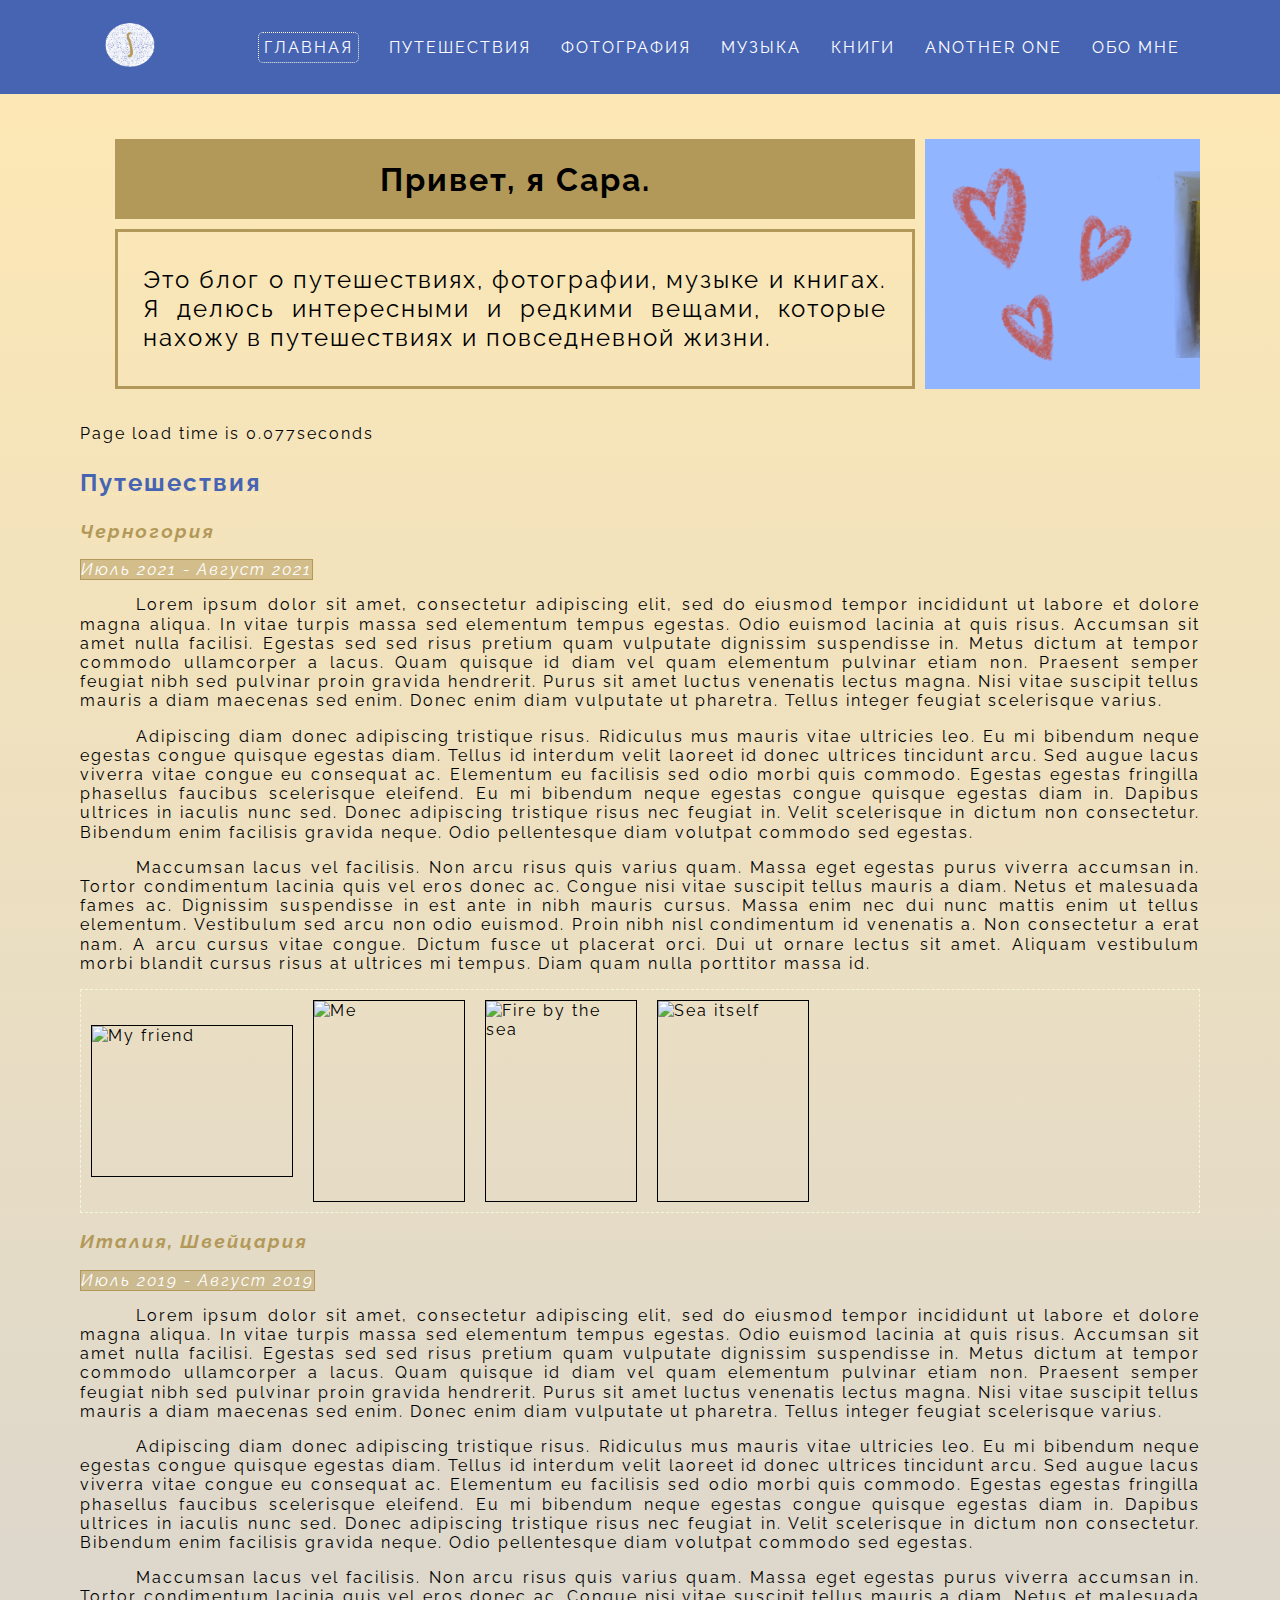
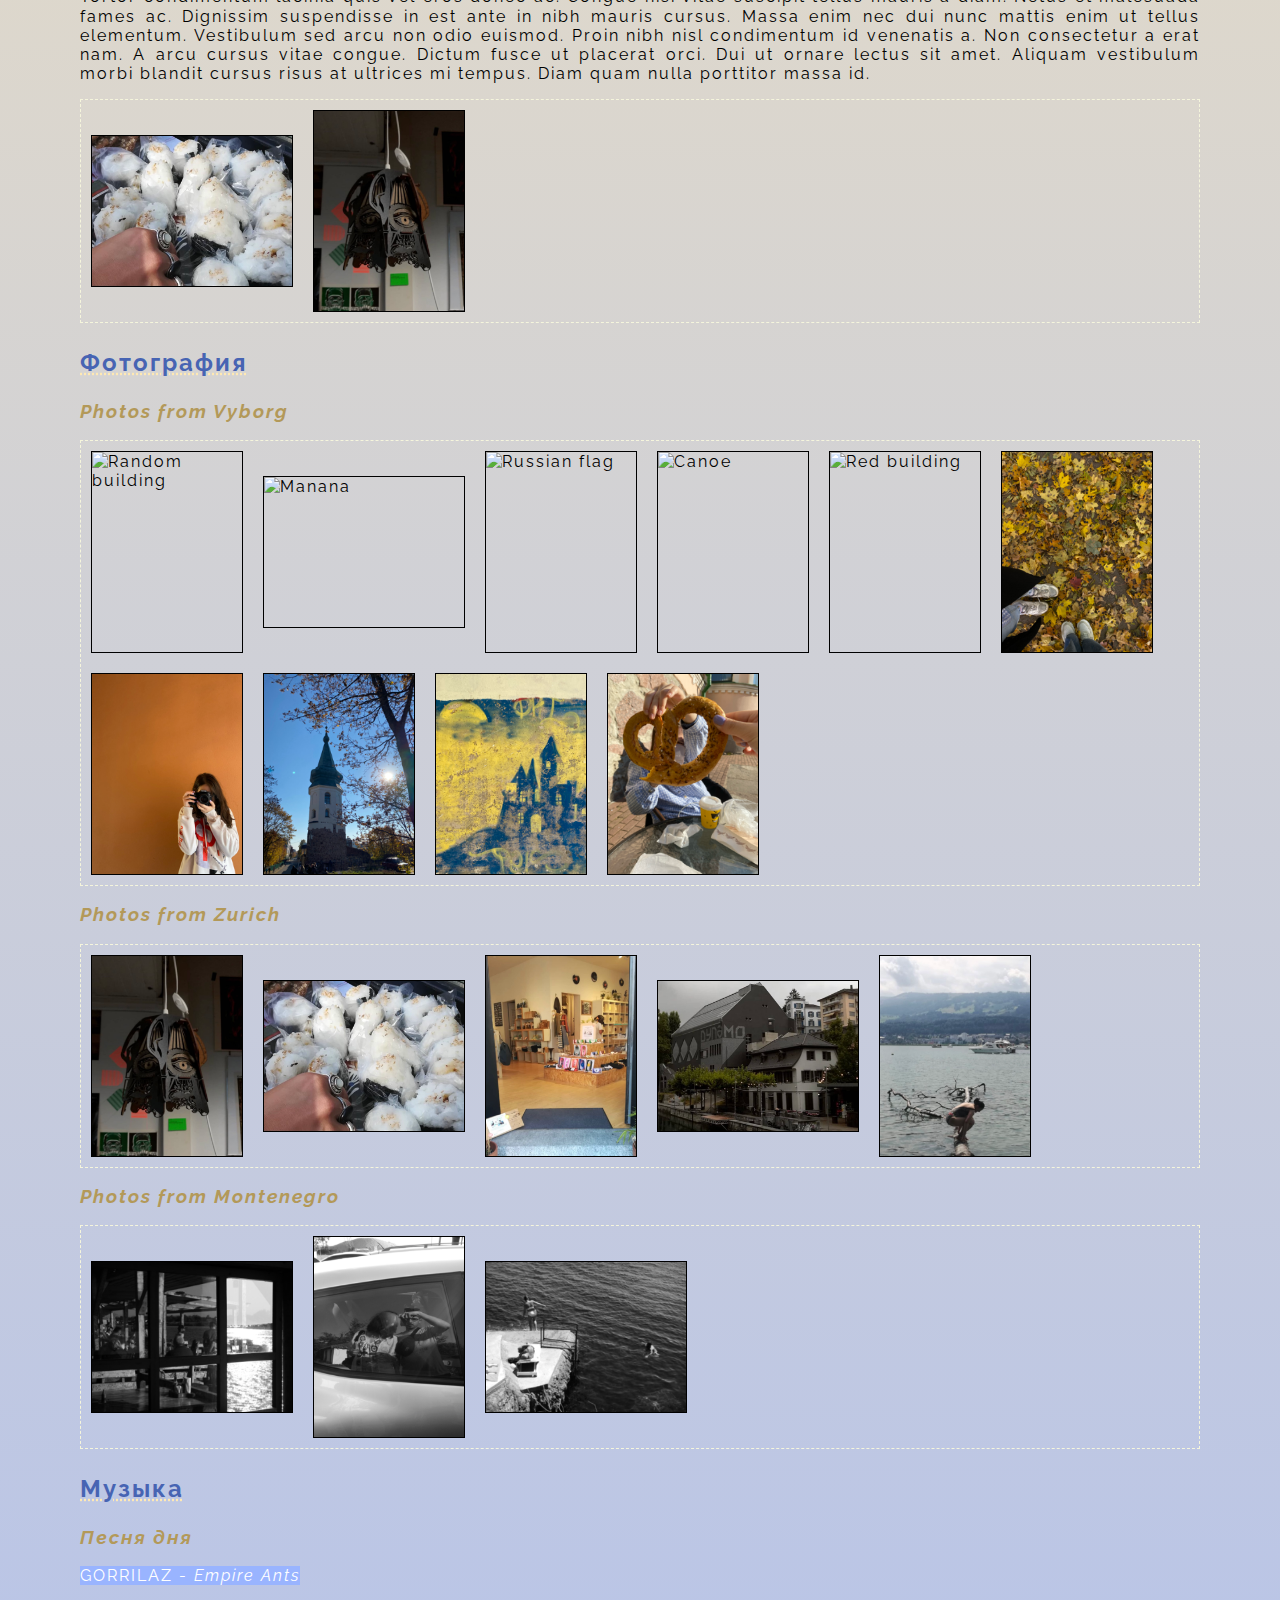
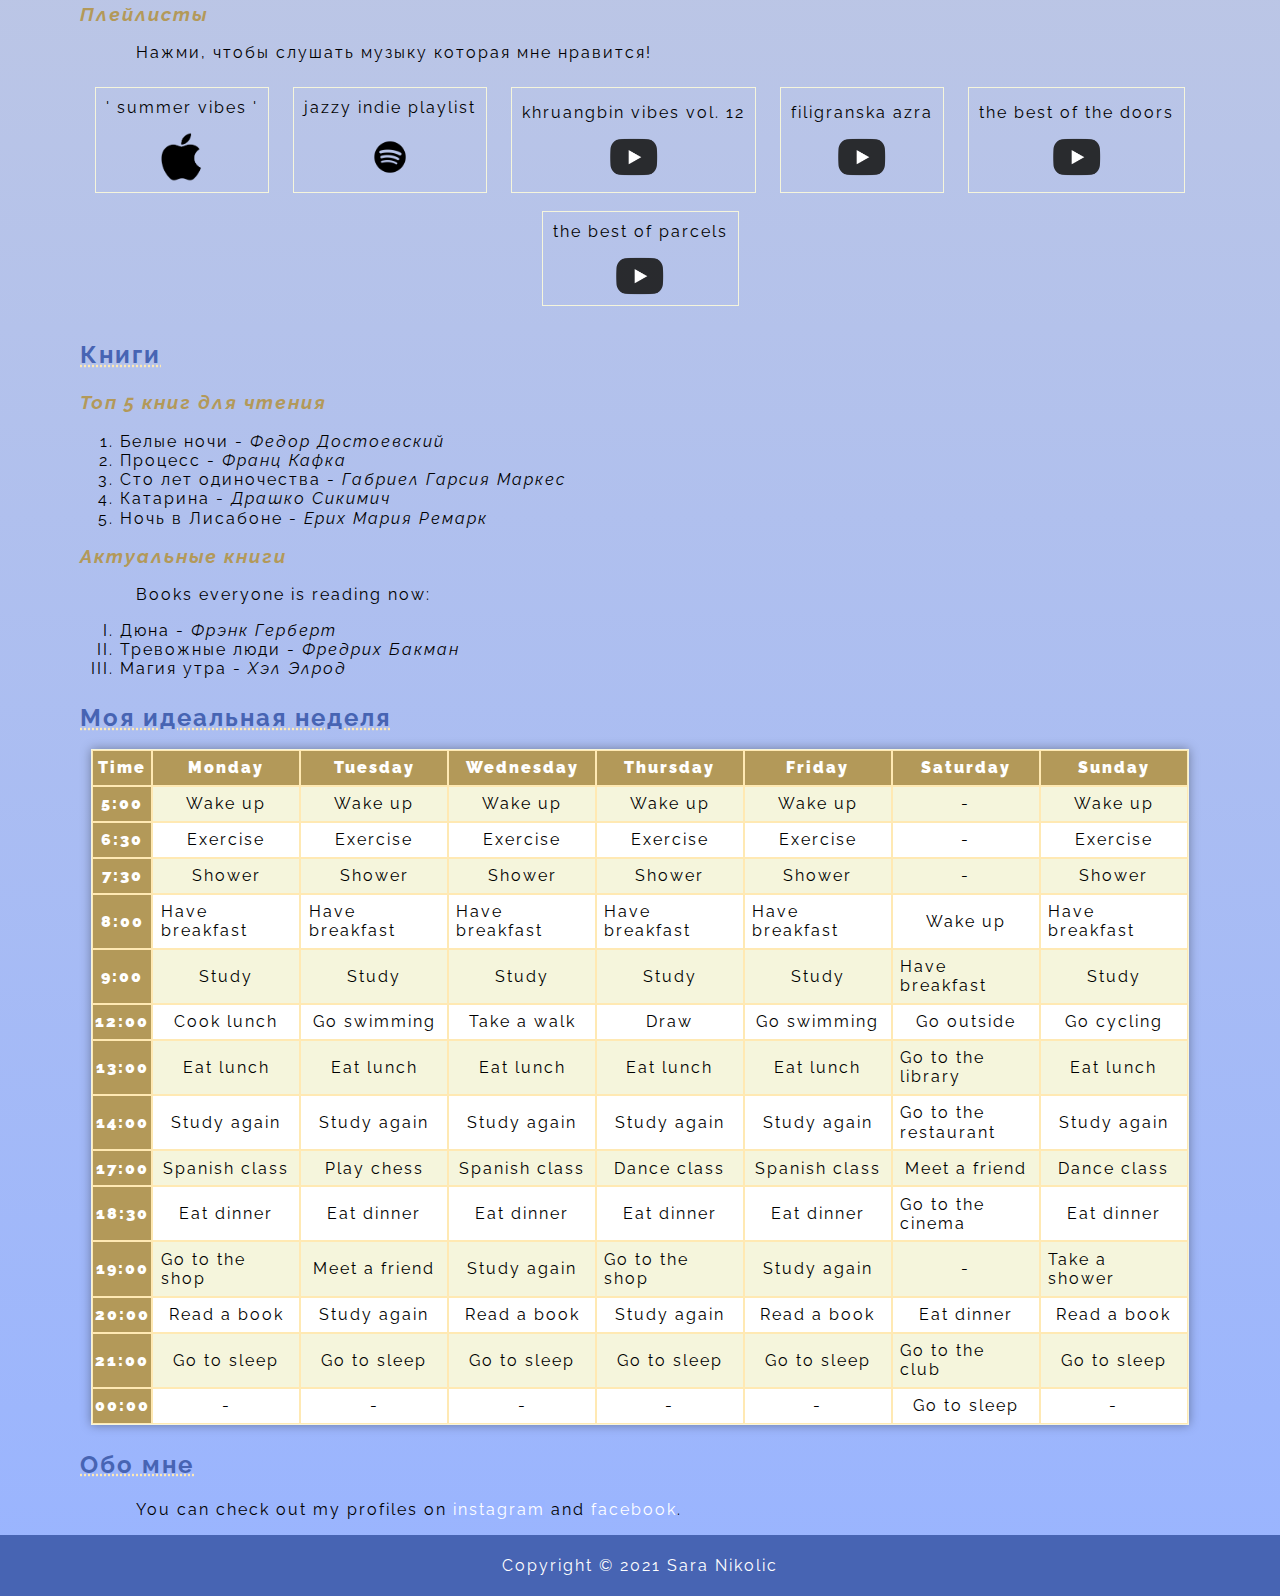
==== index.html @ 32838f50 "Removed useless page and added new html for TODO list." ====
<!DOCTYPE html>
<html lang="ru">

<head>
  <meta charset="UTF-8">
  <title>Sara's blog</title>
  <link href="CSS/style.css" rel="stylesheet">
  <link href="https://fonts.googleapis.com/css2?family=Raleway:wght@200&display=swap" rel="stylesheet">
  <script src="JS/active.js"></script>
  <script src="JS/time.js"></script>
  <meta name="description" content="Personal blog about travelling, music and books.">
  <meta name="keywords" content="music, books, travel, blog">
  <meta name="viewport" content="width=device-width, initial-scale=1.0">
</head>

<body>
<header class="header">
  <div class="navbar">
    <div class="header__logo">
      <a href="index.html">
        <img class="header__img" src="images/logo.png" alt="Sara's blog">
      </a>
    </div>

    <nav class="header__menu">
      <ul class="header__menu-list">
        <li class="header__menu-item"><a class="header__menu-link" href="index.html">Главная</a></li>
        <li class="header__menu-item"><a class="header__menu-link" href="index.html#travel">Путешествия</a></li>
        <li class="header__menu-item"><a class="header__menu-link" href="index.html#photo">Фотография</a></li>
        <li class="header__menu-item"><a class="header__menu-link" href="index.html#music">Музыка</a></li>
        <li class="header__menu-item"><a class="header__menu-link" href="index.html#books">Книги</a></li>
        <li class="header__menu-item"><a class="header__menu-link" href="todo.html">another one</a></li>
        <li class="header__menu-item"><a class="header__menu-link" href="index.html#about">Обо мне</a></li>
      </ul>
    </nav>
  </div>
</header>

<main>
  <section class="main">
    <h1 class="main__header">Привет, я Сара.</h1>
    <p class="main__paragraph">
      Это блог о путешествиях, фотографии, музыке и книгах. Я делюсь интересными и редкими вещами, которые нахожу в
      путешествиях и повседневной жизни.
    </p>
    <img class="main__img main__img_big" src="images/main.png" alt="Main">
  </section>

  <span id="loadtime"></span>

  <section class="article" id="travel">
    <h2 class="article__header">Путешествия</h2>
    <article class="article__main">
      <h3 class="article__main-title">Черногория</h3>
      <p class="article__datetime">Июль 2021 - Август 2021 </p>
      <p class="article__main-text">Lorem ipsum dolor sit amet, consectetur adipiscing elit, sed do eiusmod tempor incididunt ut labore et dolore magna aliqua. In vitae turpis massa sed elementum tempus egestas. Odio euismod lacinia at quis risus. Accumsan sit amet nulla facilisi. Egestas sed sed risus pretium quam vulputate dignissim suspendisse in. Metus dictum at tempor commodo ullamcorper a lacus. Quam quisque id diam vel quam elementum pulvinar etiam non. Praesent semper feugiat nibh sed pulvinar proin gravida hendrerit. Purus sit amet luctus venenatis lectus magna. Nisi vitae suscipit tellus mauris a diam maecenas sed enim. Donec enim diam vulputate ut pharetra. Tellus integer feugiat scelerisque varius.</p>
      <p class="article__main-text">Adipiscing diam donec adipiscing tristique risus. Ridiculus mus mauris vitae ultricies leo. Eu mi bibendum neque egestas congue quisque egestas diam. Tellus id interdum velit laoreet id donec ultrices tincidunt arcu. Sed augue lacus viverra vitae congue eu consequat ac. Elementum eu facilisis sed odio morbi quis commodo. Egestas egestas fringilla phasellus faucibus scelerisque eleifend. Eu mi bibendum neque egestas congue quisque egestas diam in. Dapibus ultrices in iaculis nunc sed. Donec adipiscing tristique risus nec feugiat in. Velit scelerisque in dictum non consectetur. Bibendum enim facilisis gravida neque. Odio pellentesque diam volutpat commodo sed egestas.</p>
      <p class="article__main-text"> Maccumsan lacus vel facilisis. Non arcu risus quis varius quam. Massa eget egestas purus viverra accumsan in. Tortor condimentum lacinia quis vel eros donec ac. Congue nisi vitae suscipit tellus mauris a diam. Netus et malesuada fames ac. Dignissim suspendisse in est ante in nibh mauris cursus. Massa enim nec dui nunc mattis enim ut tellus elementum. Vestibulum sed arcu non odio euismod. Proin nibh nisl condimentum id venenatis a. Non consectetur a erat nam. A arcu cursus vitae congue. Dictum fusce ut placerat orci. Dui ut ornare lectus sit amet. Aliquam vestibulum morbi blandit cursus risus at ultrices mi tempus. Diam quam nulla porttitor massa id.</p>
      <div class="article__gallery">
        <img class="article__gallery-item article__image article__image_horizontal" src="images/sea1.png" alt="My friend">
        <img class="article__gallery-item article__image article__image_vertical" src="images/sea2.png" alt="Me">
        <img class="article__gallery-item article__image article__image_vertical" src="images/sea3.png" alt="Fire by the sea">
        <img class="article__gallery-item article__image article__image_vertical" src="images/sea4.png" alt="Sea itself">
      </div>
    </article>
    <article class="article__main">
      <h3 class="article__main-title">Италия, Швейцария</h3>
      <p class="article__datetime">Июль 2019 - Август 2019 </p>
      <p class="article__main-text">Lorem ipsum dolor sit amet, consectetur adipiscing elit, sed do eiusmod tempor incididunt ut labore et dolore magna aliqua. In vitae turpis massa sed elementum tempus egestas. Odio euismod lacinia at quis risus. Accumsan sit amet nulla facilisi. Egestas sed sed risus pretium quam vulputate dignissim suspendisse in. Metus dictum at tempor commodo ullamcorper a lacus. Quam quisque id diam vel quam elementum pulvinar etiam non. Praesent semper feugiat nibh sed pulvinar proin gravida hendrerit. Purus sit amet luctus venenatis lectus magna. Nisi vitae suscipit tellus mauris a diam maecenas sed enim. Donec enim diam vulputate ut pharetra. Tellus integer feugiat scelerisque varius.</p>
      <p class="article__main-text">Adipiscing diam donec adipiscing tristique risus. Ridiculus mus mauris vitae ultricies leo. Eu mi bibendum neque egestas congue quisque egestas diam. Tellus id interdum velit laoreet id donec ultrices tincidunt arcu. Sed augue lacus viverra vitae congue eu consequat ac. Elementum eu facilisis sed odio morbi quis commodo. Egestas egestas fringilla phasellus faucibus scelerisque eleifend. Eu mi bibendum neque egestas congue quisque egestas diam in. Dapibus ultrices in iaculis nunc sed. Donec adipiscing tristique risus nec feugiat in. Velit scelerisque in dictum non consectetur. Bibendum enim facilisis gravida neque. Odio pellentesque diam volutpat commodo sed egestas.</p>
      <p class="article__main-text"> Maccumsan lacus vel facilisis. Non arcu risus quis varius quam. Massa eget egestas purus viverra accumsan in. Tortor condimentum lacinia quis vel eros donec ac. Congue nisi vitae suscipit tellus mauris a diam. Netus et malesuada fames ac. Dignissim suspendisse in est ante in nibh mauris cursus. Massa enim nec dui nunc mattis enim ut tellus elementum. Vestibulum sed arcu non odio euismod. Proin nibh nisl condimentum id venenatis a. Non consectetur a erat nam. A arcu cursus vitae congue. Dictum fusce ut placerat orci. Dui ut ornare lectus sit amet. Aliquam vestibulum morbi blandit cursus risus at ultrices mi tempus. Diam quam nulla porttitor massa id.</p>
      <div class="article__gallery">
        <img class="article__gallery-item article__image article__image_horizontal" src="images/zur2.png" alt="My friend">
        <img class="article__gallery-item article__image article__image_vertical" src="images/zur1.png" alt="Me">
      </div>
    </article>
  </section>

  <section class="article" id="photo">
    <h2 class="article__header">Фотография</h2>

    <h3 class="article__main-title">Photos from Vyborg</h3>
    <div class="article__gallery">
      <img class="article__gallery-item article__image article__image_vertical" src="images/vyb1.png" alt="Random building">
      <img class="article__gallery-item article__image article__image_horizontal" src="images/vyb2.png" alt="Manana">
      <img class="article__gallery-item article__image article__image_vertical" src="images/vyb3.png" alt="Russian flag">
      <img class="article__gallery-item article__image article__image_vertical" src="images/vyb4.png" alt="Canoe">
      <img class="article__gallery-item article__image article__image_vertical" src="images/vyb5.png" alt="Red building">
      <img class="article__gallery-item article__image article__image_vertical" src="images/vyb6.png" alt="Legs">
      <img class="article__gallery-item article__image article__image_vertical" src="images/vyb7.png" alt="Me">
      <img class="article__gallery-item article__image article__image_vertical" src="images/vyb8.png" alt="Tower">
      <img class="article__gallery-item article__image article__image_vertical" src="images/vyb9.png" alt="Tower picture">
      <img class="article__gallery-item article__image article__image_vertical" src="images/vyb10.png" alt="Pretzel">
    </div>


    <h3 class="article__main-title">Photos from Zurich</h3>
    <div class="article__gallery">
      <img class="article__gallery-item article__image article__image_vertical" src="images/zur1.png" alt="Vader">
      <img class="article__gallery-item article__image article__image_horizontal" src="images/zur2.png" alt="Onigiri">
      <img class="article__gallery-item article__image article__image_vertical" src="images/zur3.png" alt="Shop">
      <img class="article__gallery-item article__image article__image_horizontal" src="images/zur4.png" alt="Dynamo">
      <img class="article__gallery-item article__image article__image_vertical" src="images/zur5.png" alt="Me">
    </div>

    <h3 class="article__main-title">Photos from Montenegro</h3>
    <div class="article__gallery">
      <img class="article__gallery-item article__image article__image_horizontal" src="images/mng1.png" alt="Random people">
      <img class="article__gallery-item article__image article__image_vertical" src="images/mng2.png" alt="Friends">
      <img class="article__gallery-item article__image article__image_horizontal" src="images/mng3.png" alt="Random people 2">
    </div>

  </section>

  <section class="article" id="music">
    <h2 class="article__header">Музыка</h2>

    <h3 class="article__main-title">Песня дня</h3>
    <a class="article__link" href="https://www.youtube.com/watch?v=GNth4yhlffU" target="_blank">GORRILAZ - <span class="article__main-text-author">Empire Ants</span></a>

    <h3 class="article__main-title">Плейлисты</h3>
    <p class="article__main-text">Нажми, чтобы слушать музыку которая мне нравится!</p>
      <div class="article__music">
        <div class="article__music-item">
          <p class="article__music-name">' summer vibes '</p>
          <a class="article__link_music" href="https://music.apple.com/ru/playlist/summer-vibes/pl.u-2aoqXVLfGbmDm8e?l=en" target="_blank"><img class="article__image article__image_small article__image_music" src="images/apple.png" alt="Apple Music"></a>
        </div>
        <div class="article__music-item">
          <p class="article__music-name">jazzy indie playlist</p>
          <a class="article__link_music" href="https://open.spotify.com/playlist/4AnImz0czvZYhnzT8mY0B2?si=AmiP5I7lQfm3aq6UlVdDSA&nd=1" target="_blank"><img class="article__image article__image_small article__image_music" src="images/spotify.png" alt="Spotify"></a>
        </div>
        <div class="article__music-item">
          <p class="article__music-name">khruangbin vibes vol. 12</p>
          <a class="article__link_music" href="https://www.youtube.com/watch?v=duY6SzYHsa0" target="_blank"><img class="article__image article__image_small article__image_small-vertical article__image_music" src="images/youtube.png" alt="YouTube Link"></a>
        </div>
        <div class="article__music-item">
          <p class="article__music-name">filigranska azra</p>
          <a class="article__link_music"  href="https://www.youtube.com/watch?v=yUXK7AxIBx0&t=2411s" target="_blank"><img class="article__image article__image_small article__image_small-vertical article__image_music" src="images/youtube.png" alt="YouTube Link"></a>
        </div>
        <div class="article__music-item">
          <p class="article__music-name">the best of the doors</p>
          <a class="article__link_music" href="https://www.youtube.com/watch?v=-r679Hhs9Zs&list=PL7DlGI0vwP4S6tlQ-kMqrl6VCaN053_BN" target="_blank"><img class="article__image article__image_small article__image_small-vertical article__image_music" src="images/youtube.png" alt="YouTube Link"></a>
        </div>
        <div class="article__music-item">
          <p class="article__music-name">the best of parcels</p>
          <a class="article__link_music" href="https://www.youtube.com/watch?v=zrp98BddP8Q" target="_blank"><img class="article__image article__image_small article__image_small-vertical article__image_music" src="images/youtube.png" alt="YouTube Link"></a>
        </div>
      </div>
  </section>

  <section class="article" id="books">
    <h2 class="article__header">Книги</h2>

    <h3 class="article__main-title">Топ 5 книг для чтения</h3>
    <ol class="article__ol">
      <li class="article__ol-item">Белые ночи - <span class="article__main-text-author">Федор Достоевский</span></li>
      <li class="article__ol-item">Процесс - <span class="article__main-text-author">Франц Кафка</span></li>
      <li class="article__ol-item">Сто лет одиночества - <span class="article__main-text-author">Габриел Гарсия Маркес</span></li>
      <li class="article__ol-item">Катарина - <span class="article__main-text-author">Драшко Сикимич</span></li>
      <li class="article__ol-item">Ночь в Лисабоне - <span class="article__main-text-author">Ерих Мария Ремарк</span></li>
    </ol>

    <h3 class="article__main-title">Актуальные книги</h3>
    <p class="article__main-text">Books everyone is reading now:</p>
    <ol class="article__ol" type="I">
      <li class="article__ol-item">Дюна - <span class="article__main-text-author">Фрэнк Герберт</span></li>
      <li class="article__ol-item">Тревожные люди - <span class="article__main-text-author">Фредрих Бакман</span></li>
      <li class="article__ol-item">Магия утра - <span class="article__main-text-author">Хэл Элрод</span></li>
    </ol>

  </section>

  <h2 class="article__header">Моя идеальная неделя </h2>
  <section class="table">
      <div class="table__row">
        <div class="table__cell table__cell_header">
          Time
        </div>
        <div class="table__cell table__cell_header">
          Monday
        </div>
        <div class="table__cell table__cell_header">
          Tuesday
        </div>
        <div class="table__cell table__cell_header">
          Wednesday
        </div>
        <div class="table__cell table__cell_header">
          Thursday
        </div>
        <div class="table__cell table__cell_header">
          Friday
        </div>
        <div class="table__cell table__cell_header">
          Saturday
        </div>
        <div class="table__cell table__cell_header">
          Sunday
        </div>
      </div>
    <div class="table__row">
      <div class="table__cell table__cell_header">
        5:00
      </div>
      <div class="table__cell">
        Wake up
      </div>
      <div class="table__cell">
        Wake up
      </div>
      <div class="table__cell">
        Wake up
      </div>
      <div class="table__cell">
        Wake up
      </div>
      <div class="table__cell">
        Wake up
      </div>
      <div class="table__cell">
        -
      </div>
      <div class="table__cell">
        Wake up
      </div>
    </div>
    <div class="table__row">
      <div class="table__cell table__cell_header">
        6:30
      </div>
      <div class="table__cell">
        Exercise
      </div>
      <div class="table__cell">
        Exercise
      </div>
      <div class="table__cell">
        Exercise
      </div>
      <div class="table__cell">
        Exercise
      </div>
      <div class="table__cell">
        Exercise
      </div>
      <div class="table__cell">
        -
      </div>
      <div class="table__cell">
        Exercise
      </div>
    </div>
    <div class="table__row">
      <div class="table__cell table__cell_header">
        7:30
      </div>
      <div class="table__cell">
        Shower
      </div>
      <div class="table__cell">
        Shower
      </div>
      <div class="table__cell">
        Shower
      </div>
      <div class="table__cell">
        Shower
      </div>
      <div class="table__cell">
        Shower
      </div>
      <div class="table__cell">
        -
      </div>
      <div class="table__cell">
        Shower
      </div>
    </div>
    <div class="table__row">
      <div class="table__cell table__cell_header">
        8:00
      </div>
      <div class="table__cell">
        Have breakfast
      </div>
      <div class="table__cell">
        Have breakfast
      </div>
      <div class="table__cell">
        Have breakfast
      </div>
      <div class="table__cell">
        Have breakfast
      </div>
      <div class="table__cell">
        Have breakfast
      </div>
      <div class="table__cell">
        Wake up
      </div>
      <div class="table__cell">
        Have breakfast
      </div>
    </div>
    <div class="table__row">
      <div class="table__cell table__cell_header">
        9:00
      </div>
      <div class="table__cell">
        Study
      </div>
      <div class="table__cell">
        Study
      </div>
      <div class="table__cell">
        Study
      </div>
      <div class="table__cell">
        Study
      </div>
      <div class="table__cell">
        Study
      </div>
      <div class="table__cell">
        Have breakfast
      </div>
      <div class="table__cell">
        Study
      </div>
    </div>
    <div class="table__row">
      <div class="table__cell table__cell_header">
        12:00
      </div>
      <div class="table__cell">
        Cook lunch
      </div>
      <div class="table__cell">
        Go swimming
      </div>
      <div class="table__cell">
        Take a walk
      </div>
      <div class="table__cell">
        Draw
      </div>
      <div class="table__cell">
        Go swimming
      </div>
      <div class="table__cell">
        Go outside
      </div>
      <div class="table__cell">
        Go cycling
      </div>
    </div>
    <div class="table__row">
      <div class="table__cell table__cell_header">
        13:00
      </div>
      <div class="table__cell">
        Eat lunch
      </div>
      <div class="table__cell">
        Eat lunch
      </div>
      <div class="table__cell">
        Eat lunch
      </div>
      <div class="table__cell">
        Eat lunch
      </div>
      <div class="table__cell">
        Eat lunch
      </div>
      <div class="table__cell">
        Go to the library
      </div>
      <div class="table__cell">
        Eat lunch
      </div>
    </div>
    <div class="table__row">
      <div class="table__cell table__cell_header">
        14:00
      </div>
      <div class="table__cell">
        Study again
      </div>
      <div class="table__cell">
        Study again
      </div>
      <div class="table__cell">
        Study again
      </div>
      <div class="table__cell">
        Study again
      </div>
      <div class="table__cell">
        Study again
      </div>
      <div class="table__cell">
        Go to the restaurant
      </div>
      <div class="table__cell">
        Study again
      </div>
    </div>
    <div class="table__row">
      <div class="table__cell table__cell_header">
        17:00
      </div>
      <div class="table__cell">
        Spanish class
      </div>
      <div class="table__cell">
        Play chess
      </div>
      <div class="table__cell">
        Spanish class
      </div>
      <div class="table__cell">
        Dance class
      </div>
      <div class="table__cell">
        Spanish class
      </div>
      <div class="table__cell">
        Meet a friend
      </div>
      <div class="table__cell">
        Dance class
      </div>
    </div>
    <div class="table__row">
      <div class="table__cell table__cell_header">
        18:30
      </div>
      <div class="table__cell">
        Eat dinner
      </div>
      <div class="table__cell">
        Eat dinner
      </div>
      <div class="table__cell">
        Eat dinner
      </div>
      <div class="table__cell">
        Eat dinner
      </div>
      <div class="table__cell">
        Eat dinner
      </div>
      <div class="table__cell">
        Go to the cinema
      </div>
      <div class="table__cell">
        Eat dinner
      </div>
    </div>
    <div class="table__row">
      <div class="table__cell table__cell_header">
        19:00
      </div>
      <div class="table__cell">
        Go to the shop
      </div>
      <div class="table__cell">
        Meet a friend
      </div>
      <div class="table__cell">
        Study again
      </div>
      <div class="table__cell">
        Go to the shop
      </div>
      <div class="table__cell">
        Study again
      </div>
      <div class="table__cell">
        -
      </div>
      <div class="table__cell">
        Take a shower
      </div>
    </div>
    <div class="table__row">
      <div class="table__cell table__cell_header">
        20:00
      </div>
      <div class="table__cell">
        Read a book
      </div>
      <div class="table__cell">
        Study again
      </div>
      <div class="table__cell">
        Read a book
      </div>
      <div class="table__cell">
        Study again
      </div>
      <div class="table__cell">
        Read a book
      </div>
      <div class="table__cell">
        Eat dinner
      </div>
      <div class="table__cell">
        Read a book
      </div>
    </div>
    <div class="table__row">
      <div class="table__cell table__cell_header">
        21:00
      </div>
      <div class="table__cell">
        Go to sleep
      </div>
      <div class="table__cell">
        Go to sleep
      </div>
      <div class="table__cell">
        Go to sleep
      </div>
      <div class="table__cell">
        Go to sleep
      </div>
      <div class="table__cell">
        Go to sleep
      </div>
      <div class="table__cell">
        Go to the club
      </div>
      <div class="table__cell">
        Go to sleep
      </div>
    </div>
    <div class="table__row">
      <div class="table__cell table__cell_header">
        00:00
      </div>
      <div class="table__cell">
        -
      </div>
      <div class="table__cell">
        -
      </div>
      <div class="table__cell">
        -
      </div>
      <div class="table__cell">
        -
      </div>
      <div class="table__cell">
        -
      </div>
      <div class="table__cell">
        Go to sleep
      </div>
      <div class="table__cell">
        -
      </div>
    </div>
  </section>

  <section class="article" id="about">
    <h2 class="article__header">Обо мне</h2>
    <p class="article__main-text"> You can check out my profiles on <a class="article__link" href="https://www.instagram.com/zimb6" target="_blank">instagram</a>
      and <a class="article__link" href="https://www.facebook.com/reka.pesma" target="_blank">facebook</a>.</p>
  </section>
</main>

<footer class="footer">
  <p>Copyright &copy; 2021 Sara Nikolic</p>
</footer>

</body>
</html>
---- CSS/style.css ----
/*
* {
    outline: 1px solid blue;
}
*/
body {
    position: relative;
    margin: 0;
    background: #ffe9b3;
    font-family: 'Raleway', sans-serif;
    letter-spacing: 2px;
    line-height: 120%;
    font-weight: normal;
    box-sizing: border-box;
    background: linear-gradient(#ffe9b3, #99b4ff);
    min-height: 90%;
}

/* header */
header {
    margin: 0;
    background: #4764B3;
    width: 100%;
    height: 100%;
    box-sizing: border-box;
    padding: 10px 80px;
}

.navbar {
    display: flex;
    justify-content: space-between;
    width: 100%;
    margin: 0 auto;
    flex-wrap: wrap;
}

.header {
    position: sticky;
    background: #4764B3;
    width: 100%;
    margin: 0;
    #padding: 0;
    height: 10%;
    top: 0;
    z-index: 999;
    /*
    display: flex;
    justify-content: space-between;
    */
}

.header__logo {
    margin: 0;
    padding-right: 0;
}

.header__img {
    /* float: left; */
    width: 100px;
    height: 70px;
    transition: all .3s ease-in-out;
}

.header__img:hover {
    transform: scale(1.1);
}

.header__menu {
    margin: auto 5px ;
}

.header__menu-list {
    box-sizing: border-box;
    display: flex;
    justify-content: space-evenly;
    margin: 0;
    padding: 0;
    list-style: none;
    flex-wrap: wrap;
}

.header__menu-item {
    box-sizing: border-box;
    display: inline-flex;
    flex-wrap: wrap;
    justify-content: space-around;
    align-content: center;
    margin: 10px 15px;
    width: auto;
}

.header__menu-item_active {
    padding: 5px;
    border: beige dotted 1px;
    border-radius: 5px;
}

.header__menu-link {
    color: #ffffff;
    text-decoration: none;
    text-transform: uppercase;
    font-size: 1rem;
    width: 100%;
    text-align: center;
}

.header__menu-link:hover {
    color: #99b4ff;
}

/* main */
main {
    margin: 0;
    width: 100%;
    box-sizing: border-box;
    padding: 0 80px;
    height: 100%;
}

.main {
    z-index: 1;
    text-align: justify;
    display: grid;
    box-sizing: border-box;
    margin-top: 10px;
    position: relative;
    padding: 25px;
    align-content: center;
    grid-gap: 0;
    overflow: scroll;
    min-width: auto;
    min-height: auto;
}

section {
    margin: 0;
    padding: 0
}

.main__header {
    font-size: 2rem;
    margin: 10px 10px 5px;
    padding: 0;
    object-fit: contain;
    background-color: #b39959;
    color: black;
    grid-column: 1 / 3;
    grid-row: 1;
    width: 50rem;
    height: 5rem;
    display: flex;
    align-items: center;
    justify-content: center;
}

.main__paragraph {
    box-sizing: border-box;
    border: 3px solid #b39959;
    margin: 5px 10px 10px;
    padding: 0 25px;
    object-fit: contain;
    font-size: 1.5rem;
    grid-column: 1 / 3;
    grid-row: 2;
    line-height: 120%;
    width: 50rem;
    height: 10rem;
    display: flex;
    align-items: center;
    justify-content: center;
    min-width: 0;
}

.main__img {
    margin: 10px 0;
    grid-column: 3;
    grid-row: 1 / 3;
    width: 190px;
    height: 280px;
    border-color: beige;
    border-width: 30px;
}

.main__img_big {
    width: 700px;
    height: 250px;
}

.article {
    color: #000000;
}

.article__header {
    margin: 20px 0 10px;
    padding: 10px 0;
    color: #4764B3;
    font-weight: bolder;
    font-size: 1.5rem;
    text-decoration: underline;
    text-decoration-style: dotted;
    text-decoration-color: #ffe9b3;
}

.article__main-text {
    text-indent: 5%;
    text-align: justify;
}

.article__main-title {
    font-size: 1.2rem;
    color: #b39959;
    font-style: oblique;
}

.article__image {
    border: 1px solid black;
    transition: all .3s ease-in-out;
    margin: 0 10px;
    #display: inline-block;
}

.article__image:hover {
    transform: scale(2);
    filter: drop-shadow(0 0 5px rgba(0,0,0,1));
}

.article__image_horizontal {
    width: 200px;
    height: 150px;
}

.article__image_vertical {
    width: 150px;
    height: 200px;
}

.article__image_small {
    width: 50px;
    height: 50px;
    transition: none;
}

.article__image_small:hover {
    transform: none;
}

.article__image_small-vertical {
    height: 40px
}

.article__gallery {
    display: flex;
    justify-content: flex-start;
    align-items: center;
    align-content: flex-start;
    box-sizing: border-box;
    padding: inherit;
    width: 100%;
    flex-wrap: wrap;
    min-height: 0;
    min-width: 0;
    border: beige dashed 1px;
}

.article__gallery-item {
    margin: 10px;
}

.article__link {
    color: white;
    background-color: #99b4ff;
    text-decoration: none;
    transition: all .3s ease-in-out;
}

.article__link:hover {
    background-color: #4764B3;
}

.article__main-text-author {
    font-style: italic;
}

.article__datetime {
    font-style: italic;
    color: white;
    border: #b39959 solid 1px;
    display: inline;
    background-color:rgba(179, 153, 89, 0.5);
}

.article__music {
    display: flex;
    margin: 0;
    box-sizing: border-box;
    justify-content: space-evenly;
    padding: inherit;
    width: 100%;
    overflow: auto;
    flex-wrap: wrap;
    min-height: 0;
    min-width: 0;
}

.article__music-item {
    margin: 10px;
    outline: beige solid 1px;
    display: inline-flex;
    justify-content: center;
    flex-direction: column;
    box-sizing: border-box;
    width: fit-content;
    min-width: 0;
    align-content: center;
    align-items: center;
}

.article__music-name {
    padding: 10px;
    margin: 0;
    display: inline;
}

.article__link_music {
    align-content: center;
}

.article__image_music {
    border: none;
    padding: 5px 0;
}

/* ✓ */

.table {
    display: grid;
    font-weight: 400;
    margin: 1%;
    box-shadow: 0 0 10px rgba(0, 0, 0, 0.35);
    border: beige solid 1px;
    overflow: scroll;
}

.table__cell {
    display: flex;
    justify-content: center;
    align-items: center;
    padding: 5%;
    border: #ffe9b3 solid 1px;
}

.table__cell_header {
    font-weight: 900;
    background: #b39959;
    color: white;
}

.table__row {
    display: grid;
    grid-template-columns: 60px repeat(7, minmax(100px, 1fr));
    justify-content: center;
}

.table__row:nth-of-type(odd) {
    background: white;
}

.table__row:nth-of-type(even) {
    background: beige;
}

/* footer */

.footer {
    bottom: 0;
    margin: 0;
    #position: relative;
    box-sizing: border-box;
    padding: 5px 80px;
    width: 100%;
    background-color: #4764B3;
    text-align: center;
    color: white;
}

.footer-two {
    background-color: #4764B3;
    text-align: center;
    color: white;
    box-sizing: border-box;
    padding: 5px 80px;

    position: fixed;
    bottom: 0;
    width: 100%;
}

/* media */
@media screen and (max-width: 480px) {
    .navbar {
        overflow: scroll;
    }
    .header__menu-link {
        font-size: 0.7rem;
        width: 70%;
    }
    .header__img {
        width: 100px;
        height: 70px;
    }
    .main__img {
        padding: 0;
        margin: 0;
    }
    .main__img_big {
        width: 300px;
        height: 120px;
    }
    .main__header {
        width: 200px;
        height: 30px;
        margin: 5px 0;
        font-size: 50%;
    }
    .main__paragraph {
        width: 200px;
        height: 80px;
        font-size: 30%;
        padding: 5px;
    }
    .article__header {
        font-size: 50%;
    }
    .article__main-title {
        font-size: 50%;
    }
    .article__main-text {
        font-size: 50%;
    }
    .table {
        font-size: 50%;
        overflow: hidden;
    }
    .table__cell{
        font-size: 50%;
    }
    .article__link {
        font-size: 50%;
    }
    .article__music-name {
        font-size: 50%;
    }
    .article__datetime {
        font-size: 50%;
    }
    .footer {
        font-size: 50%;
    }
    #books {
        font-size: 50%;
    }
}

@media screen and (max-width: 800px) {
    .table {
        font-size: 80%;
        overflow: scroll;
    }
}

@media screen and (max-width: 1024px) {
    .article__gallery {
        overflow-x: scroll;
        overflow-y: visible;
    }
    .header__logo {
        display: none;
    }
    .article__gallery {
        overflow: scroll;
    }
    .main {
        display: block;
    }
}
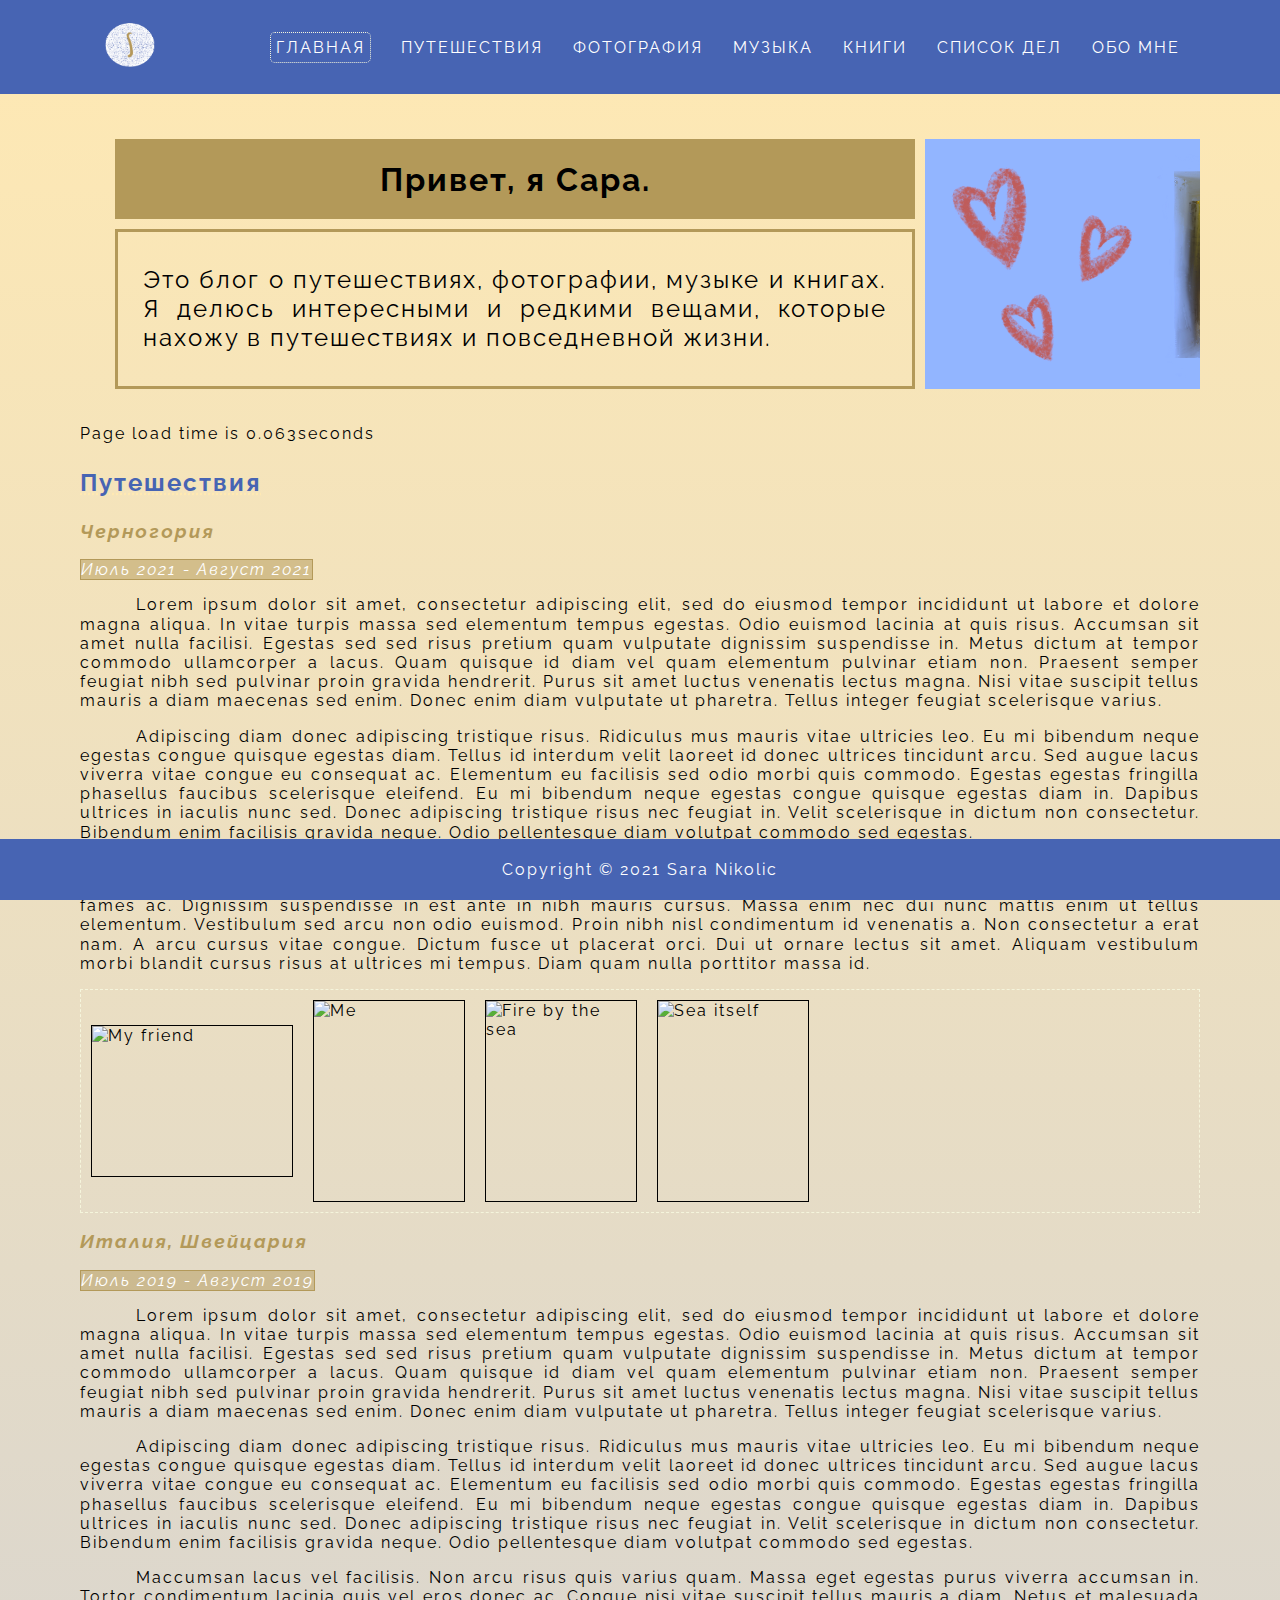
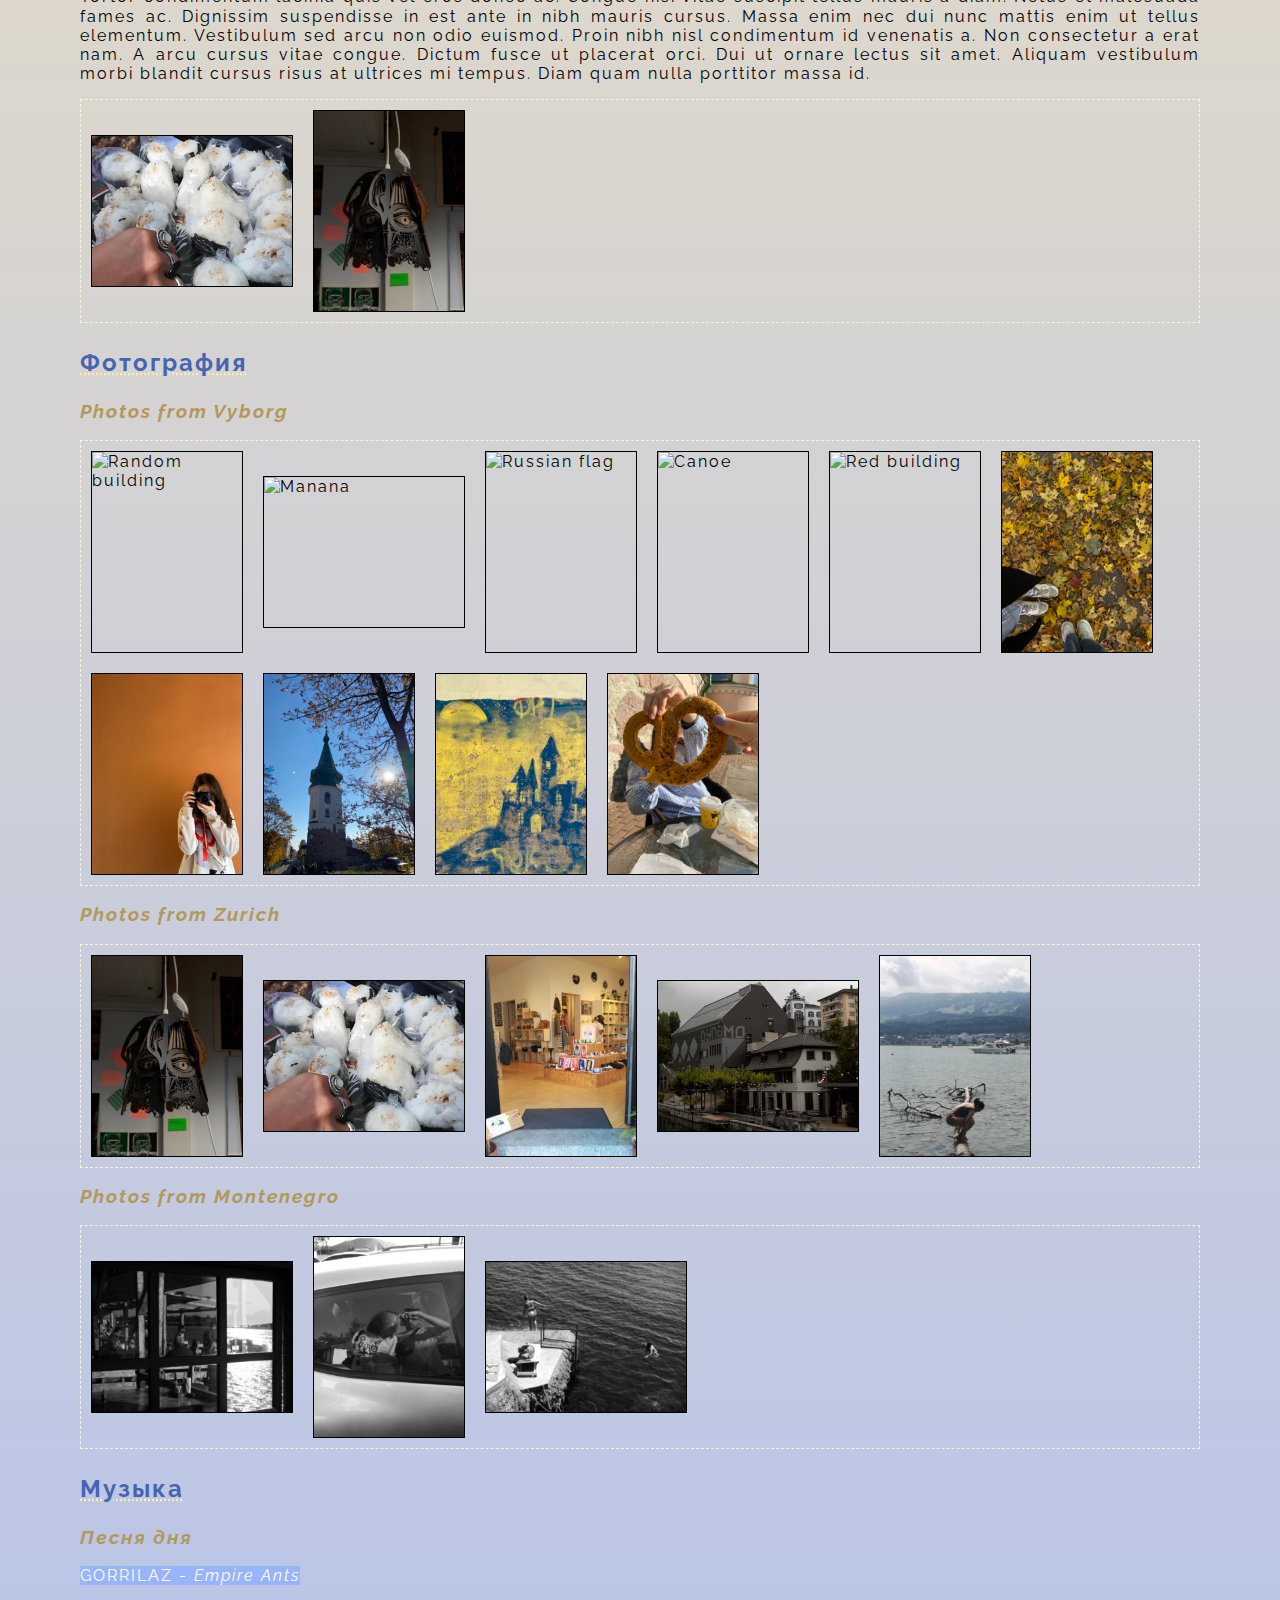
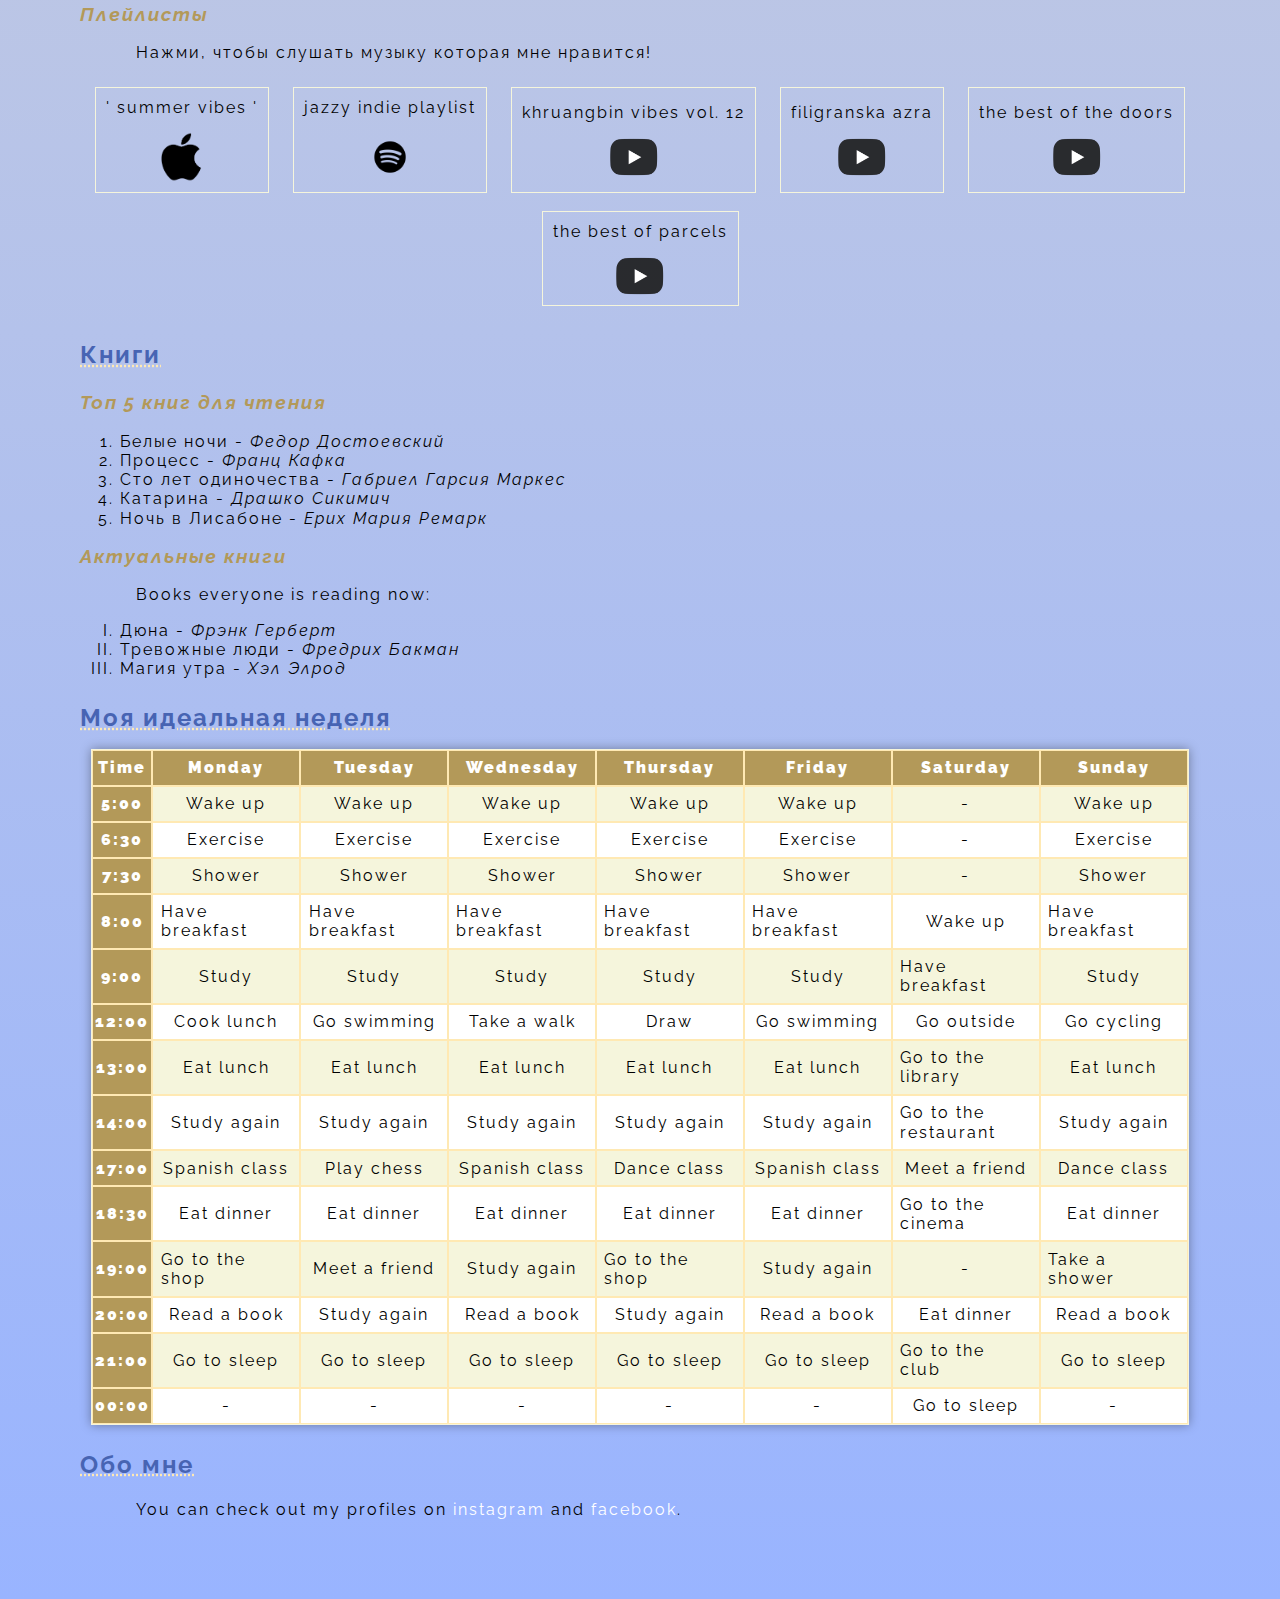
==== commit 1dfc4d99: "Added TODO list." ====
--- a/index.html
+++ b/index.html
@@ -29,7 +29,7 @@
         <li class="header__menu-item"><a class="header__menu-link" href="index.html#photo">Фотография</a></li>
         <li class="header__menu-item"><a class="header__menu-link" href="index.html#music">Музыка</a></li>
         <li class="header__menu-item"><a class="header__menu-link" href="index.html#books">Книги</a></li>
-        <li class="header__menu-item"><a class="header__menu-link" href="todo.html">another one</a></li>
+        <li class="header__menu-item"><a class="header__menu-link" href="todo.html">Список дел</a></li>
         <li class="header__menu-item"><a class="header__menu-link" href="index.html#about">Обо мне</a></li>
       </ul>
     </nav>
--- a/CSS/style.css
+++ b/CSS/style.css
@@ -5,7 +5,7 @@
 */
 body {
     position: relative;
-    margin: 0;
+    margin: 0 0 5em;
     background: #ffe9b3;
     font-family: 'Raleway', sans-serif;
     letter-spacing: 2px;
@@ -18,7 +18,6 @@
 
 /* header */
 header {
-    margin: 0;
     background: #4764B3;
     width: 100%;
     height: 100%;
@@ -374,7 +373,7 @@
 .footer {
     bottom: 0;
     margin: 0;
-    #position: relative;
+    position: fixed;
     box-sizing: border-box;
     padding: 5px 80px;
     width: 100%;
@@ -482,4 +481,120 @@
     .main {
         display: block;
     }
+}
+
+#todo {
+    display: flex;
+    justify-content: flex-start;
+    flex-direction: column;
+    color: white;
+    padding: 20px;
+    width: 600px;
+    margin: 5em auto;
+    height: auto;
+}
+
+#todo > .todo-input-container{
+    width: 100%;
+    text-align: center;
+    position: relative;
+    margin-bottom: 50px;
+}
+
+#todo > .todo-input-container > .todo_input {
+    width: 100%;
+    height: 40px;
+    box-sizing: border-box;
+    padding: 1rem;
+    font-size: 1.2rem;
+    outline: none;
+    border: none;
+}
+
+#todo > .todo-input-container > .add-item {
+    position: absolute;
+    right: 0;
+    top: 50%;
+    transform: translateY(-50%);
+    width: 40px;
+    height: 40px;
+    background-color:  #e72727;
+    line-height: 40px;
+    color: white;
+    cursor: pointer;
+}
+
+#todo > .todo-input-container > .add-item:nth-child(2) {
+    right: 40px;
+    background-color: rgb(233, 153, 61);
+}
+
+#todo > .todo-list-container {
+    list-style: none;
+    margin: 10px 0 0;
+    padding: 0 1rem;
+}
+
+#todo > .todo-list-container .todo-list {
+    position: relative;
+    display: flex;
+    align-items: center;
+    justify-content: space-between;
+    overflow: hidden;
+}
+
+#todo > .todo-list-container .todo-list .todo-item {
+    width: 100%;
+    background-color: white;
+    color: black;
+    height: 40px;
+    line-height: 40px;
+    padding: 0 10px;
+    cursor: pointer;
+}
+
+#todo > .todo-list-container .todo-list .button {
+    position: absolute;
+    right: 0;
+}
+
+#todo > .todo-list-container .todo-list .button button {
+    width: 40px;
+    height: 50px;
+    border: none;
+    color: white;
+    outline: none;
+    cursor: pointer;
+}
+
+#todo > .todo-list-container .todo-list .button .completed {
+    background-color: #3ec282;
+}
+
+#todo > .todo-list-container .todo-list .button .trash {
+    background-color: #e72727;
+}
+
+#todo > .todo-list-container .todo-list .button button i {
+    pointer-events: none;
+}
+
+.fall {
+    opacity: 0 !important;
+    transform: translateY(30px);
+    transition: .5s;
+}
+
+.line_through {
+    text-decoration: line-through;
+    opacity: 0.7;
+    transition: .3s;
+}
+
+.editBtn {
+    background-color: mediumpurple;
+}
+
+input {
+    font-family: 'Raleway', sans-serif;
 }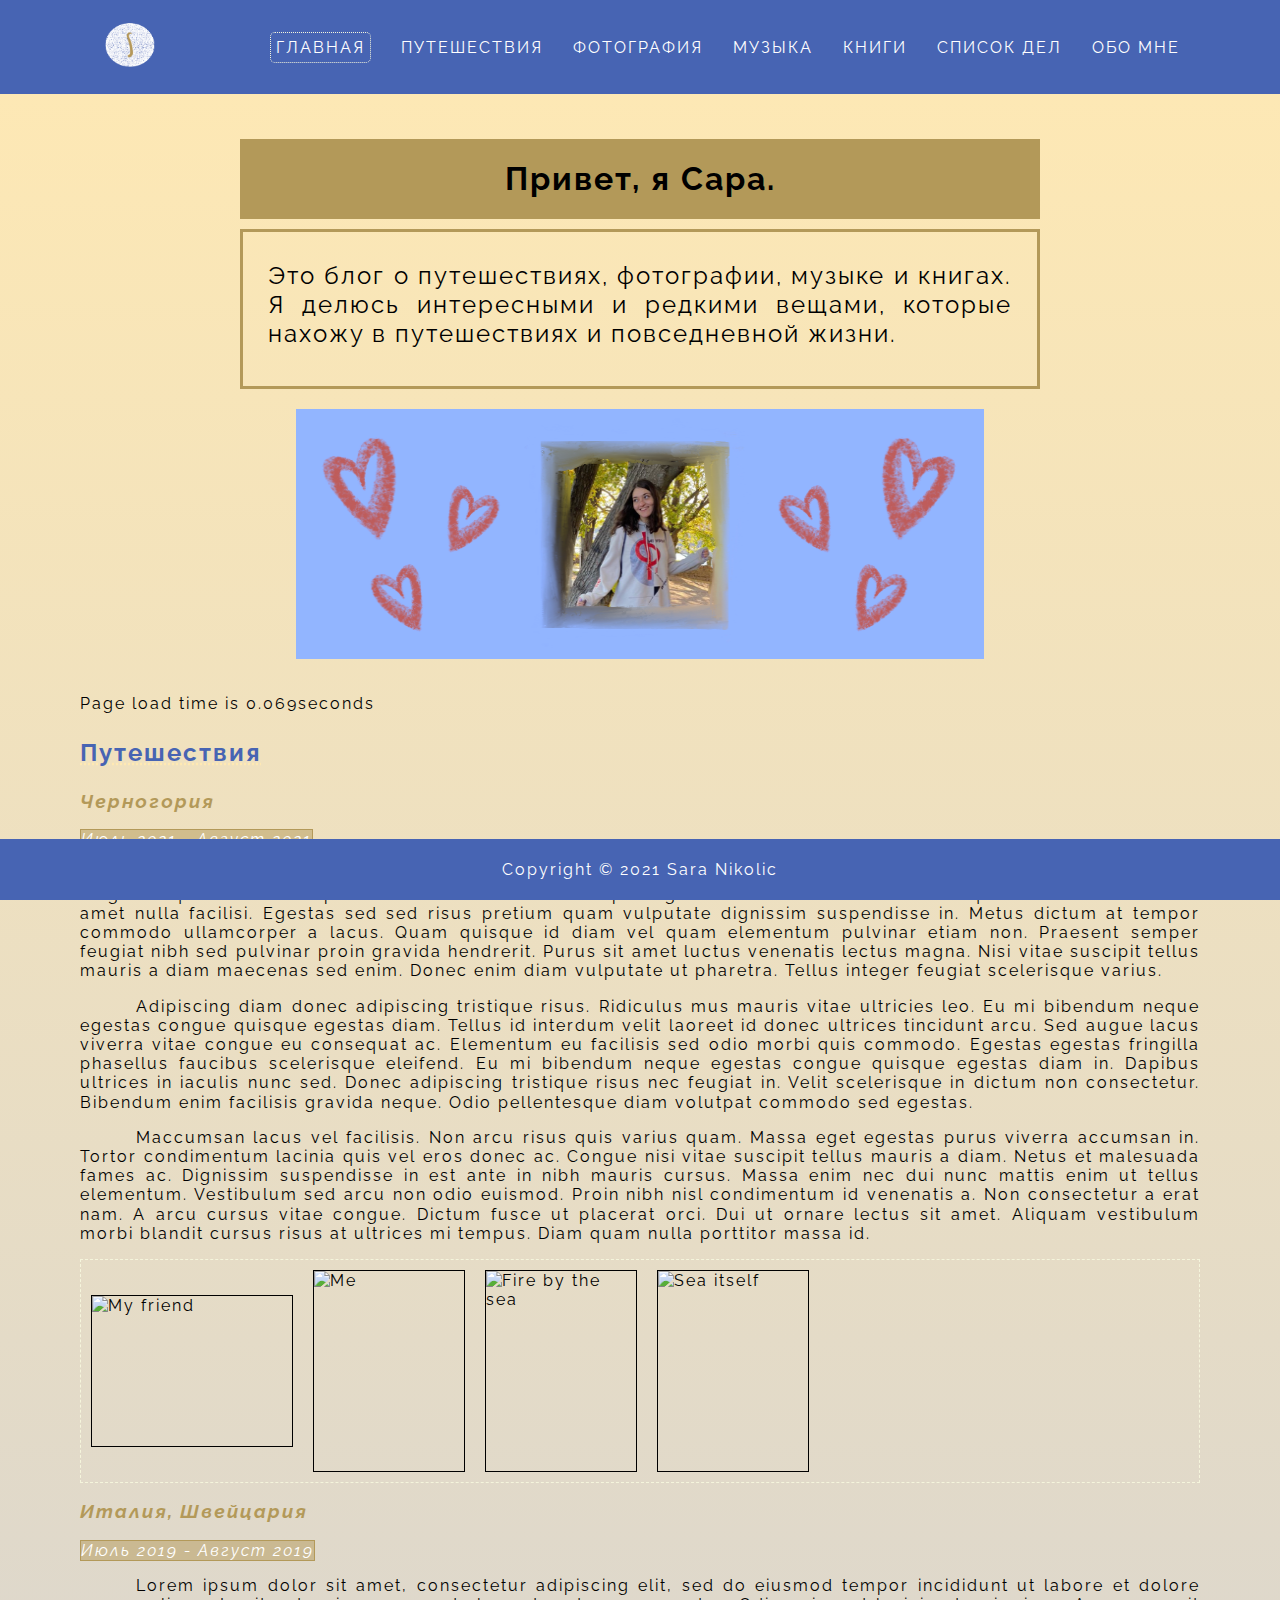
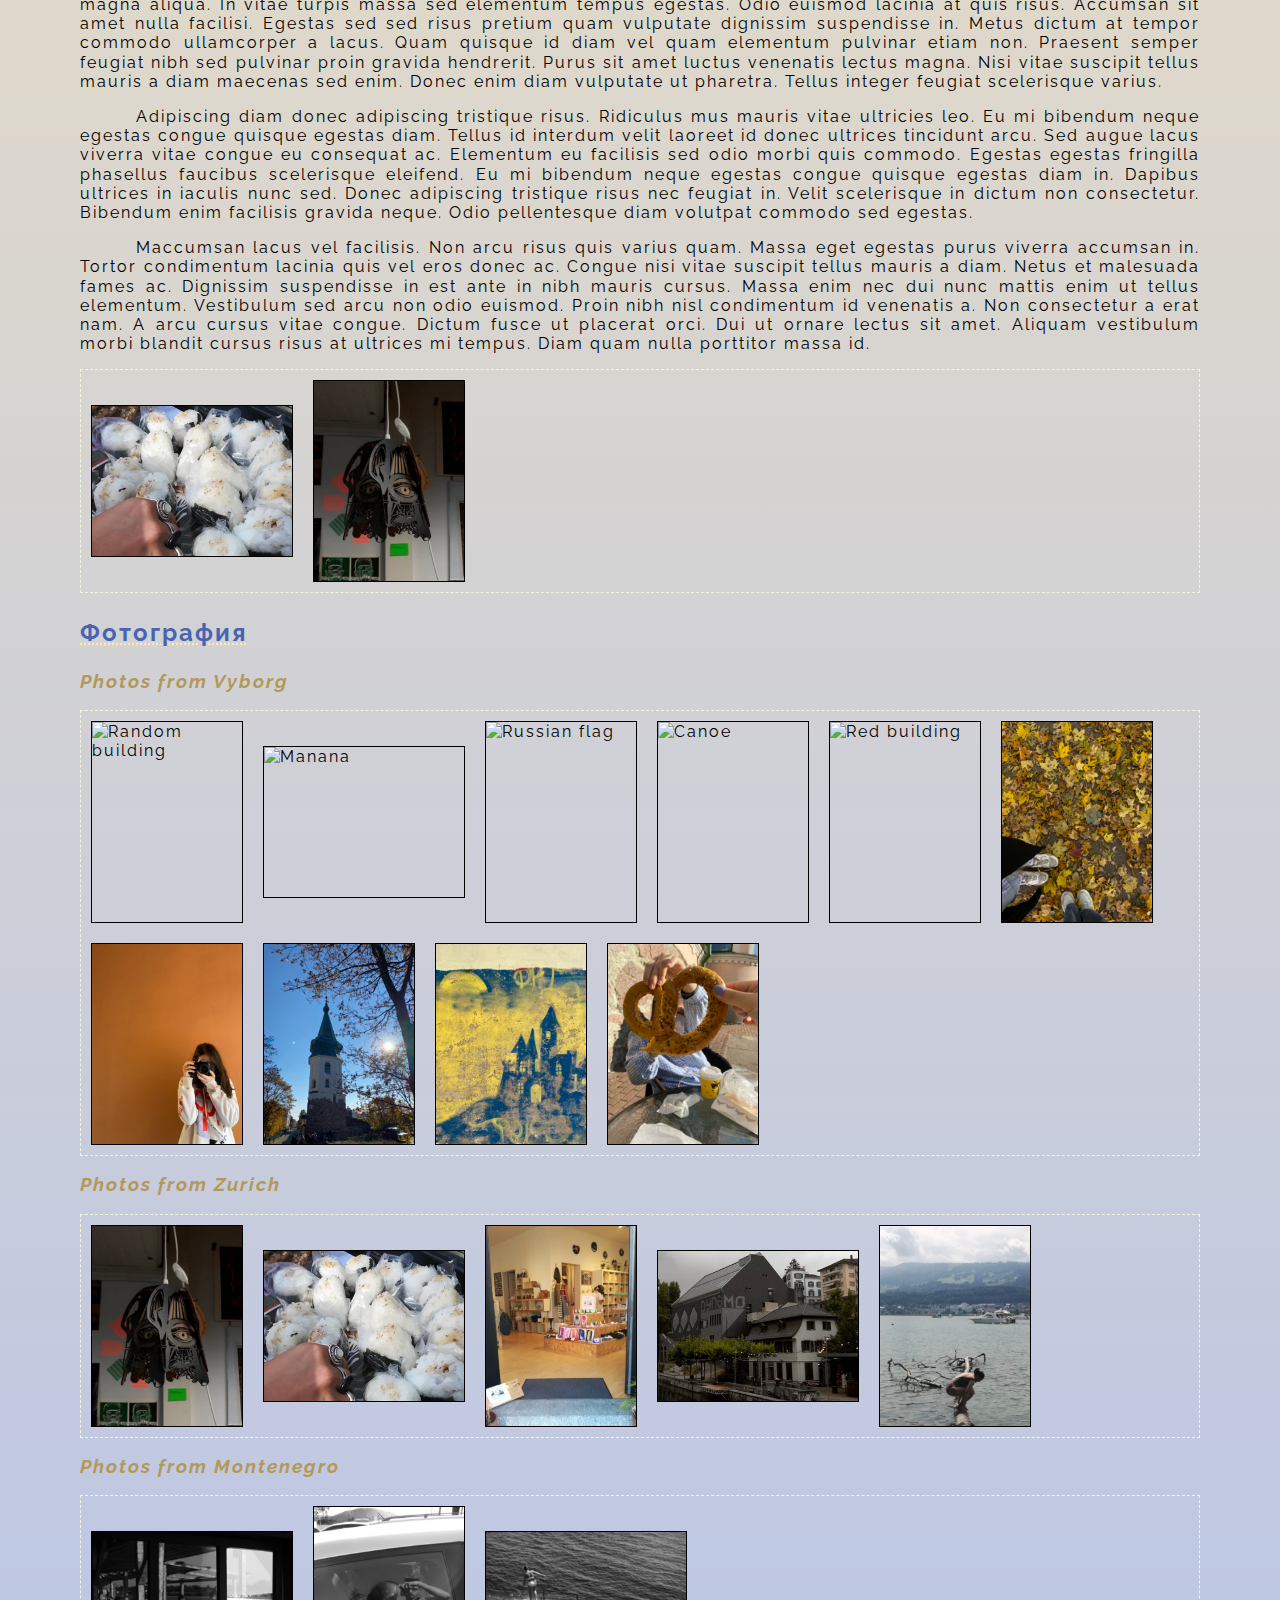
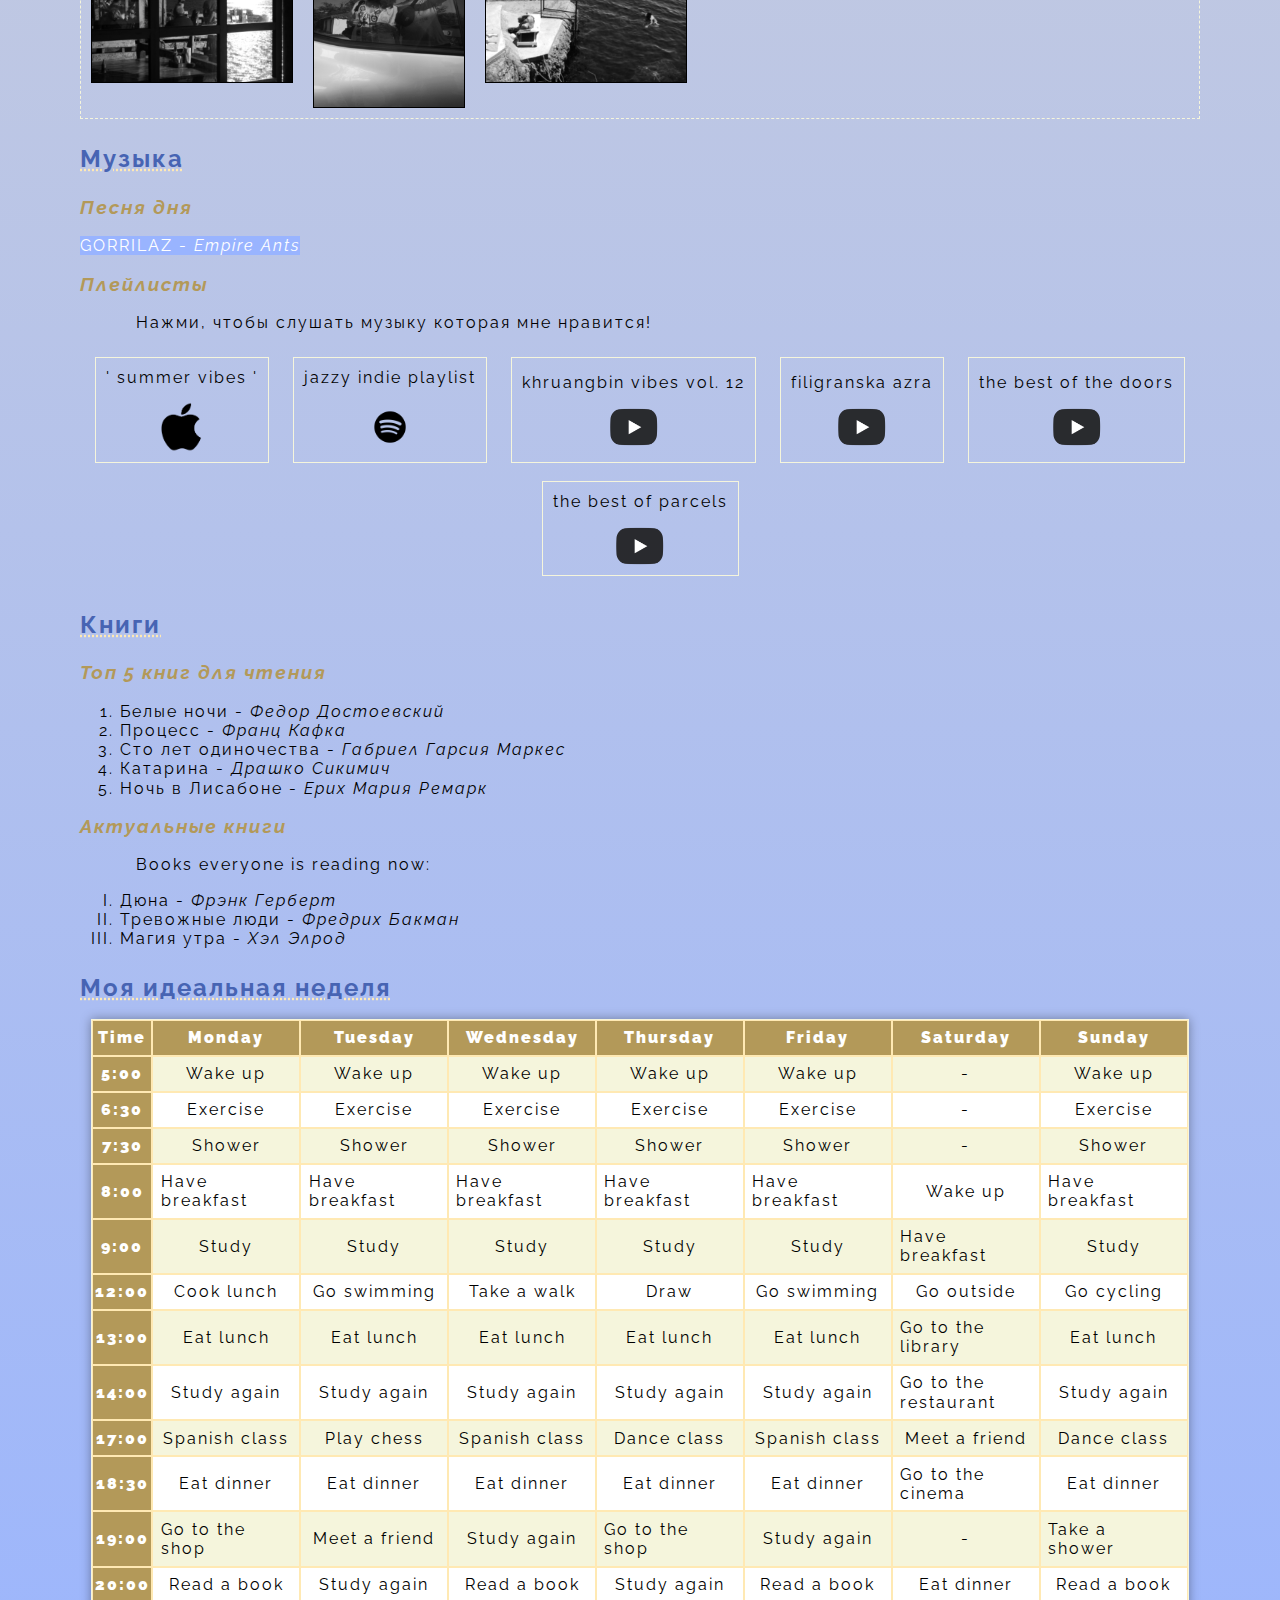
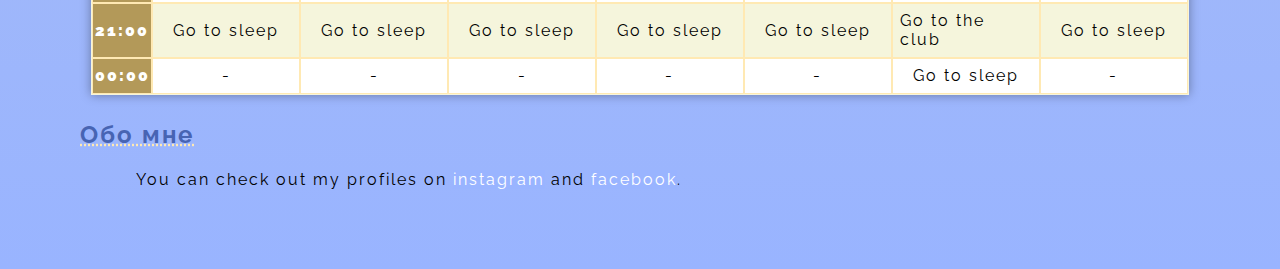
==== commit 16f80083: "Fixed main section by making it flex." ====
--- a/index.html
+++ b/index.html
@@ -38,11 +38,13 @@
 
 <main>
   <section class="main">
-    <h1 class="main__header">Привет, я Сара.</h1>
-    <p class="main__paragraph">
-      Это блог о путешествиях, фотографии, музыке и книгах. Я делюсь интересными и редкими вещами, которые нахожу в
-      путешествиях и повседневной жизни.
-    </p>
+    <div class="main__left">
+      <h1 class="main__header">Привет, я Сара.</h1>
+      <p class="main__paragraph">
+        Это блог о путешествиях, фотографии, музыке и книгах. Я делюсь интересными и редкими вещами, которые нахожу в
+        путешествиях и повседневной жизни.
+      </p>
+    </div>
     <img class="main__img main__img_big" src="images/main.png" alt="Main">
   </section>
 
--- a/CSS/style.css
+++ b/CSS/style.css
@@ -117,16 +117,17 @@
 }
 
 .main {
-    z-index: 1;
     text-align: justify;
-    display: grid;
+    display: flex;
+    flex-wrap: wrap;
     box-sizing: border-box;
     margin-top: 10px;
     position: relative;
     padding: 25px;
     align-content: center;
+    justify-content: center;
     grid-gap: 0;
-    overflow: scroll;
+    #overflow: scroll;
     min-width: auto;
     min-height: auto;
 }
@@ -134,46 +135,42 @@
 section {
     margin: 0;
     padding: 0
+}
+
+.main__left {
+    display: flex;
+    flex-direction: column;
 }
 
 .main__header {
     font-size: 2rem;
     margin: 10px 10px 5px;
-    padding: 0;
-    object-fit: contain;
+    padding: 30px 0;
     background-color: #b39959;
     color: black;
-    grid-column: 1 / 3;
-    grid-row: 1;
     width: 50rem;
     height: 5rem;
-    display: flex;
-    align-items: center;
-    justify-content: center;
+    vertical-align: middle;
+    box-sizing: border-box;
+    min-width: 0;
+    text-align: center;
 }
 
 .main__paragraph {
     box-sizing: border-box;
     border: 3px solid #b39959;
     margin: 5px 10px 10px;
-    padding: 0 25px;
-    object-fit: contain;
+    padding: 30px 25px;
     font-size: 1.5rem;
-    grid-column: 1 / 3;
-    grid-row: 2;
     line-height: 120%;
     width: 50rem;
     height: 10rem;
-    display: flex;
-    align-items: center;
-    justify-content: center;
+    vertical-align: middle;
     min-width: 0;
 }
 
 .main__img {
     margin: 10px 0;
-    grid-column: 3;
-    grid-row: 1 / 3;
     width: 190px;
     height: 280px;
     border-color: beige;
@@ -181,8 +178,8 @@
 }
 
 .main__img_big {
-    width: 700px;
-    height: 250px;
+    width: 43rem;
+    height: 15.625rem;
 }
 
 .article {
@@ -469,8 +466,7 @@
 
 @media screen and (max-width: 1024px) {
     .article__gallery {
-        overflow-x: scroll;
-        overflow-y: visible;
+        overflow: visible;
     }
     .header__logo {
         display: none;
@@ -480,6 +476,7 @@
     }
     .main {
         display: block;
+        overflow: scroll;
     }
 }
 
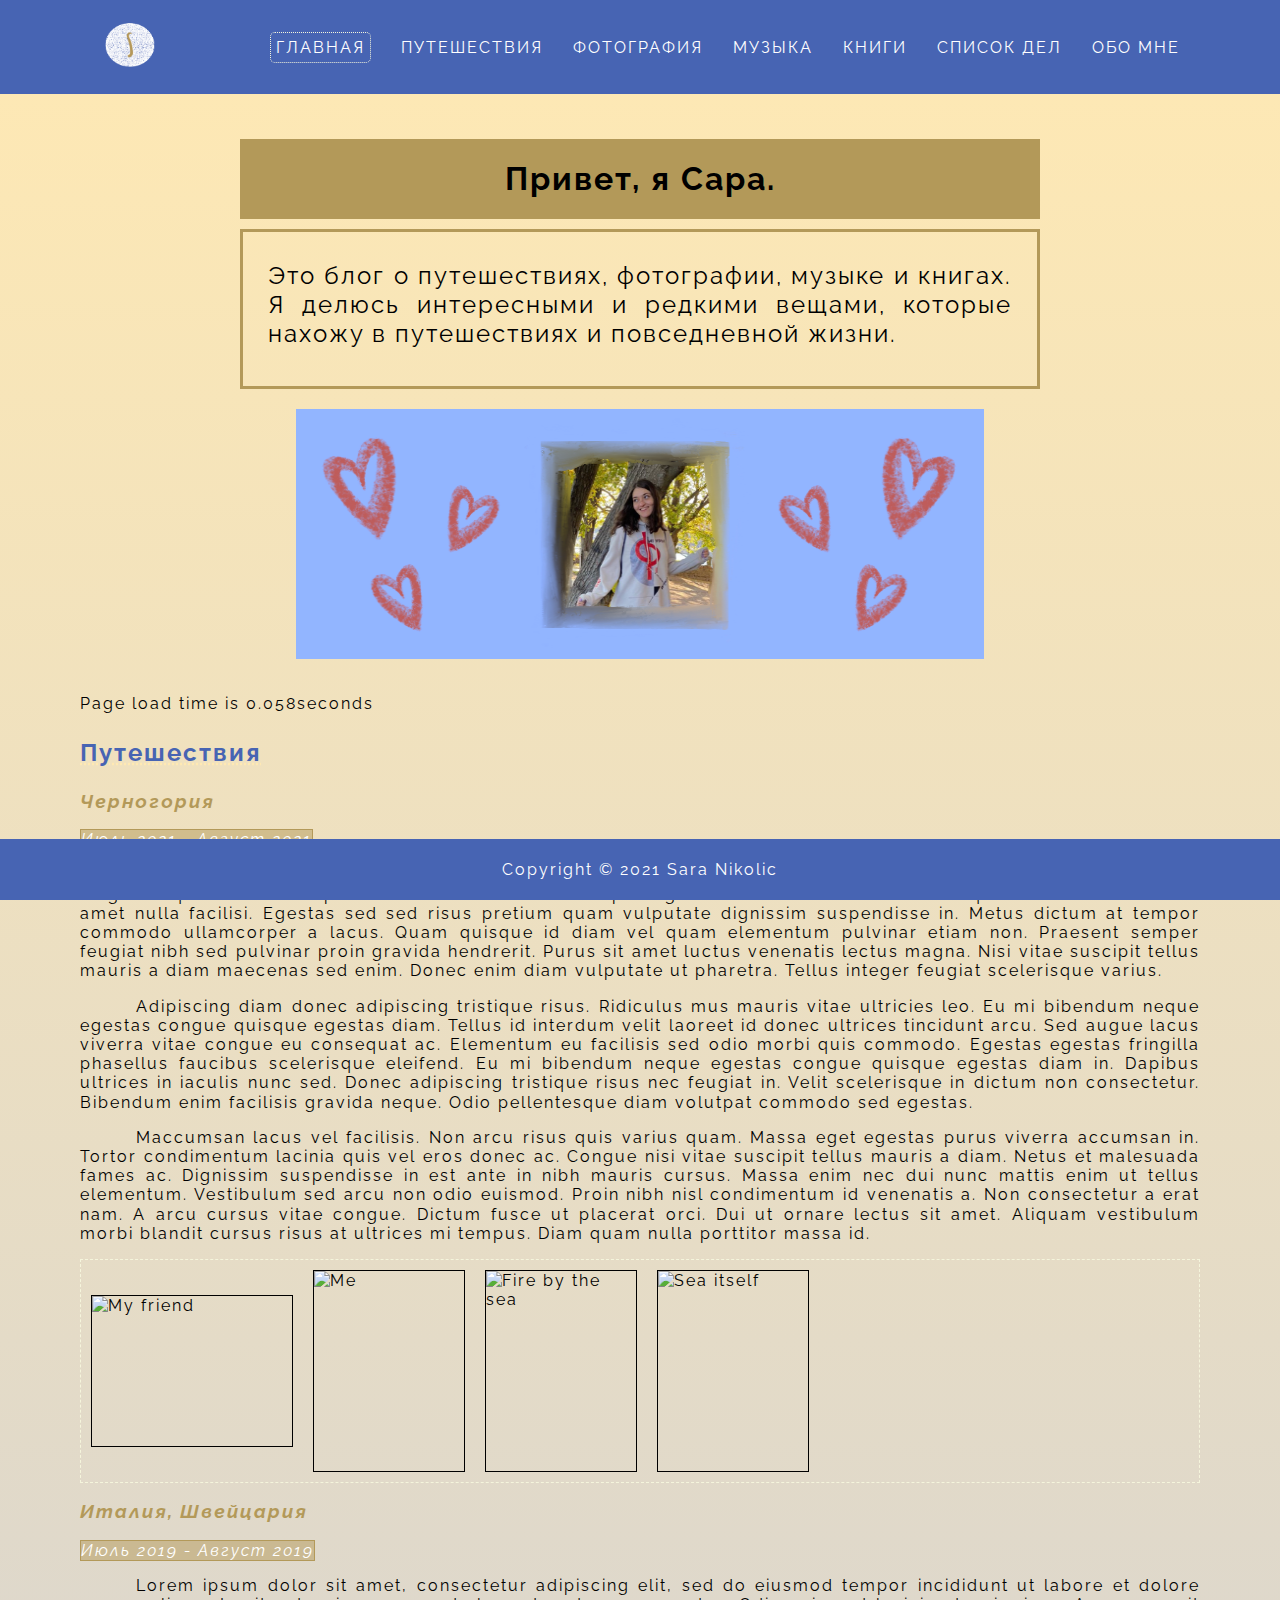
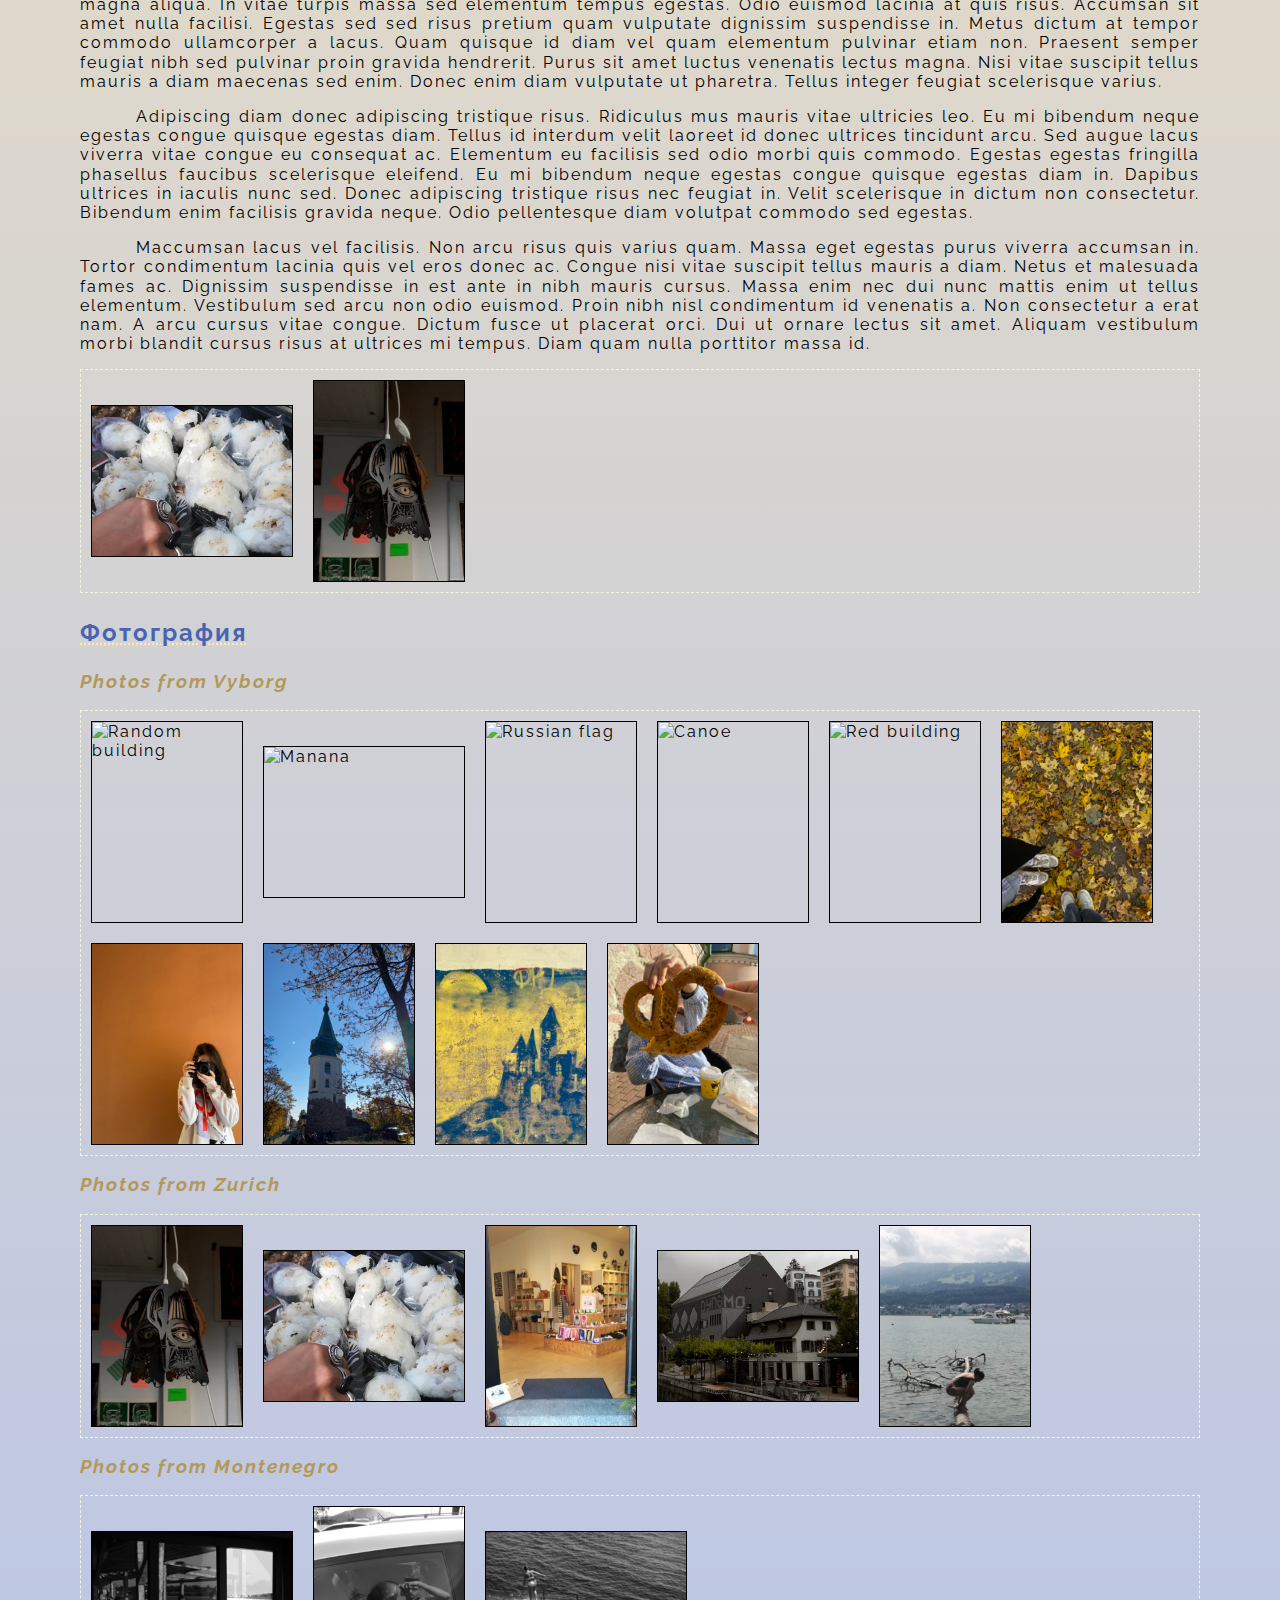
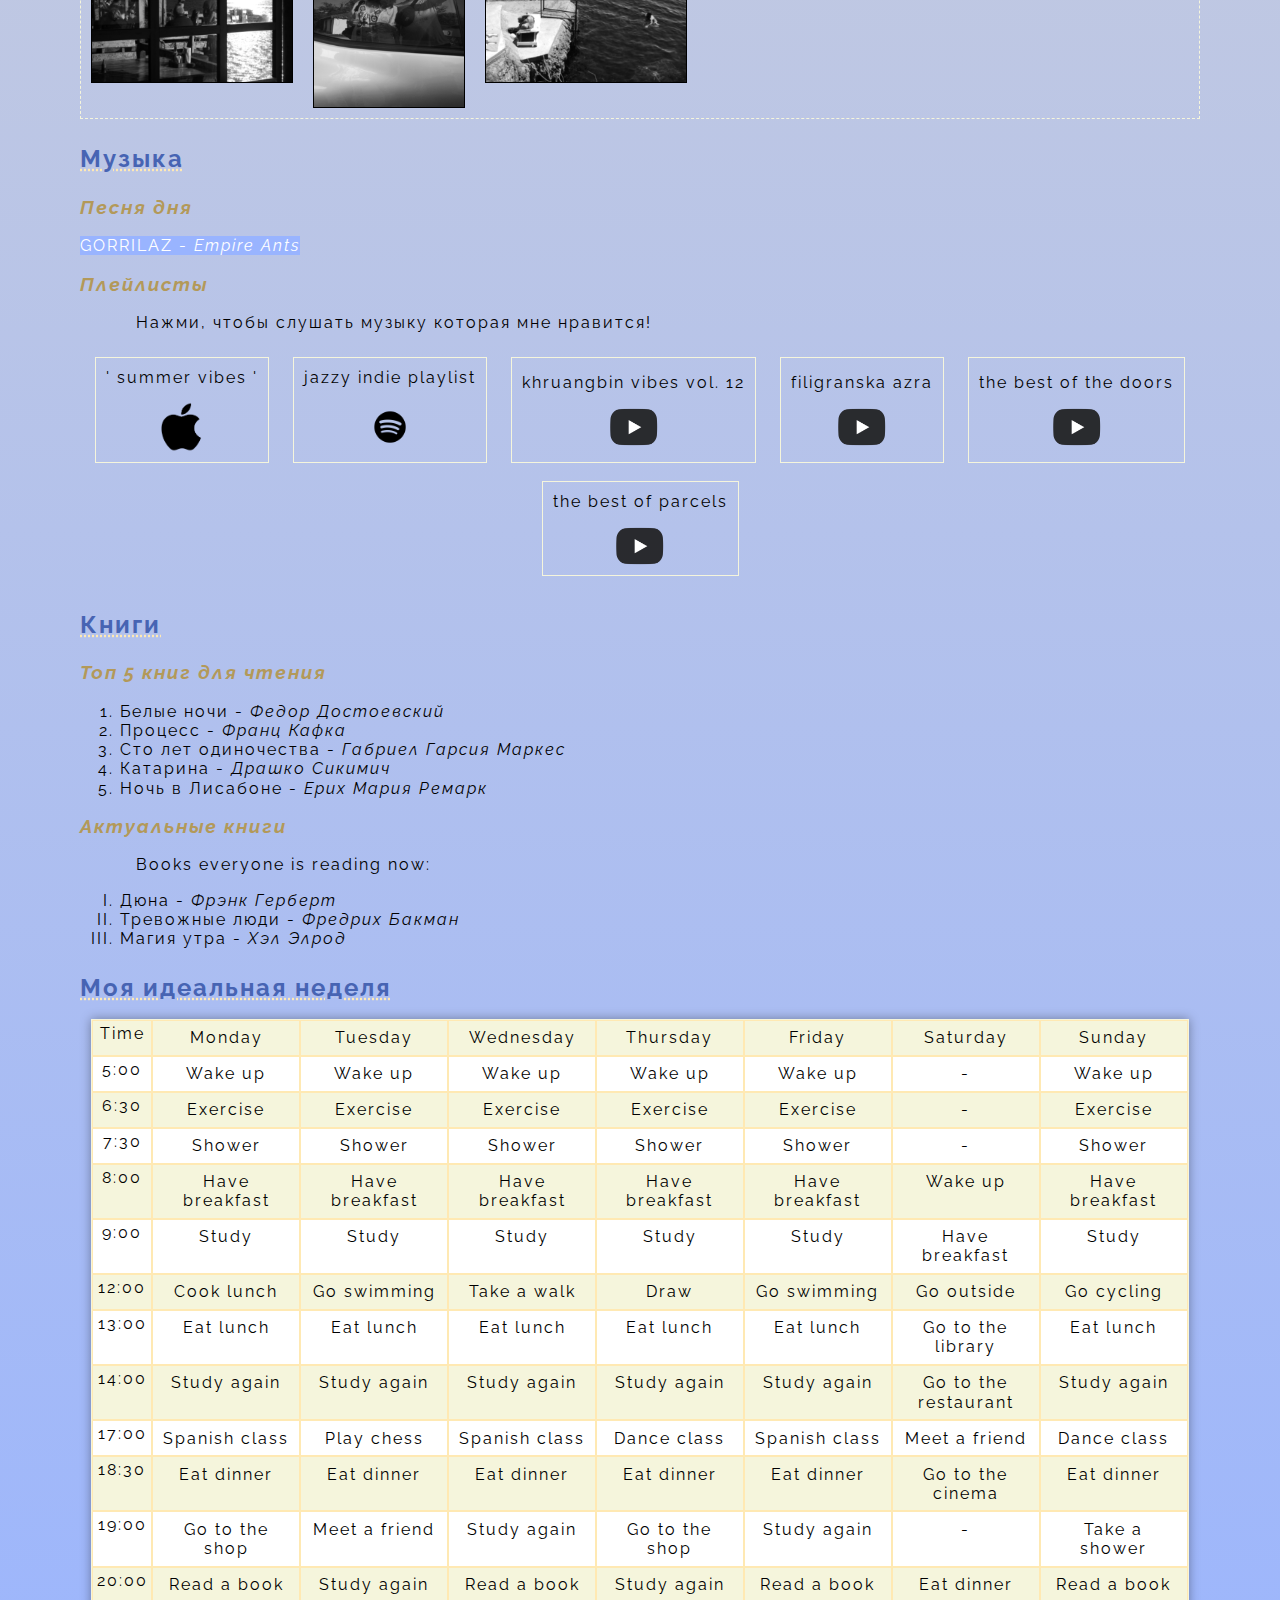
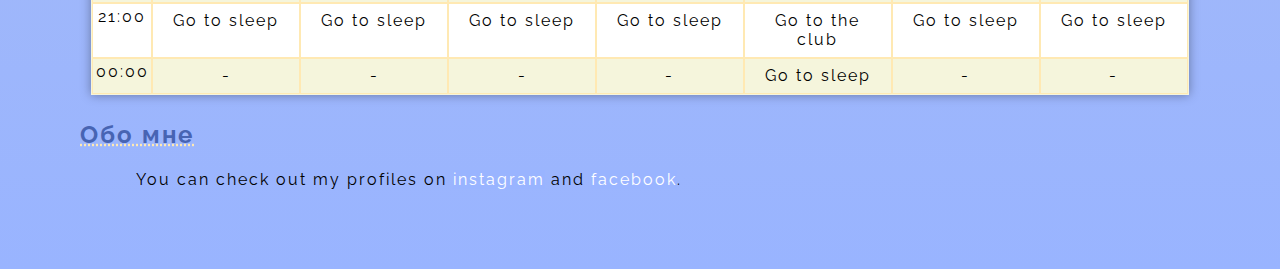
==== commit bd1ff983: "Fixed table." ====
--- a/index.html
+++ b/index.html
@@ -175,394 +175,155 @@
   <h2 class="article__header">Моя идеальная неделя </h2>
   <section class="table">
       <div class="table__row">
-        <div class="table__cell table__cell_header">
-          Time
-        </div>
-        <div class="table__cell table__cell_header">
-          Monday
-        </div>
-        <div class="table__cell table__cell_header">
-          Tuesday
-        </div>
-        <div class="table__cell table__cell_header">
-          Wednesday
-        </div>
-        <div class="table__cell table__cell_header">
-          Thursday
-        </div>
-        <div class="table__cell table__cell_header">
-          Friday
-        </div>
-        <div class="table__cell table__cell_header">
-          Saturday
-        </div>
-        <div class="table__cell table__cell_header">
-          Sunday
-        </div>
+        <div class="table__cell">Time</div>
+        <div class="table__cell">Monday</div>
+        <div class="table__cell">Tuesday</div>
+        <div class="table__cell">Wednesday</div>
+        <div class="table__cell">Thursday</div>
+        <div class="table__cell">Friday</div>
+        <div class="table__cell">Saturday</div>
+        <div class="table__cell">Sunday</div>
       </div>
     <div class="table__row">
-      <div class="table__cell table__cell_header">
-        5:00
-      </div>
-      <div class="table__cell">
-        Wake up
-      </div>
-      <div class="table__cell">
-        Wake up
-      </div>
-      <div class="table__cell">
-        Wake up
-      </div>
-      <div class="table__cell">
-        Wake up
-      </div>
-      <div class="table__cell">
-        Wake up
-      </div>
-      <div class="table__cell">
-        -
-      </div>
-      <div class="table__cell">
-        Wake up
-      </div>
-    </div>
-    <div class="table__row">
-      <div class="table__cell table__cell_header">
-        6:30
-      </div>
-      <div class="table__cell">
-        Exercise
-      </div>
-      <div class="table__cell">
-        Exercise
-      </div>
-      <div class="table__cell">
-        Exercise
-      </div>
-      <div class="table__cell">
-        Exercise
-      </div>
-      <div class="table__cell">
-        Exercise
-      </div>
-      <div class="table__cell">
-        -
-      </div>
-      <div class="table__cell">
-        Exercise
-      </div>
-    </div>
-    <div class="table__row">
-      <div class="table__cell table__cell_header">
-        7:30
-      </div>
-      <div class="table__cell">
-        Shower
-      </div>
-      <div class="table__cell">
-        Shower
-      </div>
-      <div class="table__cell">
-        Shower
-      </div>
-      <div class="table__cell">
-        Shower
-      </div>
-      <div class="table__cell">
-        Shower
-      </div>
-      <div class="table__cell">
-        -
-      </div>
-      <div class="table__cell">
-        Shower
-      </div>
-    </div>
-    <div class="table__row">
-      <div class="table__cell table__cell_header">
-        8:00
-      </div>
-      <div class="table__cell">
-        Have breakfast
-      </div>
-      <div class="table__cell">
-        Have breakfast
-      </div>
-      <div class="table__cell">
-        Have breakfast
-      </div>
-      <div class="table__cell">
-        Have breakfast
-      </div>
-      <div class="table__cell">
-        Have breakfast
-      </div>
-      <div class="table__cell">
-        Wake up
-      </div>
-      <div class="table__cell">
-        Have breakfast
-      </div>
-    </div>
-    <div class="table__row">
-      <div class="table__cell table__cell_header">
-        9:00
-      </div>
-      <div class="table__cell">
-        Study
-      </div>
-      <div class="table__cell">
-        Study
-      </div>
-      <div class="table__cell">
-        Study
-      </div>
-      <div class="table__cell">
-        Study
-      </div>
-      <div class="table__cell">
-        Study
-      </div>
-      <div class="table__cell">
-        Have breakfast
-      </div>
-      <div class="table__cell">
-        Study
-      </div>
-    </div>
-    <div class="table__row">
-      <div class="table__cell table__cell_header">
-        12:00
-      </div>
-      <div class="table__cell">
-        Cook lunch
-      </div>
-      <div class="table__cell">
-        Go swimming
-      </div>
-      <div class="table__cell">
-        Take a walk
-      </div>
-      <div class="table__cell">
-        Draw
-      </div>
-      <div class="table__cell">
-        Go swimming
-      </div>
-      <div class="table__cell">
-        Go outside
-      </div>
-      <div class="table__cell">
-        Go cycling
-      </div>
-    </div>
-    <div class="table__row">
-      <div class="table__cell table__cell_header">
-        13:00
-      </div>
-      <div class="table__cell">
-        Eat lunch
-      </div>
-      <div class="table__cell">
-        Eat lunch
-      </div>
-      <div class="table__cell">
-        Eat lunch
-      </div>
-      <div class="table__cell">
-        Eat lunch
-      </div>
-      <div class="table__cell">
-        Eat lunch
-      </div>
-      <div class="table__cell">
-        Go to the library
-      </div>
-      <div class="table__cell">
-        Eat lunch
-      </div>
-    </div>
-    <div class="table__row">
-      <div class="table__cell table__cell_header">
-        14:00
-      </div>
-      <div class="table__cell">
-        Study again
-      </div>
-      <div class="table__cell">
-        Study again
-      </div>
-      <div class="table__cell">
-        Study again
-      </div>
-      <div class="table__cell">
-        Study again
-      </div>
-      <div class="table__cell">
-        Study again
-      </div>
-      <div class="table__cell">
-        Go to the restaurant
-      </div>
-      <div class="table__cell">
-        Study again
-      </div>
-    </div>
-    <div class="table__row">
-      <div class="table__cell table__cell_header">
-        17:00
-      </div>
-      <div class="table__cell">
-        Spanish class
-      </div>
-      <div class="table__cell">
-        Play chess
-      </div>
-      <div class="table__cell">
-        Spanish class
-      </div>
-      <div class="table__cell">
-        Dance class
-      </div>
-      <div class="table__cell">
-        Spanish class
-      </div>
-      <div class="table__cell">
-        Meet a friend
-      </div>
-      <div class="table__cell">
-        Dance class
-      </div>
-    </div>
-    <div class="table__row">
-      <div class="table__cell table__cell_header">
-        18:30
-      </div>
-      <div class="table__cell">
-        Eat dinner
-      </div>
-      <div class="table__cell">
-        Eat dinner
-      </div>
-      <div class="table__cell">
-        Eat dinner
-      </div>
-      <div class="table__cell">
-        Eat dinner
-      </div>
-      <div class="table__cell">
-        Eat dinner
-      </div>
-      <div class="table__cell">
-        Go to the cinema
-      </div>
-      <div class="table__cell">
-        Eat dinner
-      </div>
-    </div>
-    <div class="table__row">
-      <div class="table__cell table__cell_header">
-        19:00
-      </div>
-      <div class="table__cell">
-        Go to the shop
-      </div>
-      <div class="table__cell">
-        Meet a friend
-      </div>
-      <div class="table__cell">
-        Study again
-      </div>
-      <div class="table__cell">
-        Go to the shop
-      </div>
-      <div class="table__cell">
-        Study again
-      </div>
-      <div class="table__cell">
-        -
-      </div>
-      <div class="table__cell">
-        Take a shower
-      </div>
-    </div>
-    <div class="table__row">
-      <div class="table__cell table__cell_header">
-        20:00
-      </div>
-      <div class="table__cell">
-        Read a book
-      </div>
-      <div class="table__cell">
-        Study again
-      </div>
-      <div class="table__cell">
-        Read a book
-      </div>
-      <div class="table__cell">
-        Study again
-      </div>
-      <div class="table__cell">
-        Read a book
-      </div>
-      <div class="table__cell">
-        Eat dinner
-      </div>
-      <div class="table__cell">
-        Read a book
-      </div>
-    </div>
-    <div class="table__row">
-      <div class="table__cell table__cell_header">
-        21:00
-      </div>
-      <div class="table__cell">
-        Go to sleep
-      </div>
-      <div class="table__cell">
-        Go to sleep
-      </div>
-      <div class="table__cell">
-        Go to sleep
-      </div>
-      <div class="table__cell">
-        Go to sleep
-      </div>
-      <div class="table__cell">
-        Go to sleep
-      </div>
-      <div class="table__cell">
-        Go to the club
-      </div>
-      <div class="table__cell">
-        Go to sleep
-      </div>
-    </div>
-    <div class="table__row">
-      <div class="table__cell table__cell_header">
-        00:00
-      </div>
-      <div class="table__cell">
-        -
-      </div>
-      <div class="table__cell">
-        -
-      </div>
-      <div class="table__cell">
-        -
-      </div>
-      <div class="table__cell">
-        -
-      </div>
-      <div class="table__cell">
-        -
-      </div>
-      <div class="table__cell">
-        Go to sleep
-      </div>
-      <div class="table__cell">
-        -
-      </div>
+      <div class="table__cell table__cell_header">5:00</div>
+      <div class="table__cell">Wake up</div>
+      <div class="table__cell">Wake up</div>
+      <div class="table__cell">Wake up</div>
+      <div class="table__cell">Wake up</div>
+      <div class="table__cell">Wake up</div>
+      <div class="table__cell">-</div>
+      <div class="table__cell">Wake up</div>
+    </div>
+    <div class="table__row">
+      <div class="table__cell table__cell_header">6:30</div>
+      <div class="table__cell">Exercise</div>
+      <div class="table__cell">Exercise</div>
+      <div class="table__cell">Exercise</div>
+      <div class="table__cell">Exercise</div>
+      <div class="table__cell">Exercise</div>
+      <div class="table__cell">-</div>
+      <div class="table__cell">Exercise</div>
+    </div>
+    <div class="table__row">
+      <div class="table__cell table__cell_header">7:30</div>
+      <div class="table__cell">Shower</div>
+      <div class="table__cell">Shower</div>
+      <div class="table__cell">Shower</div>
+      <div class="table__cell">Shower</div>
+      <div class="table__cell">Shower</div>
+      <div class="table__cell">-</div>
+      <div class="table__cell">Shower</div>
+    </div>
+    <div class="table__row">
+      <div class="table__cell table__cell_header">8:00</div>
+      <div class="table__cell">Have breakfast</div>
+      <div class="table__cell">Have breakfast</div>
+      <div class="table__cell">Have breakfast</div>
+      <div class="table__cell">Have breakfast</div>
+      <div class="table__cell">Have breakfast</div>
+      <div class="table__cell">Wake up</div>
+      <div class="table__cell">Have breakfast</div>
+    </div>
+    <div class="table__row">
+      <div class="table__cell table__cell_header">9:00</div>
+      <div class="table__cell">Study</div>
+      <div class="table__cell">Study</div>
+      <div class="table__cell">Study</div>
+      <div class="table__cell">Study</div>
+      <div class="table__cell">Study</div>
+      <div class="table__cell">Have breakfast</div>
+      <div class="table__cell">Study</div>
+    </div>
+    <div class="table__row">
+      <div class="table__cell table__cell_header">12:00</div>
+      <div class="table__cell">Cook lunch</div>
+      <div class="table__cell">Go swimming</div>
+      <div class="table__cell">Take a walk</div>
+      <div class="table__cell">Draw</div>
+      <div class="table__cell">Go swimming</div>
+      <div class="table__cell">Go outside</div>
+      <div class="table__cell">Go cycling</div>
+    </div>
+    <div class="table__row">
+      <div class="table__cell table__cell_header">13:00</div>
+      <div class="table__cell">Eat lunch</div>
+      <div class="table__cell">Eat lunch</div>
+      <div class="table__cell">Eat lunch</div>
+      <div class="table__cell">Eat lunch</div>
+      <div class="table__cell">Eat lunch</div>
+      <div class="table__cell">Go to the library</div>
+      <div class="table__cell">Eat lunch</div>
+    </div>
+    <div class="table__row">
+      <div class="table__cell table__cell_header">14:00</div>
+      <div class="table__cell">Study again</div>
+      <div class="table__cell">Study again</div>
+      <div class="table__cell">Study again</div>
+      <div class="table__cell">Study again</div>
+      <div class="table__cell">Study again</div>
+      <div class="table__cell">Go to the restaurant</div>
+      <div class="table__cell">Study again</div>
+    </div>
+    <div class="table__row">
+      <div class="table__cell table__cell_header">17:00</div>
+      <div class="table__cell">Spanish class</div>
+      <div class="table__cell">Play chess</div>
+      <div class="table__cell">Spanish class</div>
+      <div class="table__cell">Dance class</div>
+      <div class="table__cell">Spanish class</div>
+      <div class="table__cell">Meet a friend</div>
+      <div class="table__cell">Dance class</div>
+    </div>
+    <div class="table__row">
+      <div class="table__cell table__cell_header">18:30</div>
+      <div class="table__cell">Eat dinner</div>
+      <div class="table__cell">Eat dinner</div>
+      <div class="table__cell">Eat dinner</div>
+      <div class="table__cell">Eat dinner</div>
+      <div class="table__cell">Eat dinner</div>
+      <div class="table__cell">Go to the cinema</div>
+      <div class="table__cell">Eat dinner</div>
+
+    </div>
+    <div class="table__row">
+      <div class="table__cell table__cell_header">19:00</div>
+      <div class="table__cell">Go to the shop</div>
+      <div class="table__cell">Meet a friend</div>
+      <div class="table__cell">Study again</div>
+      <div class="table__cell">Go to the shop</div>
+      <div class="table__cell">Study again</div>
+      <div class="table__cell">-</div>
+      <div class="table__cell">Take a shower</div>
+    </div>
+    <div class="table__row">
+      <div class="table__cell table__cell_header">20:00</div>
+      <div class="table__cell">Read a book</div>
+      <div class="table__cell">Study again</div>
+      <div class="table__cell">Read a book</div>
+      <div class="table__cell">Study again</div>
+      <div class="table__cell">Read a book</div>
+      <div class="table__cell">Eat dinner</div>
+      <div class="table__cell">Read a book</div>
+    </div>
+    <div class="table__row">
+      <div class="table__cell table__cell_header">21:00</div>
+      <div class="table__cell">Go to sleep</div>
+      <div class="table__cell">Go to sleep</div>
+      <div class="table__cell">Go to sleep</div>
+      <div class="table__cell">Go to sleep</div>
+      <div class="table__cell">Go to the club</div>
+      <div class="table__cell">Go to sleep</div>
+      <div class="table__cell">Go to sleep</div>
+    </div>
+    <div class="table__row">
+      <div class="table__cell table__cell_header">00:00</div>
+      <div class="table__cell">-</div>
+      <div class="table__cell">-</div>
+      <div class="table__cell">-</div>
+      <div class="table__cell">-</div>
+      <div class="table__cell">Go to sleep</div>
+      <div class="table__cell">-</div>
+      <div class="table__cell">-</div>
     </div>
   </section>
 
--- a/CSS/style.css
+++ b/CSS/style.css
@@ -326,8 +326,7 @@
     padding: 5px 0;
 }
 
-/* ✓ */
-
+/* table */
 .table {
     display: grid;
     font-weight: 400;
@@ -335,38 +334,40 @@
     box-shadow: 0 0 10px rgba(0, 0, 0, 0.35);
     border: beige solid 1px;
     overflow: scroll;
+    grid-template-columns: 60px repeat(7, minmax(100px, 1fr));
+    justify-content: center;
+}
+
+.table__row {
+    display: contents;
 }
 
 .table__cell {
-    display: flex;
-    justify-content: center;
-    align-items: center;
+    text-align: center;
+    vertical-align: middle;
     padding: 5%;
     border: #ffe9b3 solid 1px;
 }
 
+/*
 .table__cell_header {
-    font-weight: 900;
     background: #b39959;
-    color: white;
-}
-
-.table__row {
-    display: grid;
-    grid-template-columns: 60px repeat(7, minmax(100px, 1fr));
-    justify-content: center;
-}
-
-.table__row:nth-of-type(odd) {
+}
+*/
+
+.table__row:first-of-type .table__cell {
+    background: #b39959;
+}
+
+.table__row:nth-of-type(even) .table__cell{
     background: white;
 }
 
-.table__row:nth-of-type(even) {
+.table__row:nth-of-type(odd) .table__cell{
     background: beige;
 }
 
 /* footer */
-
 .footer {
     bottom: 0;
     margin: 0;
@@ -480,6 +481,7 @@
     }
 }
 
+/* ✓ */
 #todo {
     display: flex;
     justify-content: flex-start;
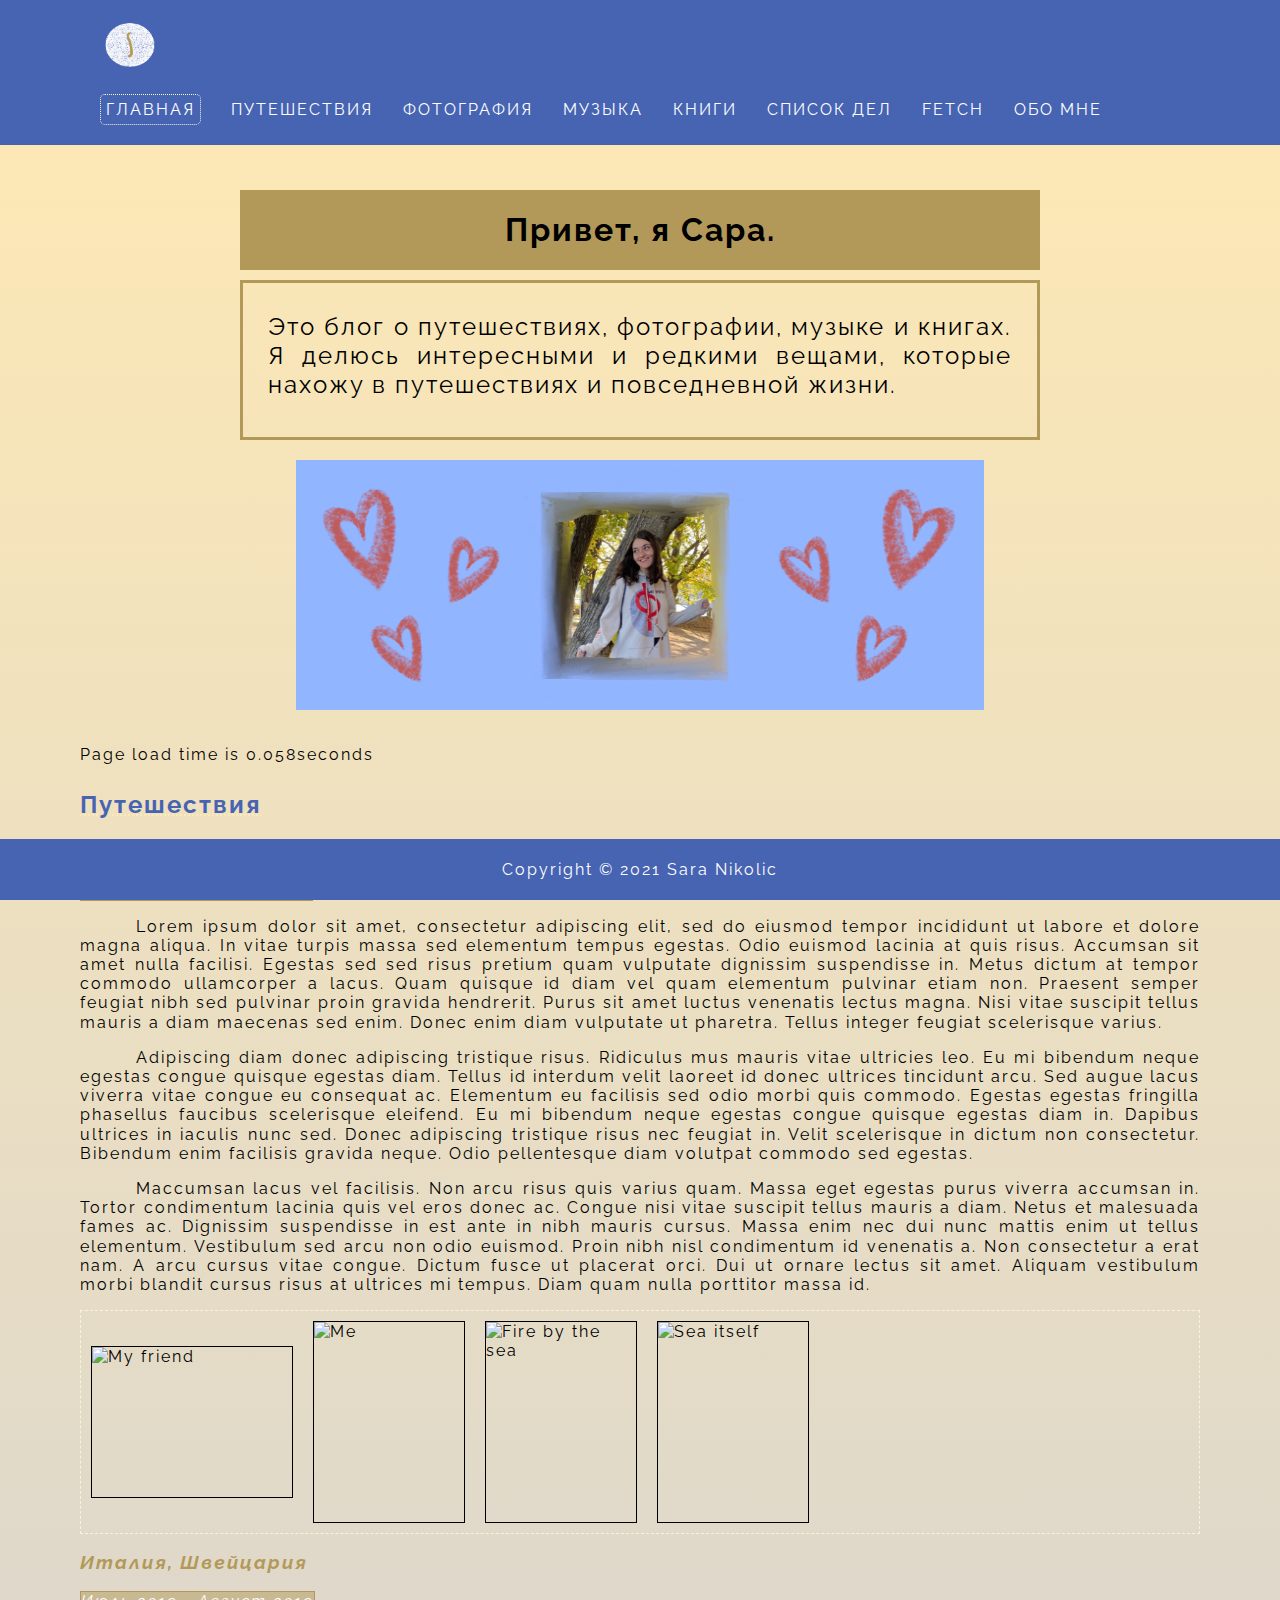
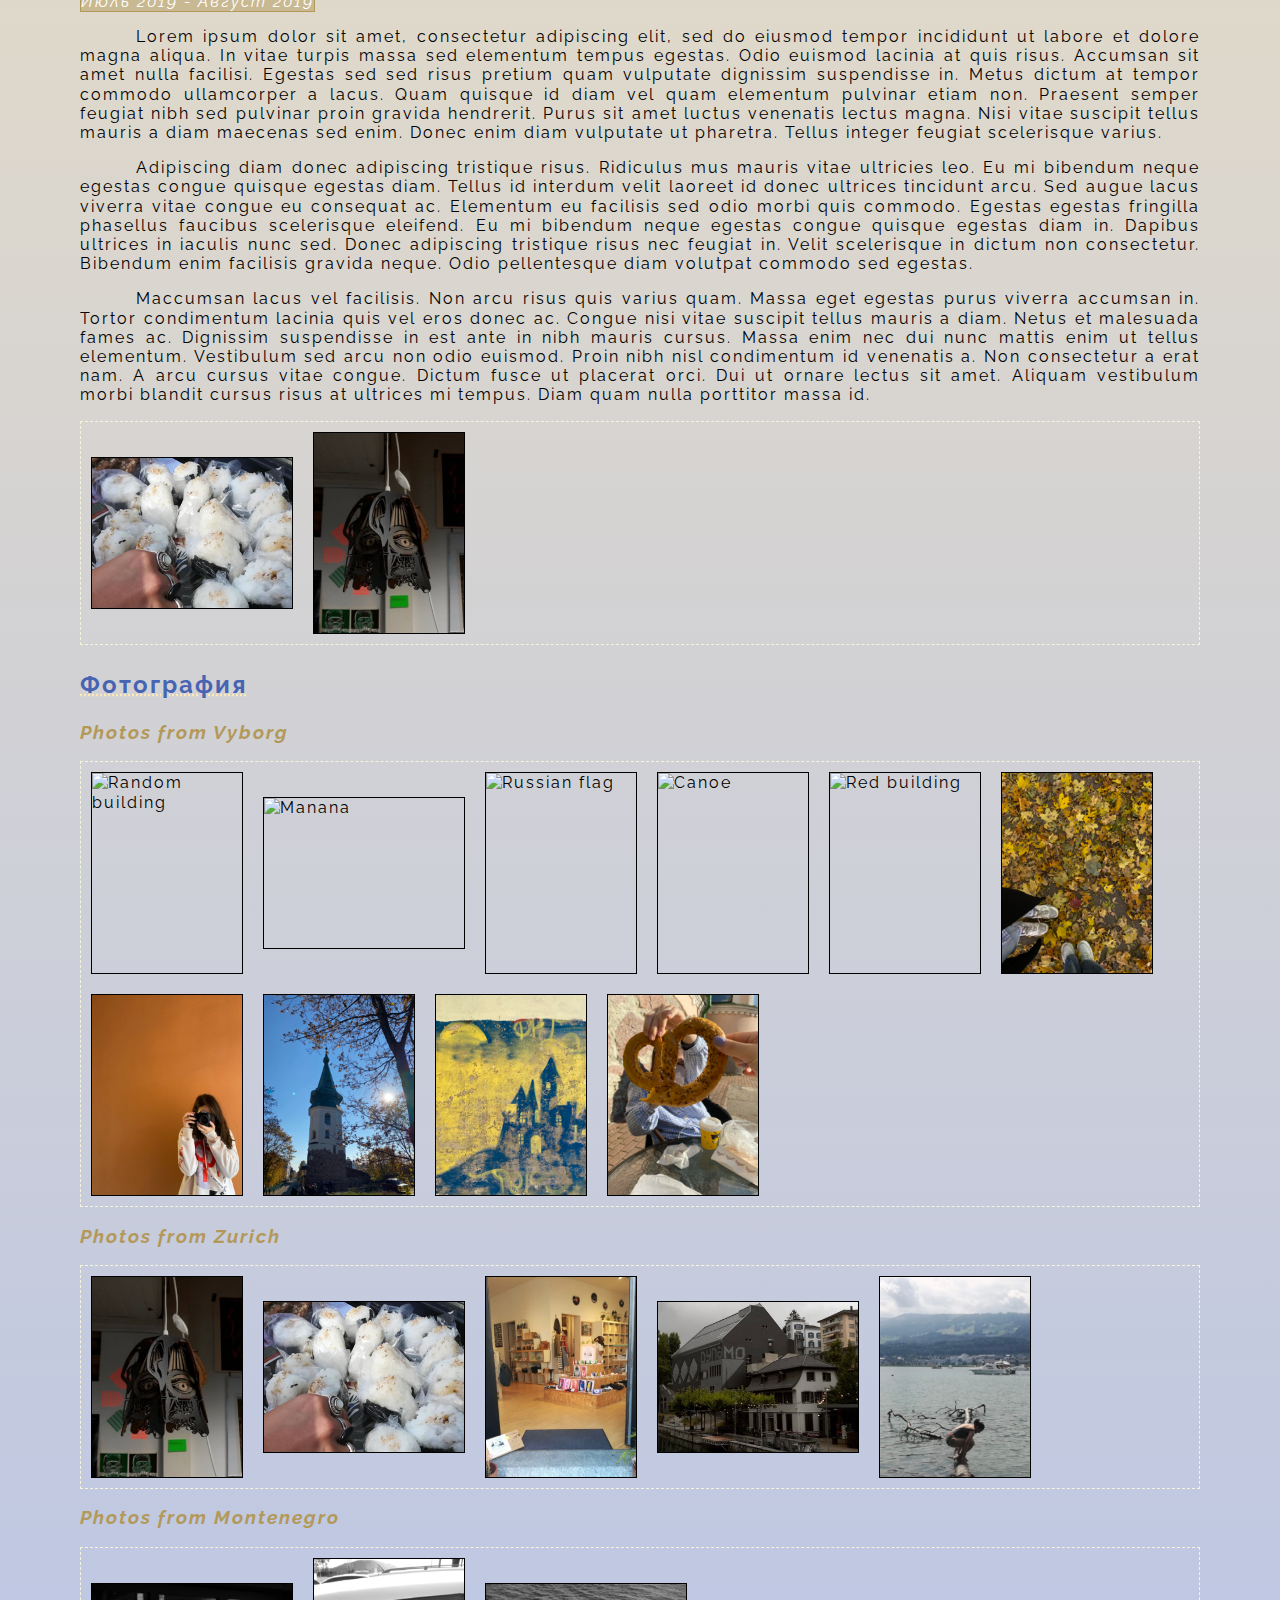
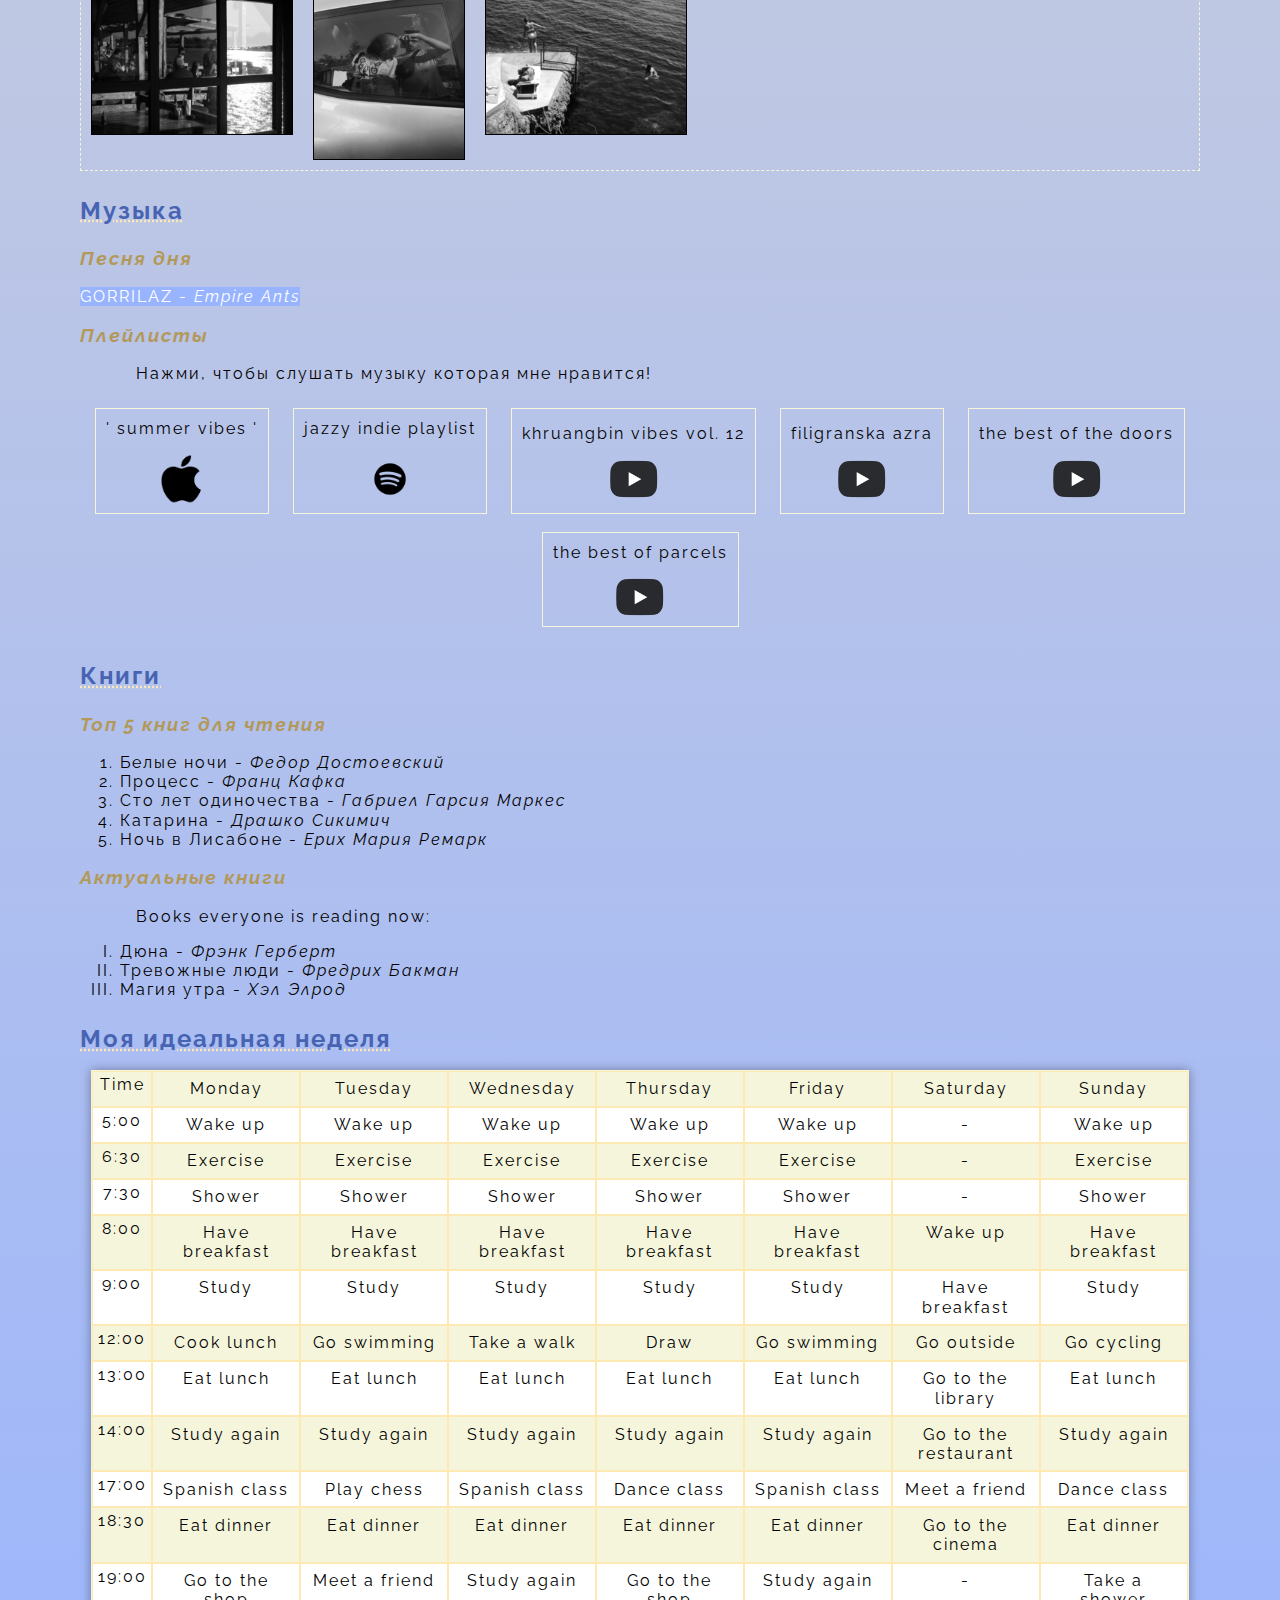
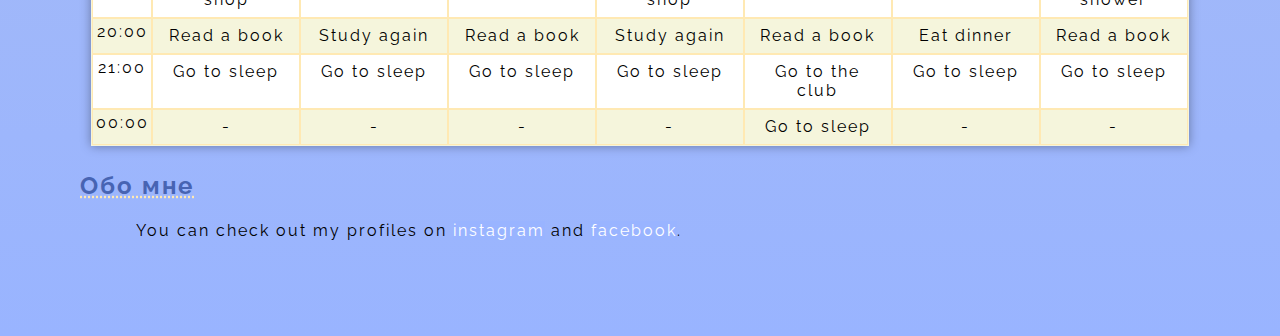
==== commit ed01183c: "Added new page for fetching data for lab6." ====
--- a/index.html
+++ b/index.html
@@ -30,6 +30,7 @@
         <li class="header__menu-item"><a class="header__menu-link" href="index.html#music">Музыка</a></li>
         <li class="header__menu-item"><a class="header__menu-link" href="index.html#books">Книги</a></li>
         <li class="header__menu-item"><a class="header__menu-link" href="todo.html">Список дел</a></li>
+        <li class="header__menu-item"><a class="header__menu-link" href="mockpage.html">Fetch</a></li>
         <li class="header__menu-item"><a class="header__menu-link" href="index.html#about">Обо мне</a></li>
       </ul>
     </nav>
--- a/CSS/style.css
+++ b/CSS/style.css
@@ -3,6 +3,7 @@
     outline: 1px solid blue;
 }
 */
+
 body {
     position: relative;
     margin: 0 0 5em;
@@ -13,11 +14,14 @@
     font-weight: normal;
     box-sizing: border-box;
     background: linear-gradient(#ffe9b3, #99b4ff);
-    min-height: 90%;
+    min-height: 100vh;
+    display: flex;
+    flex-direction: column;
 }
 
 /* header */
 header {
+    flex-grow: 0;
     background: #4764B3;
     width: 100%;
     height: 100%;
@@ -114,6 +118,7 @@
     box-sizing: border-box;
     padding: 0 80px;
     height: 100%;
+    flex-grow: 0;
 }
 
 .main {
@@ -369,6 +374,7 @@
 
 /* footer */
 .footer {
+    flex-grow: 0;
     bottom: 0;
     margin: 0;
     position: fixed;
@@ -596,4 +602,123 @@
 
 input {
     font-family: 'Raleway', sans-serif;
-}+}
+
+/* new todo-list */
+
+#todo {
+    text-align: left;
+    display: inline;
+}
+
+.todo__todo-input-container {
+    text-align: center;
+    position: relative;
+    margin-bottom: 50px;
+    height: 2rem;
+    width: 50%;
+    font-size: 1.2rem;
+    overflow-y: hidden;
+}
+
+.todo-input-container {
+    resize: none;
+    font-family: 'Raleway', sans-serif;
+    width: 100%;
+    height: 2rem;
+    box-sizing: border-box;
+    #padding-left: 10px;
+    #padding-bottom: 10px;
+    font-size: 1.2rem;
+    outline: none;
+    border: none;
+}
+
+.todo__todo-input-container, .todo__buttons{
+    display: inline-flex;
+    flex-direction: row;
+    flex-wrap: wrap;
+    vertical-align: top;
+}
+
+.checked {
+    text-decoration: line-through;
+}
+
+.random-user__loader {
+    border: 16px solid #4764B3; /* Light grey */
+    border-top: 16px solid beige; /* Blue */
+    border-radius: 50%;
+    width: 5rem;
+    height: 5rem;
+    animation: spin 2s linear infinite;
+    margin: auto;
+}
+
+@keyframes spin {
+    0% { transform: rotate(0deg); }
+    100% { transform: rotate(360deg); }
+}
+
+.random-user__table {
+    grid-template-columns: repeat(8, minmax(100px, 1fr));
+
+}
+
+.random-user__data {
+    text-align: center;
+}
+
+.random-user__data_header {
+    background: #b39959;
+    font-style: italic;
+}
+
+.random-user__data:first-of-type .random-user__data {
+    background: #b39959;
+}
+
+.random-user__button {
+    align-items: center;
+    background-color: #b39959;
+    border: 0;
+    border-radius: 100px;
+    box-sizing: border-box;
+    color: beige;
+    cursor: pointer;
+    display: block;
+    font-family: 'Raleway', sans-serif;
+    font-size: 1rem;
+    font-weight: bolder;
+    max-width: 480px;
+    min-height: 40px;
+    min-width: 0;
+    overflow: hidden;
+    padding: 0 20px;
+    text-align: center;
+    touch-action: manipulation;
+    transition: background-color 0.167s cubic-bezier(0.4, 0, 0.2, 1) 0s, box-shadow 0.167s cubic-bezier(0.4, 0, 0.2, 1) 0s, color 0.167s cubic-bezier(0.4, 0, 0.2, 1) 0s;
+    user-select: none;
+    -webkit-user-select: none;
+    vertical-align: middle;
+    box-shadow: 0 0 10px rgba(0, 0, 0, 0.35);
+    margin: auto;
+}
+
+.random-user__button:hover,
+.random-user__button:active {
+    cursor: pointer;
+    background-color: #b39959;
+    color: black;
+    box-shadow: 0 0 10px rgba(0, 0, 0, 0.20);
+    #transform: scale(1.1);
+}
+
+.random-user__error {
+    display: none;
+    padding: 30px;
+    border: #4764B3 dotted 1px;
+    background: #ffe9b3;
+    font-size: 1.5rem;
+    text-align: center;
+}
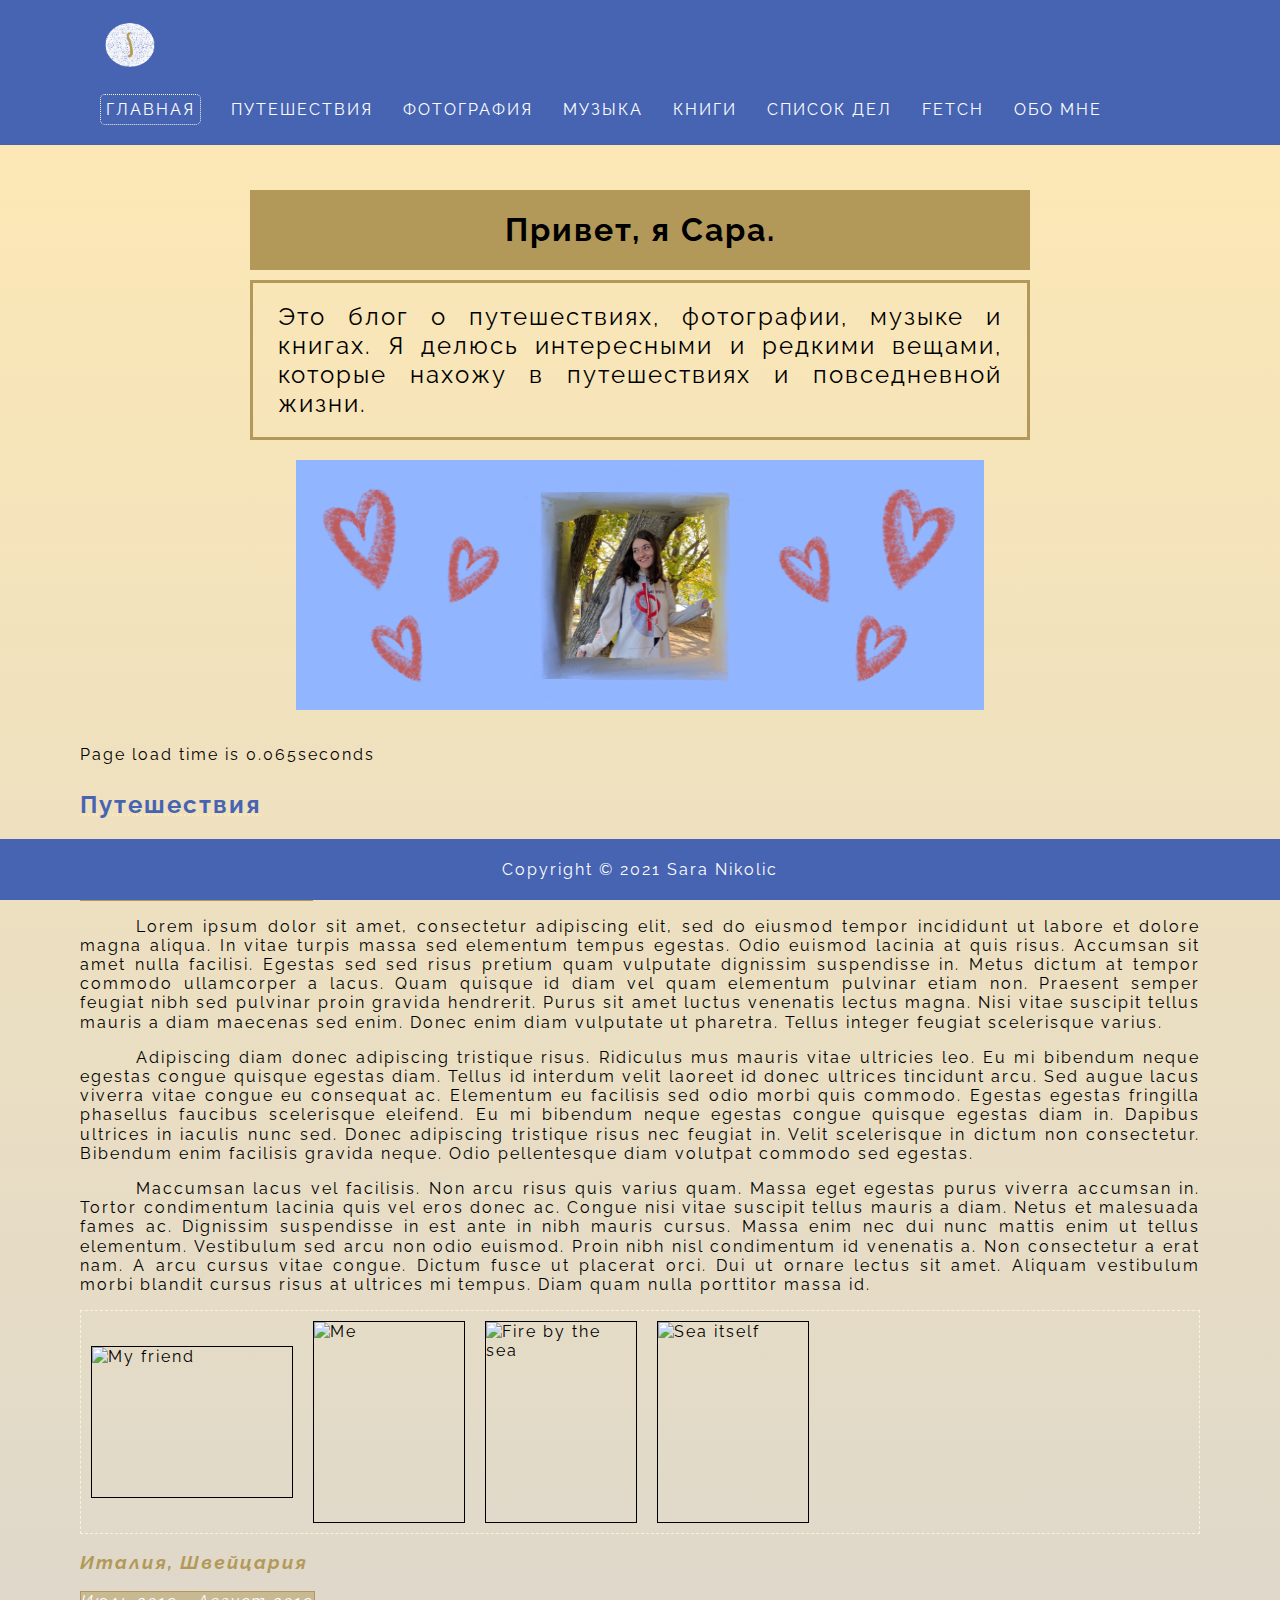
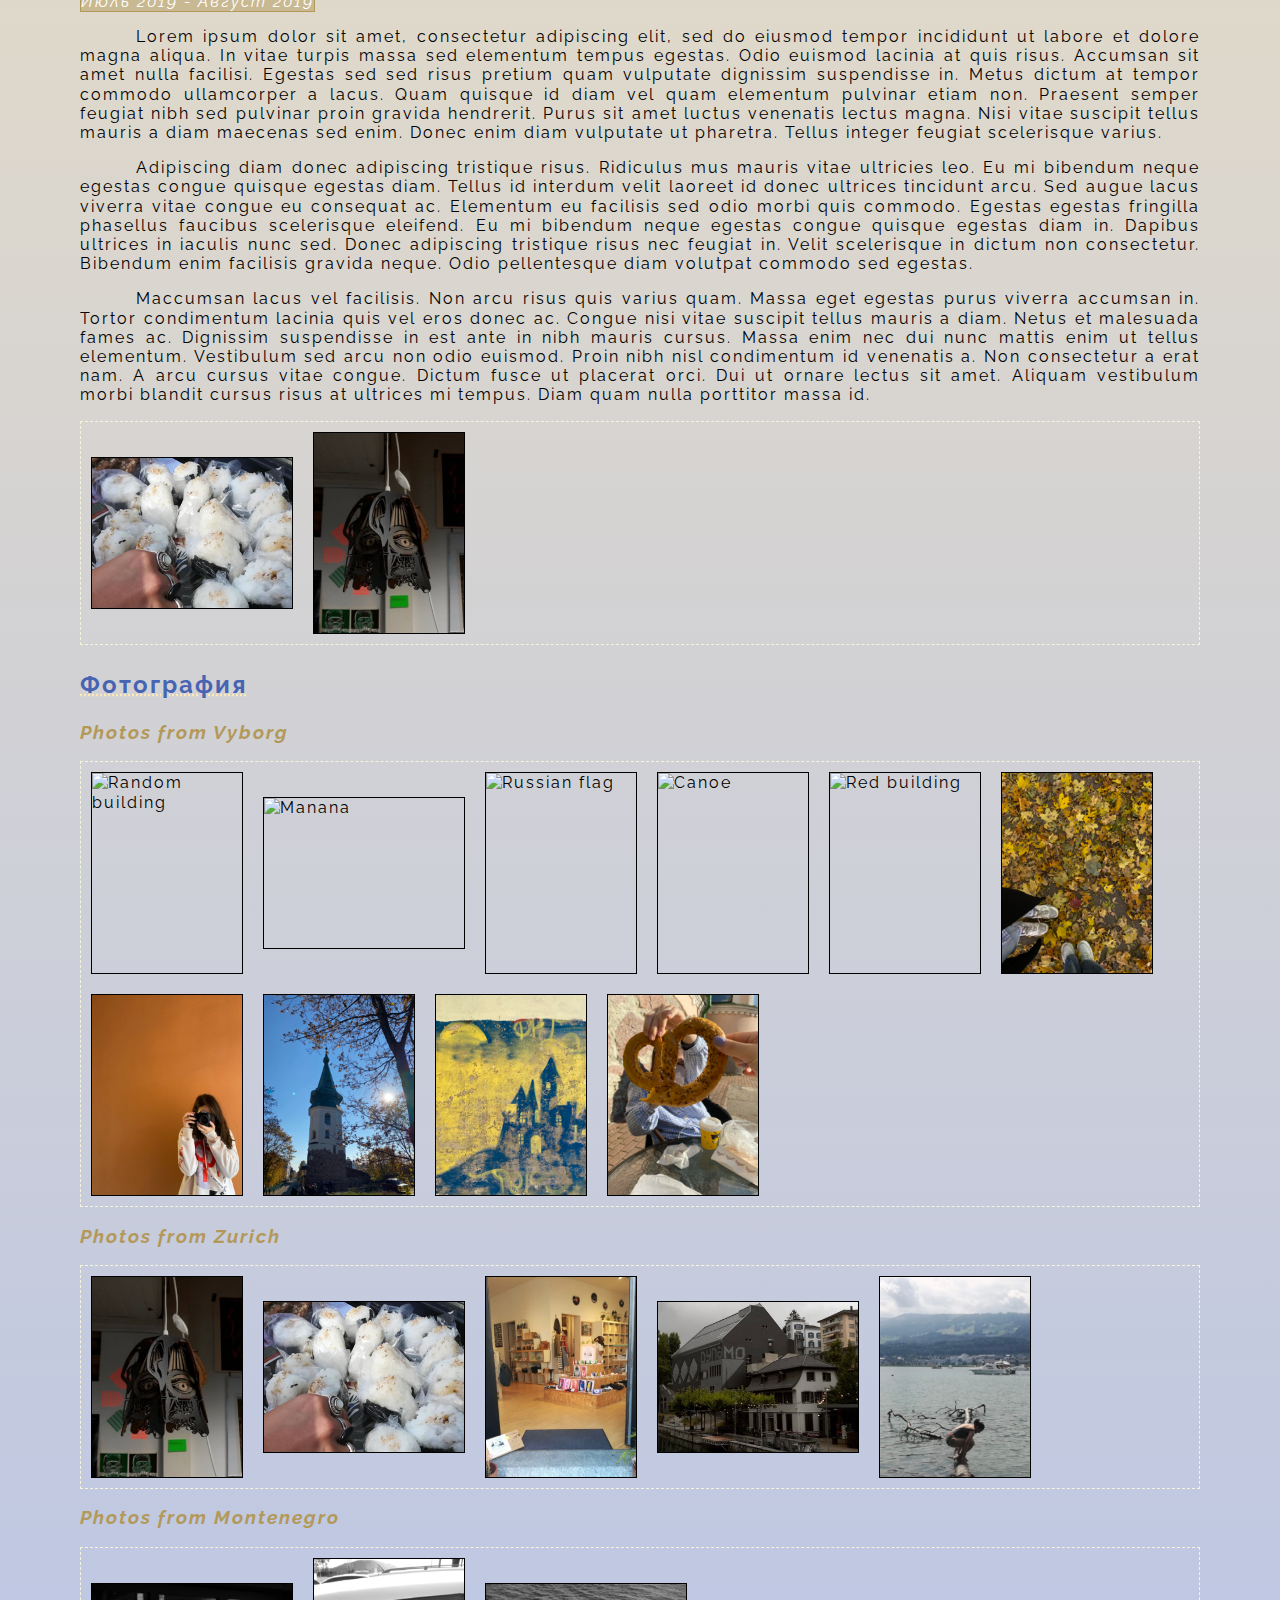
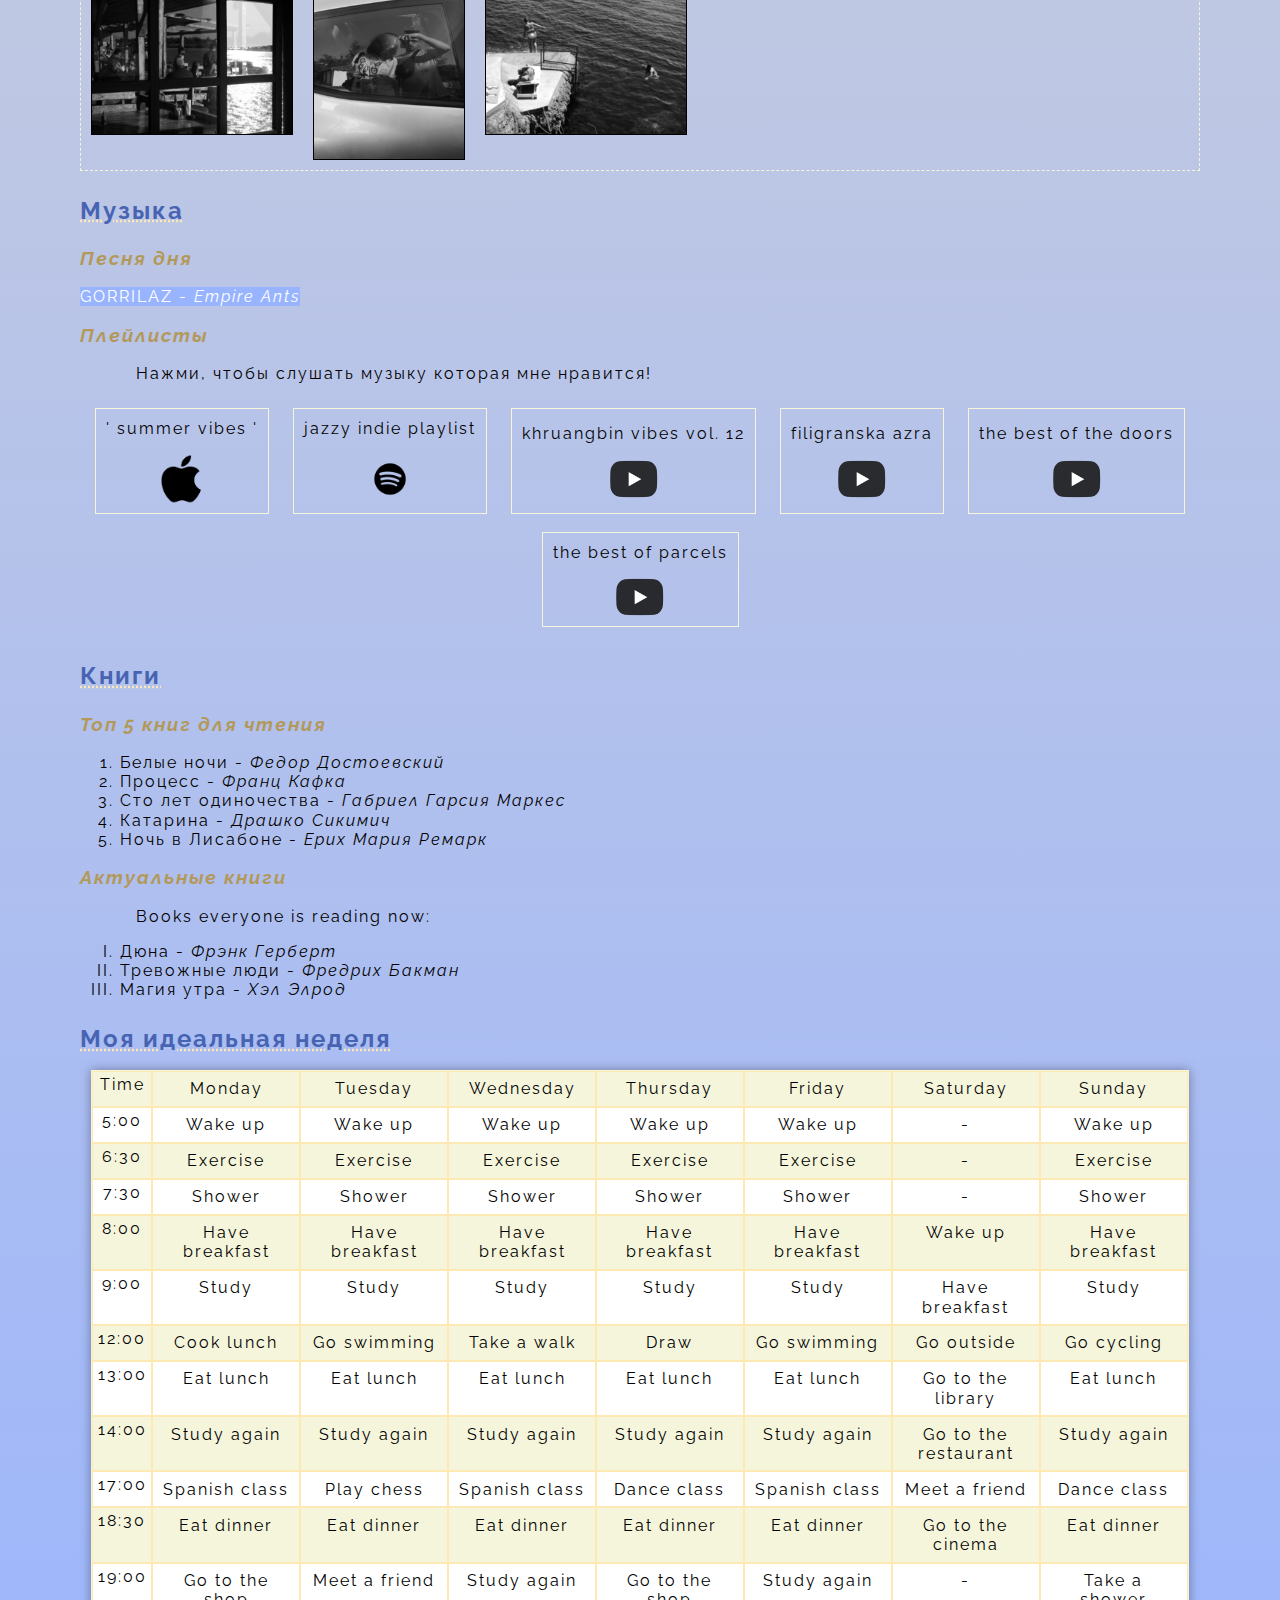
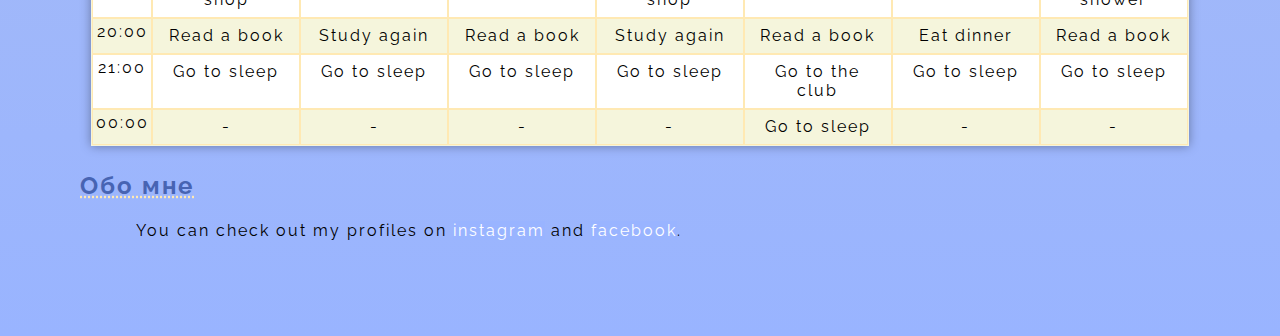
==== commit fb817dcf: "Tried to make better index.html but probably failed." ====
--- a/index.html
+++ b/index.html
@@ -41,10 +41,8 @@
   <section class="main">
     <div class="main__left">
       <h1 class="main__header">Привет, я Сара.</h1>
-      <p class="main__paragraph">
-        Это блог о путешествиях, фотографии, музыке и книгах. Я делюсь интересными и редкими вещами, которые нахожу в
-        путешествиях и повседневной жизни.
-      </p>
+      <p class="main__paragraph">Это блог о путешествиях, фотографии, музыке и книгах. Я делюсь интересными и редкими вещами, которые нахожу в
+        путешествиях и повседневной жизни.</p>
     </div>
     <img class="main__img main__img_big" src="images/main.png" alt="Main">
   </section>
--- a/CSS/style.css
+++ b/CSS/style.css
@@ -42,7 +42,6 @@
     background: #4764B3;
     width: 100%;
     margin: 0;
-    #padding: 0;
     height: 10%;
     top: 0;
     z-index: 999;
@@ -132,7 +131,6 @@
     align-content: center;
     justify-content: center;
     grid-gap: 0;
-    #overflow: scroll;
     min-width: auto;
     min-height: auto;
 }
@@ -145,6 +143,8 @@
 .main__left {
     display: flex;
     flex-direction: column;
+    max-width: 50rem;
+    height: 100%;
 }
 
 .main__header {
@@ -153,7 +153,7 @@
     padding: 30px 0;
     background-color: #b39959;
     color: black;
-    width: 50rem;
+    #max-width: 50rem;
     height: 5rem;
     vertical-align: middle;
     box-sizing: border-box;
@@ -165,10 +165,10 @@
     box-sizing: border-box;
     border: 3px solid #b39959;
     margin: 5px 10px 10px;
-    padding: 30px 25px;
+    padding: 20px 25px;
     font-size: 1.5rem;
     line-height: 120%;
-    width: 50rem;
+    max-width: 50rem;
     height: 10rem;
     vertical-align: middle;
     min-width: 0;
@@ -176,14 +176,17 @@
 
 .main__img {
     margin: 10px 0;
-    width: 190px;
-    height: 280px;
+    #max-width: 190px;
+    #width: 100%;
+    #height: 100%;
+    #height: 280px;
     border-color: beige;
     border-width: 30px;
 }
 
 .main__img_big {
-    width: 43rem;
+    width: 100%;
+    max-width: 43rem;
     height: 15.625rem;
 }
 
@@ -354,12 +357,6 @@
     border: #ffe9b3 solid 1px;
 }
 
-/*
-.table__cell_header {
-    background: #b39959;
-}
-*/
-
 .table__row:first-of-type .table__cell {
     background: #b39959;
 }
@@ -487,164 +484,142 @@
     }
 }
 
-/* ✓ */
-#todo {
+/* todolist */
+.todo-container {
     display: flex;
     justify-content: flex-start;
     flex-direction: column;
-    color: white;
     padding: 20px;
     width: 600px;
     margin: 5em auto;
     height: auto;
 }
 
-#todo > .todo-input-container{
+#todo {
+    display: inline-flex;
+    align-content: center;
+    justify-content: center;
+    vertical-align: middle;
     width: 100%;
     text-align: center;
     position: relative;
-    margin-bottom: 50px;
-}
-
-#todo > .todo-input-container > .todo_input {
+    margin-bottom: 20px;
+}
+
+.todo-input-container {
+    resize: none;
+    font-family: 'Raleway', sans-serif;
+    overflow: hidden;
+    display: inline-flex;
+    align-items: flex-start;
+    align-content: flex-start;
+    flex-direction: row;
     width: 100%;
     height: 40px;
     box-sizing: border-box;
-    padding: 1rem;
+    padding: 10px;
+    margin: 10px;
     font-size: 1.2rem;
-    outline: none;
     border: none;
 }
 
-#todo > .todo-input-container > .add-item {
-    position: absolute;
-    right: 0;
-    top: 50%;
-    transform: translateY(-50%);
+.todo__buttons {
+    display: flex;
+    align-items: center;
+}
+
+.add {
     width: 40px;
     height: 40px;
-    background-color:  #e72727;
-    line-height: 40px;
-    color: white;
-    cursor: pointer;
-}
-
-#todo > .todo-input-container > .add-item:nth-child(2) {
-    right: 40px;
-    background-color: rgb(233, 153, 61);
-}
-
-#todo > .todo-list-container {
-    list-style: none;
-    margin: 10px 0 0;
-    padding: 0 1rem;
-}
-
-#todo > .todo-list-container .todo-list {
-    position: relative;
-    display: flex;
-    align-items: center;
-    justify-content: space-between;
-    overflow: hidden;
-}
-
-#todo > .todo-list-container .todo-list .todo-item {
-    width: 100%;
-    background-color: white;
-    color: black;
-    height: 40px;
-    line-height: 40px;
-    padding: 0 10px;
-    cursor: pointer;
-}
-
-#todo > .todo-list-container .todo-list .button {
-    position: absolute;
-    right: 0;
-}
-
-#todo > .todo-list-container .todo-list .button button {
-    width: 40px;
-    height: 50px;
     border: none;
     color: white;
     outline: none;
     cursor: pointer;
-}
-
-#todo > .todo-list-container .todo-list .button .completed {
+    background-color: rgb(233, 153, 61);
+    margin-right: 10px;
+}
+
+.delete {
+    width: 40px;
+    height: 40px;
+    border: none;
+    color: white;
+    outline: none;
+    cursor: pointer;
+    background-color: #e72727;
+}
+
+.todo-list {
+    display: flex;
+    flex-direction: column;
+    margin: auto;
+    list-style: none;
+    padding: 0;
+    box-sizing: border-box;
+    flex-wrap: wrap;
+    width: 100%;
+    height: auto;
+}
+
+.task__list-item {
+    display: inline-flex;
+    align-content: space-around;
+    align-items: center;
+    padding: 0;
+    margin: 0;
+    width: 100%;
+}
+
+.task__list-item-input {
+    box-sizing: border-box;
+    vertical-align: middle;
+    text-align: center;
+    padding: 0 10px;
+    height: 100%;
+    width: 100%;
+    resize: none;
+    overflow: hidden;
+    text-overflow: ellipsis;
+    white-space: nowrap;
+}
+
+.button {
+    display: inline-flex;
+}
+
+.complete {
+    width: 40px;
+    height: 40px;
+    border: none;
+    color: white;
+    outline: none;
+    cursor: pointer;
     background-color: #3ec282;
-}
-
-#todo > .todo-list-container .todo-list .button .trash {
+    margin-right: 10px;
+}
+
+.delete {
+    width: 40px;
+    height: 40px;
+    border: none;
+    color: white;
+    outline: none;
+    cursor: pointer;
     background-color: #e72727;
 }
 
-#todo > .todo-list-container .todo-list .button button i {
-    pointer-events: none;
-}
-
-.fall {
-    opacity: 0 !important;
-    transform: translateY(30px);
-    transition: .5s;
-}
-
-.line_through {
+.checked {
     text-decoration: line-through;
     opacity: 0.7;
     transition: .3s;
 }
 
-.editBtn {
-    background-color: mediumpurple;
-}
-
-input {
-    font-family: 'Raleway', sans-serif;
-}
-
-/* new todo-list */
-
-#todo {
-    text-align: left;
-    display: inline;
-}
-
-.todo__todo-input-container {
-    text-align: center;
-    position: relative;
-    margin-bottom: 50px;
-    height: 2rem;
-    width: 50%;
-    font-size: 1.2rem;
-    overflow-y: hidden;
-}
-
-.todo-input-container {
-    resize: none;
-    font-family: 'Raleway', sans-serif;
-    width: 100%;
-    height: 2rem;
-    box-sizing: border-box;
-    #padding-left: 10px;
-    #padding-bottom: 10px;
-    font-size: 1.2rem;
-    outline: none;
-    border: none;
-}
-
-.todo__todo-input-container, .todo__buttons{
+.todo-header {
     display: inline-flex;
-    flex-direction: row;
-    flex-wrap: wrap;
-    vertical-align: top;
-}
-
-.checked {
-    text-decoration: line-through;
-}
-
+    justify-content: center;
+}
+
+/* mockdata file */
 .random-user__loader {
     border: 16px solid #4764B3; /* Light grey */
     border-top: 16px solid beige; /* Blue */
@@ -661,12 +636,13 @@
 }
 
 .random-user__table {
-    grid-template-columns: repeat(8, minmax(100px, 1fr));
-
+    display: none;
+    grid-template-columns: repeat(4, minmax(100px, 1fr));
 }
 
 .random-user__data {
     text-align: center;
+    vertical-align: middle;
 }
 
 .random-user__data_header {
@@ -679,6 +655,7 @@
 }
 
 .random-user__button {
+    display: none;
     align-items: center;
     background-color: #b39959;
     border: 0;
@@ -686,7 +663,6 @@
     box-sizing: border-box;
     color: beige;
     cursor: pointer;
-    display: block;
     font-family: 'Raleway', sans-serif;
     font-size: 1rem;
     font-weight: bolder;
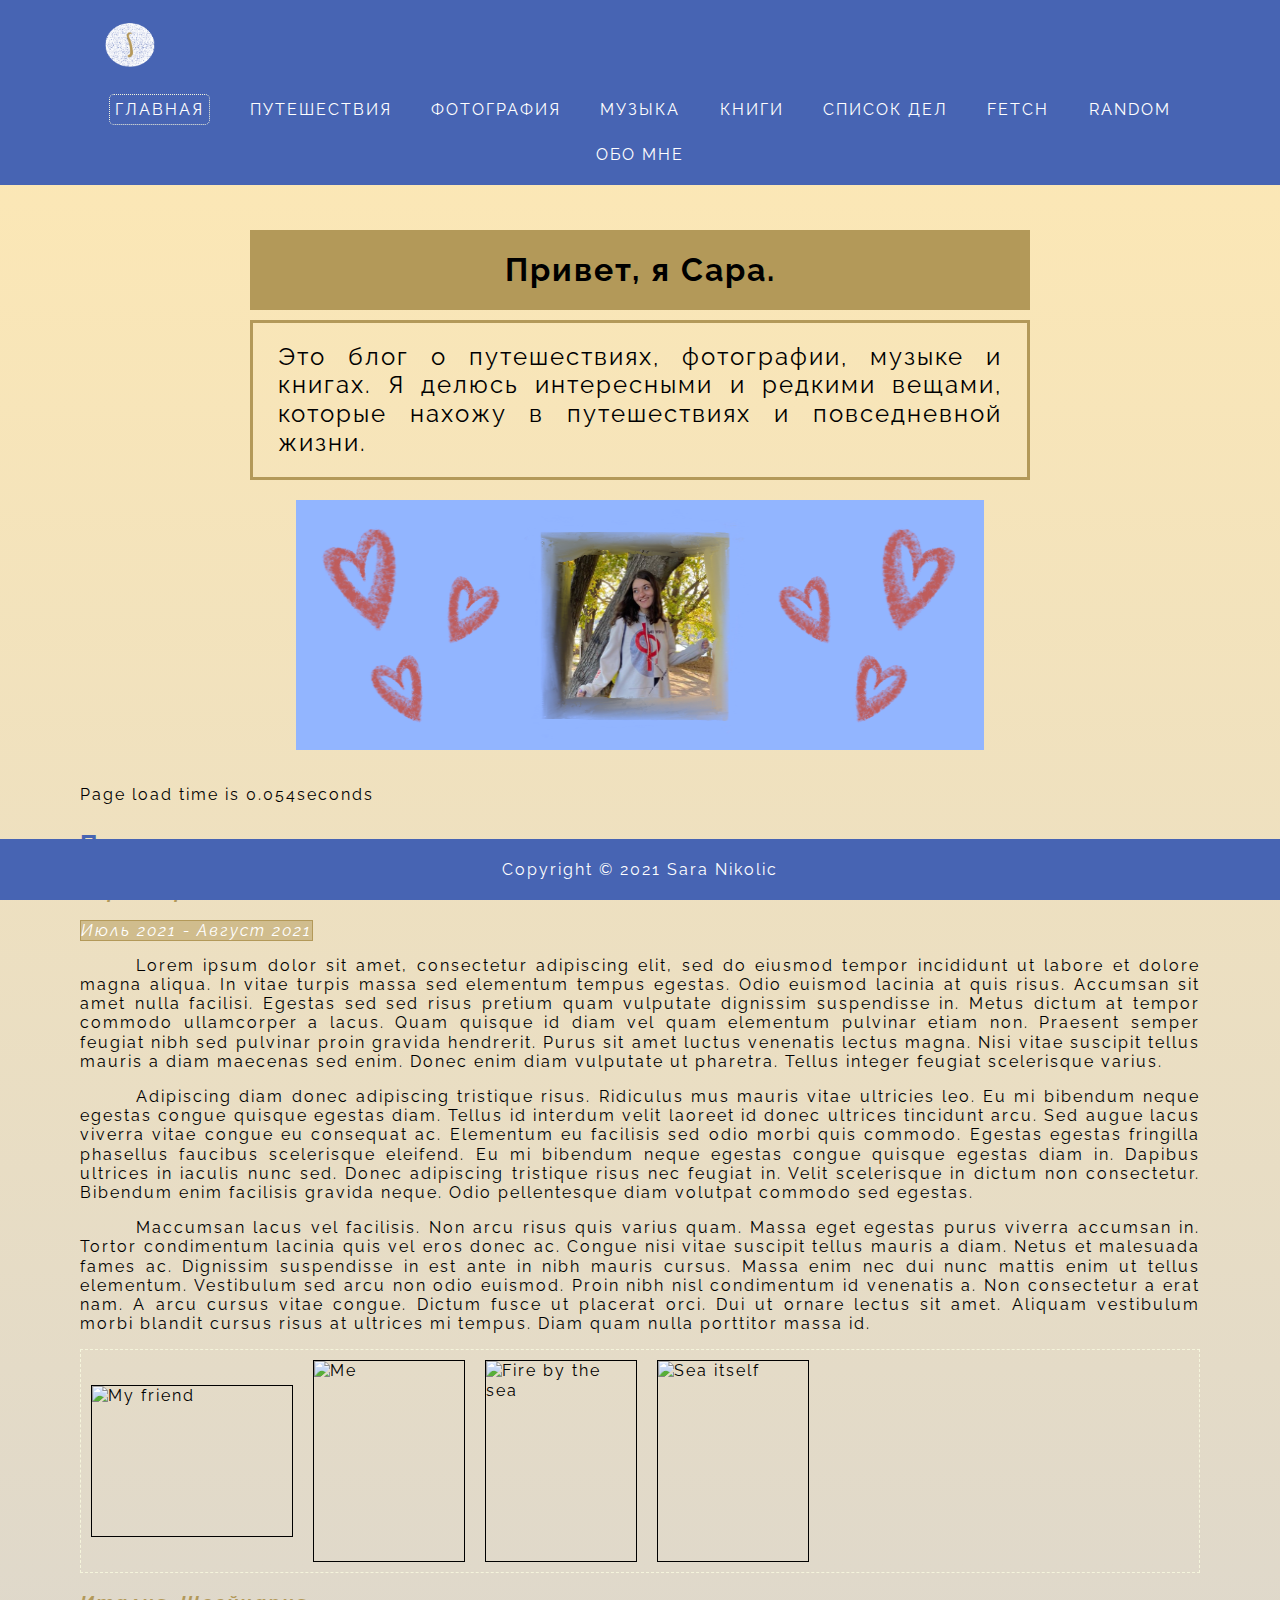
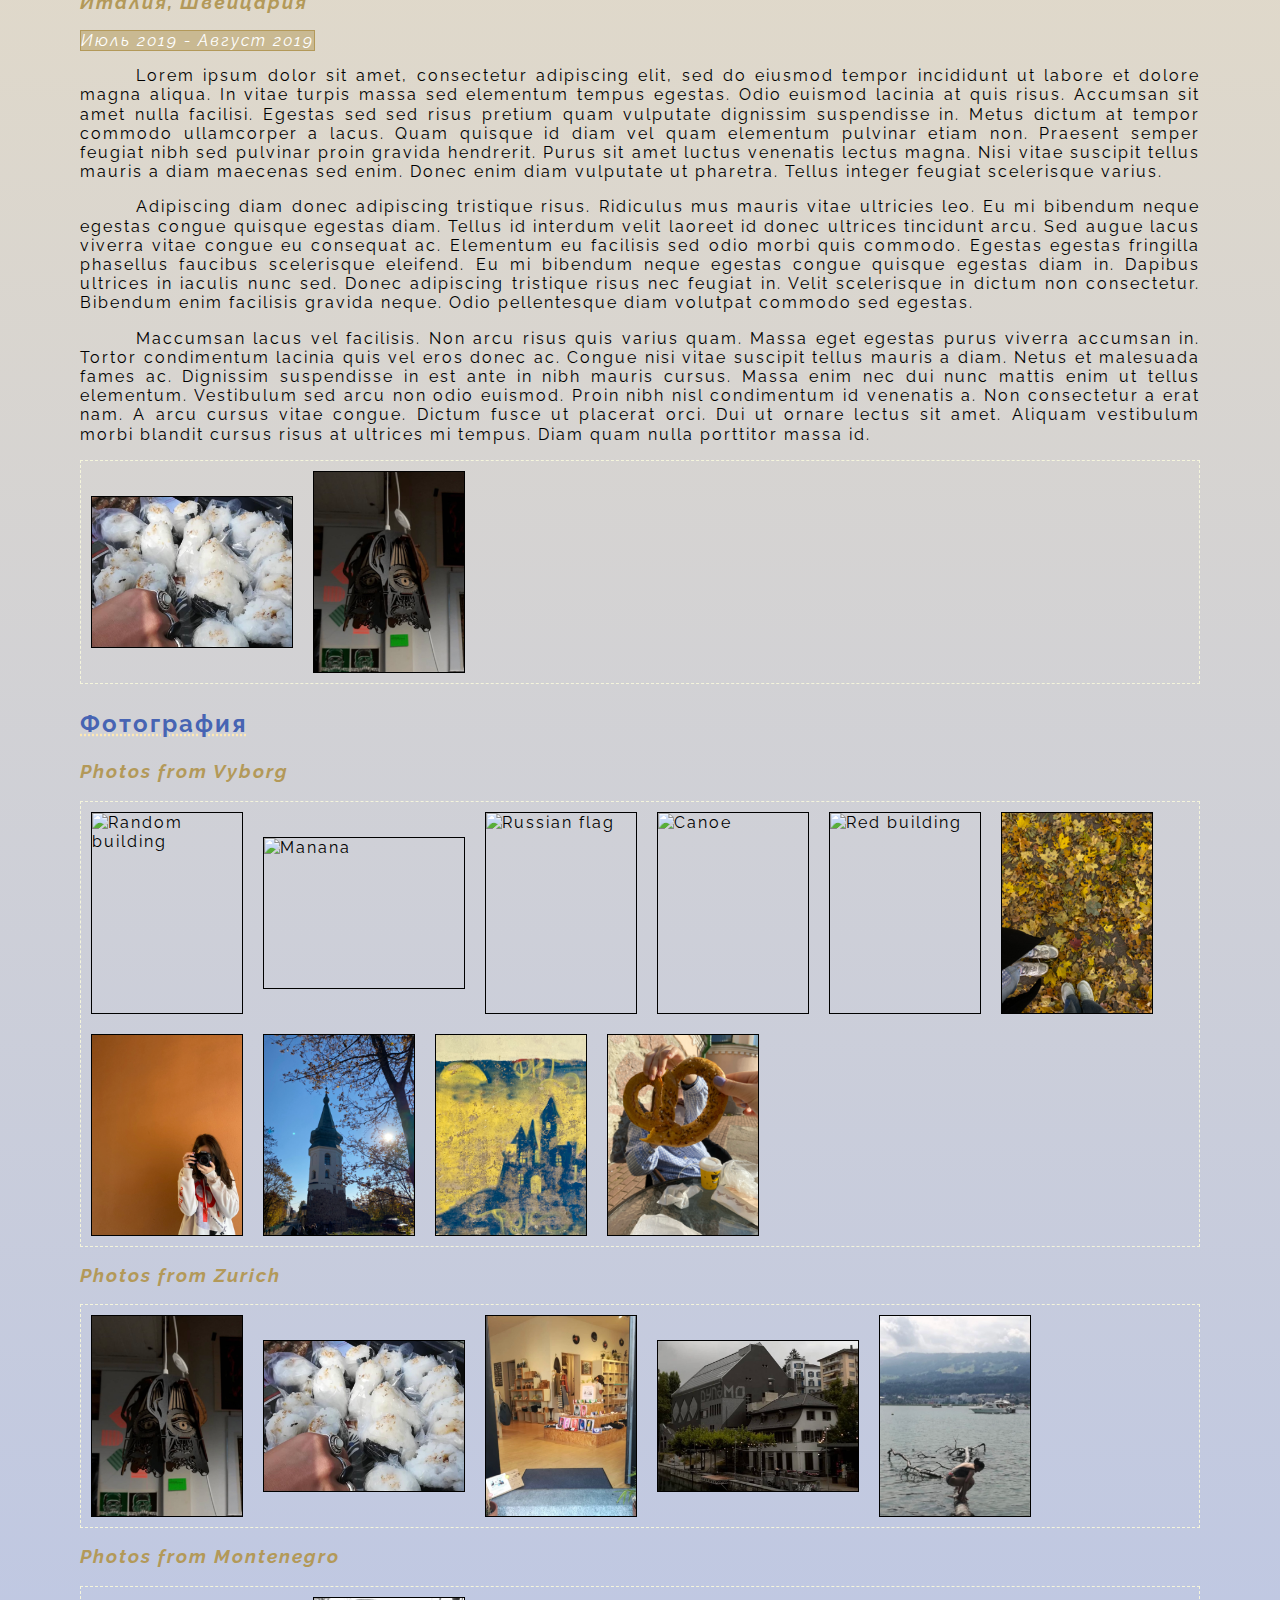
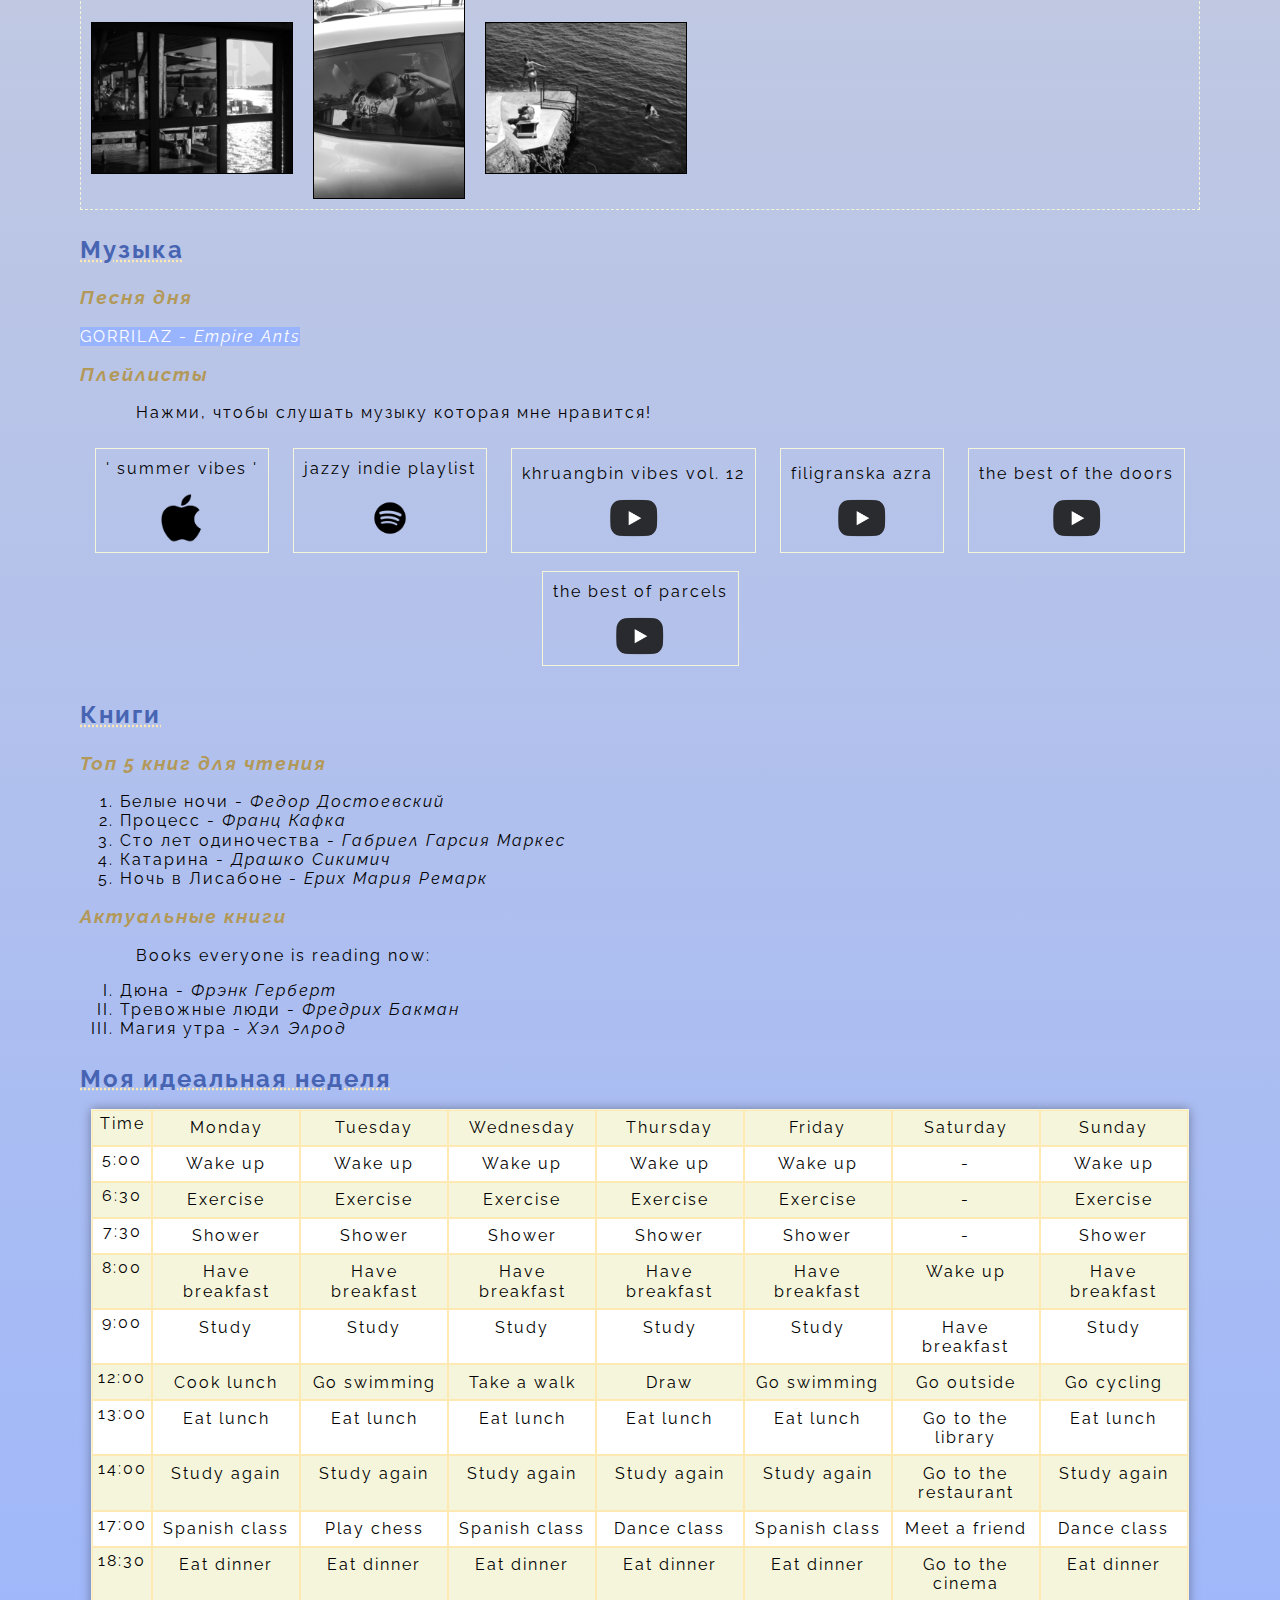
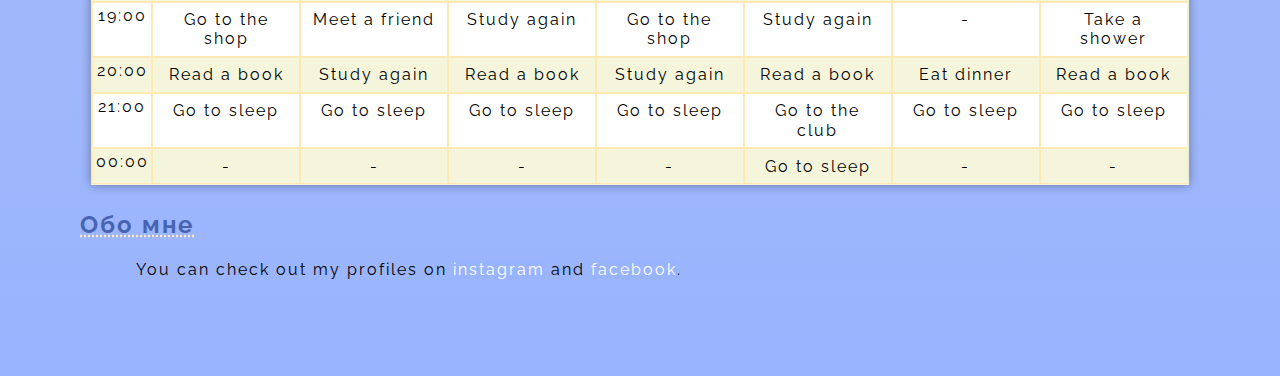
==== commit 1504aad0: "Added new page for testing imported libraries." ====
--- a/index.html
+++ b/index.html
@@ -31,6 +31,7 @@
         <li class="header__menu-item"><a class="header__menu-link" href="index.html#books">Книги</a></li>
         <li class="header__menu-item"><a class="header__menu-link" href="todo.html">Список дел</a></li>
         <li class="header__menu-item"><a class="header__menu-link" href="mockpage.html">Fetch</a></li>
+        <li class="header__menu-item"><a class="header__menu-link" href="lib.html">random</a></li>
         <li class="header__menu-item"><a class="header__menu-link" href="index.html#about">Обо мне</a></li>
       </ul>
     </nav>
--- a/CSS/style.css
+++ b/CSS/style.css
@@ -698,3 +698,8 @@
     font-size: 1.5rem;
     text-align: center;
 }
+
+.mock-header {
+    display: flex;
+    justify-content: center;
+}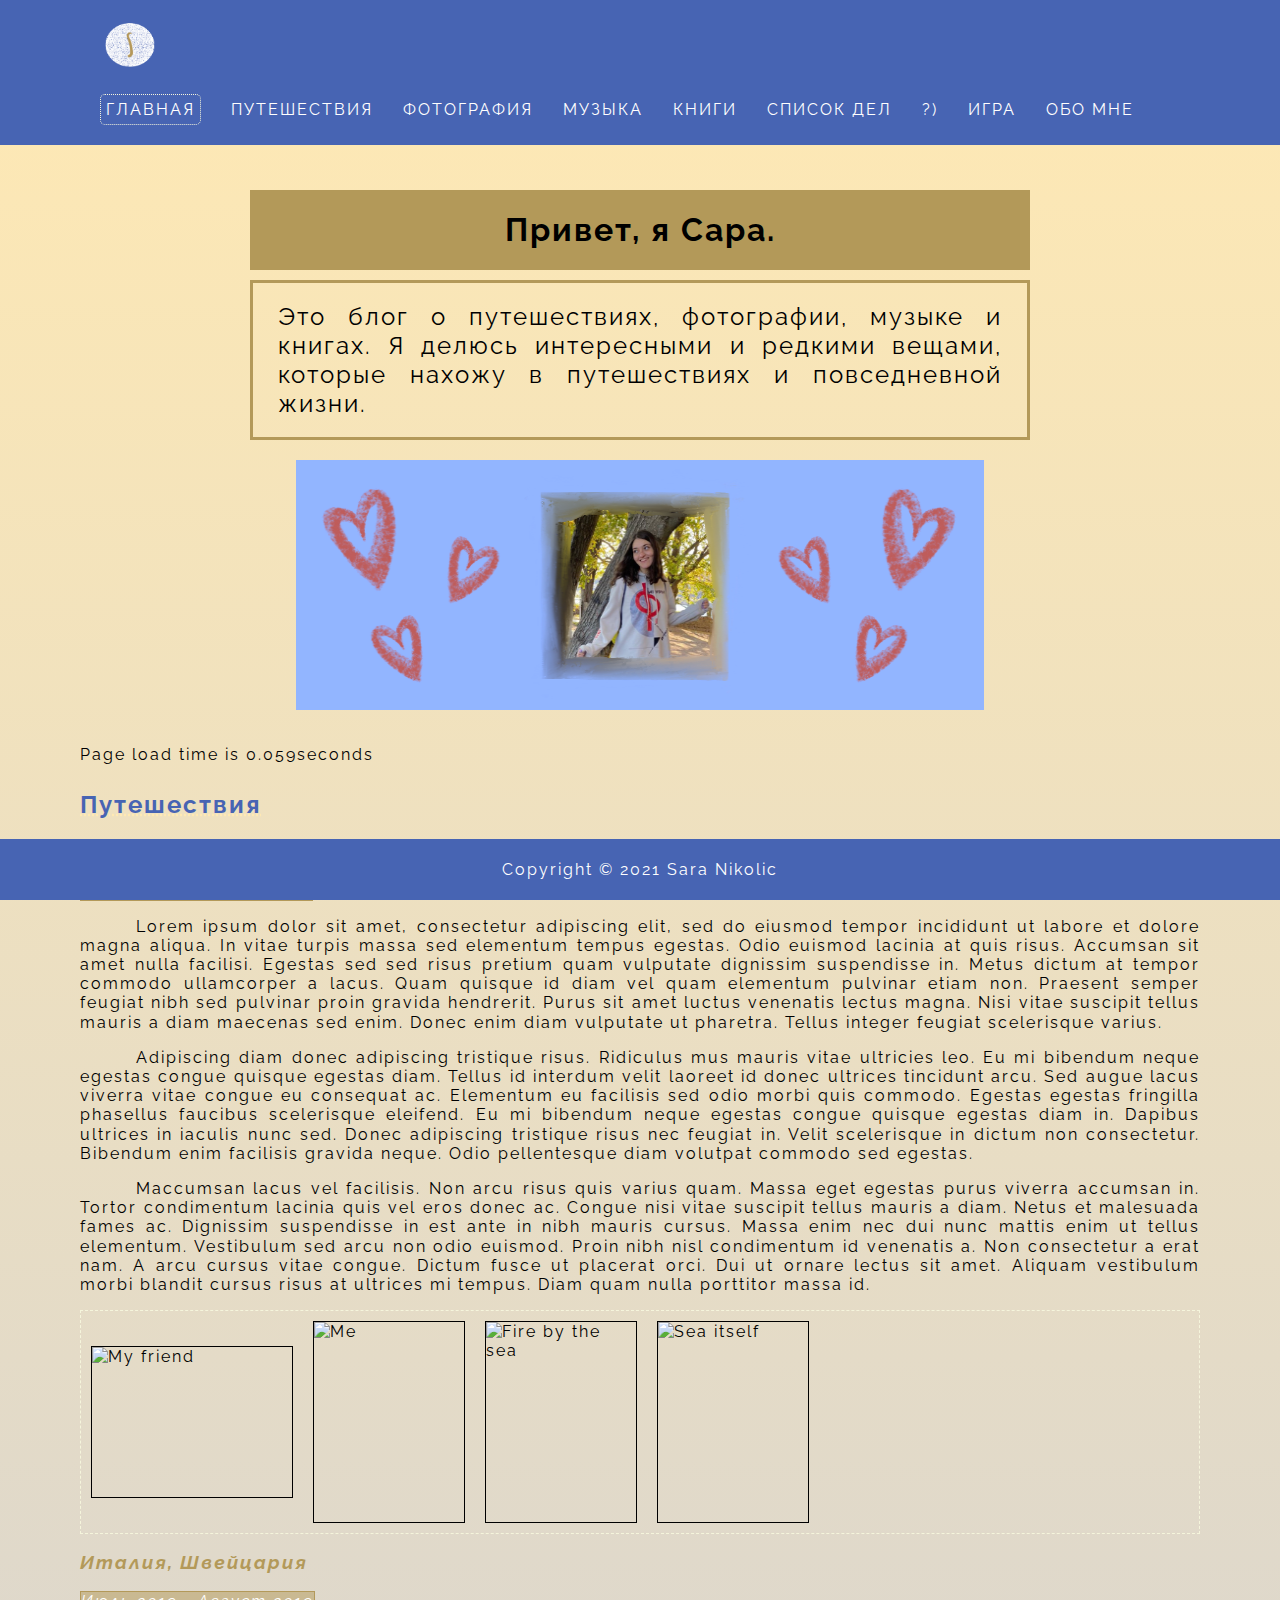
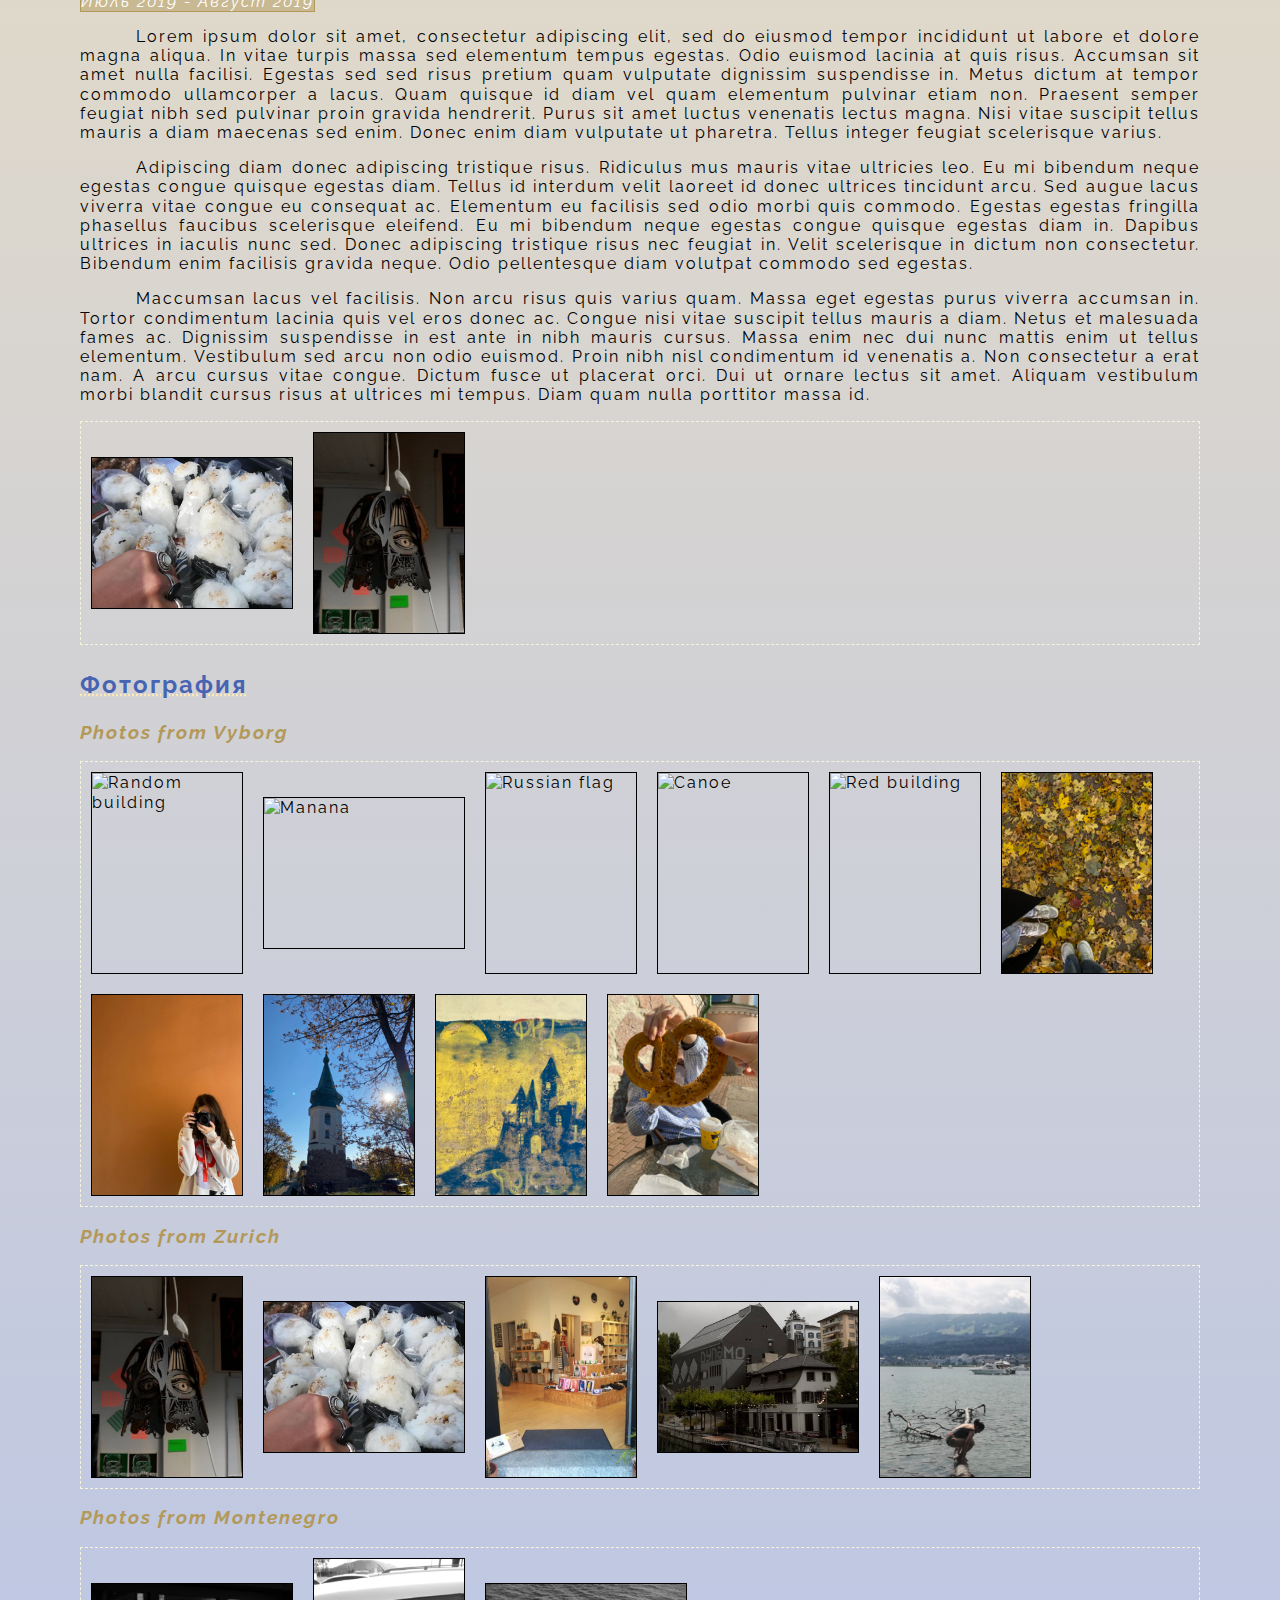
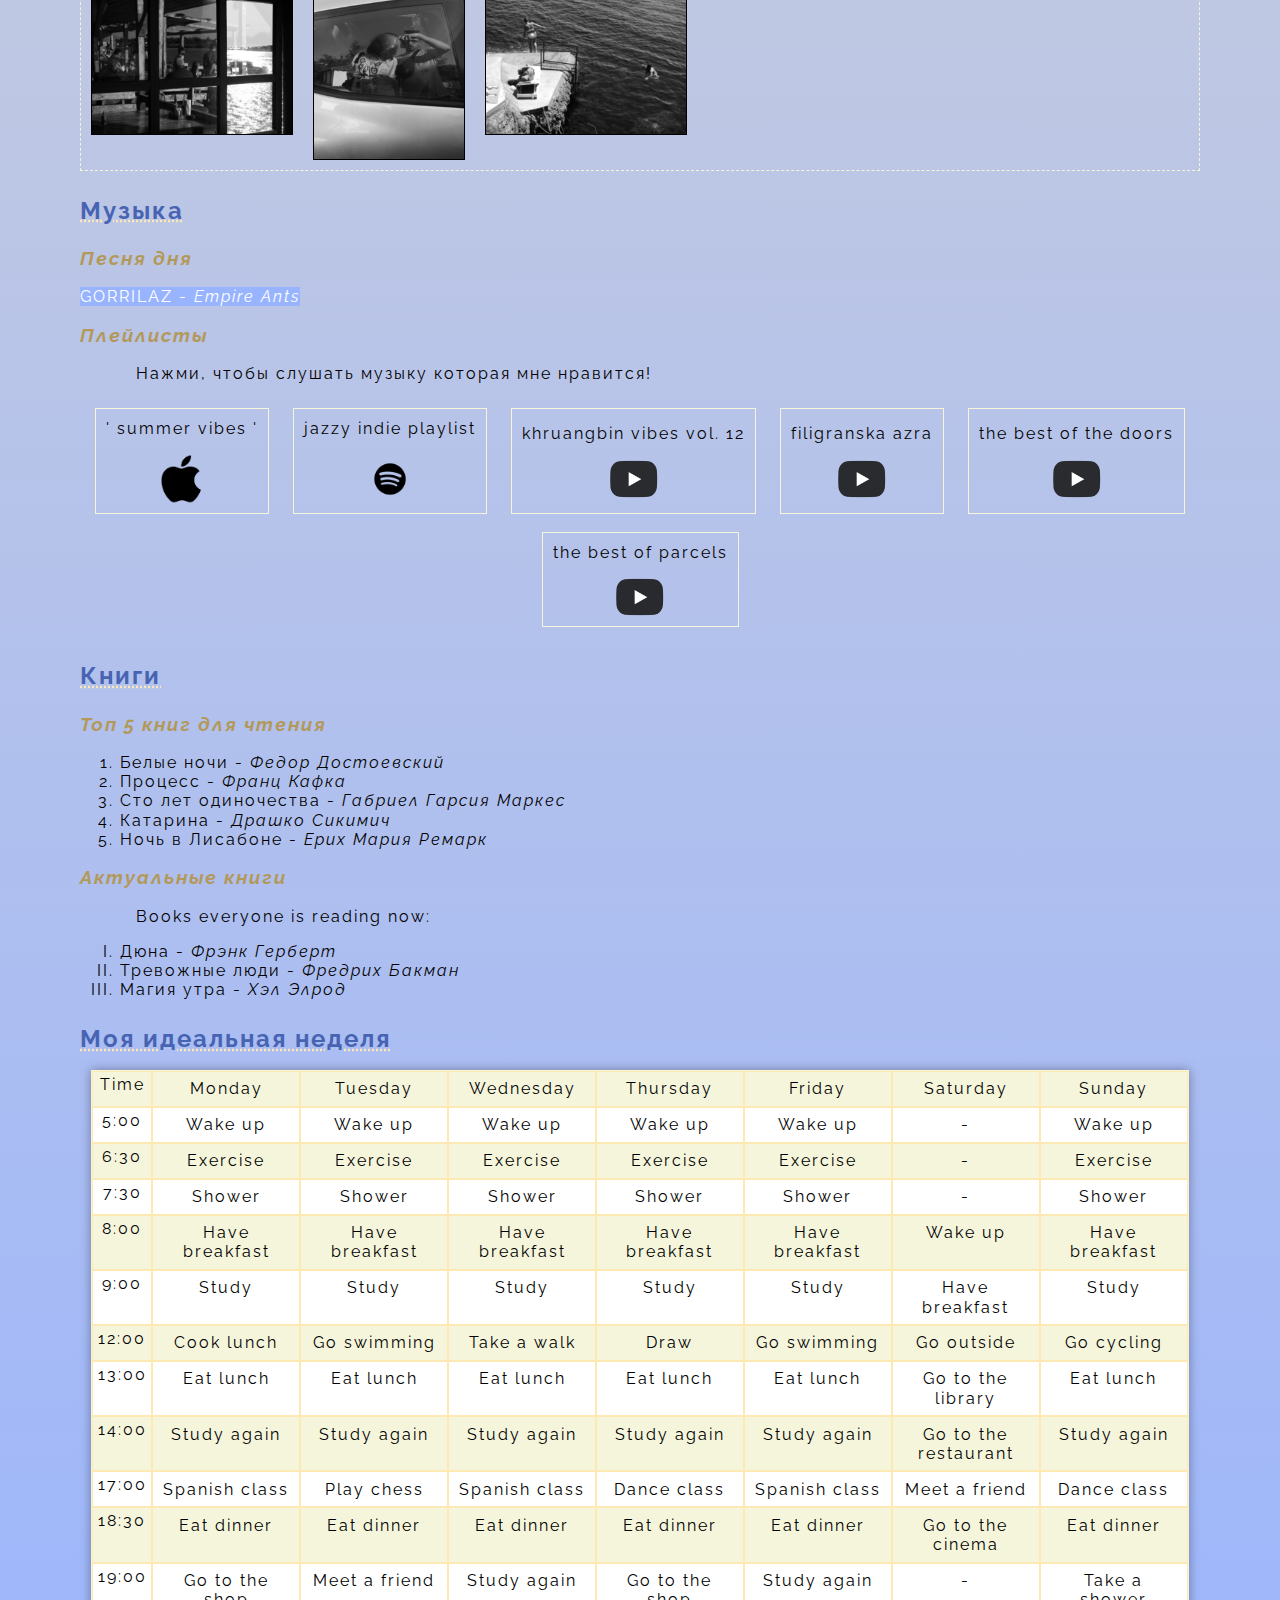
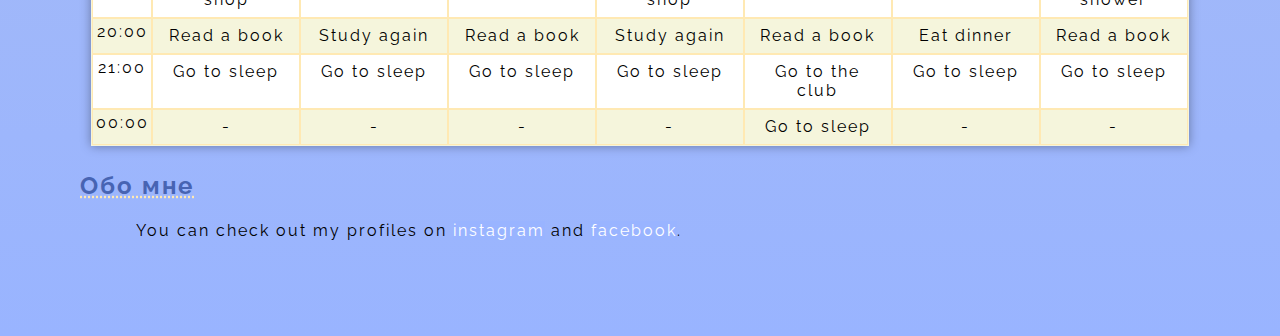
==== commit 5b10f398: "Improved the game." ====
--- a/index.html
+++ b/index.html
@@ -30,8 +30,8 @@
         <li class="header__menu-item"><a class="header__menu-link" href="index.html#music">Музыка</a></li>
         <li class="header__menu-item"><a class="header__menu-link" href="index.html#books">Книги</a></li>
         <li class="header__menu-item"><a class="header__menu-link" href="todo.html">Список дел</a></li>
-        <li class="header__menu-item"><a class="header__menu-link" href="mockpage.html">Fetch</a></li>
-        <li class="header__menu-item"><a class="header__menu-link" href="lib.html">random</a></li>
+        <li class="header__menu-item"><a class="header__menu-link" href="mockpage.html">?)</a></li>
+        <li class="header__menu-item"><a class="header__menu-link" href="lib.html">Игра</a></li>
         <li class="header__menu-item"><a class="header__menu-link" href="index.html#about">Обо мне</a></li>
       </ul>
     </nav>
--- a/CSS/style.css
+++ b/CSS/style.css
@@ -702,4 +702,79 @@
 .mock-header {
     display: flex;
     justify-content: center;
+}
+
+/* lib page */
+.lib-container {
+    display: flex;
+    justify-content: center;
+    flex-direction: column;
+    align-items: center;
+}
+
+.butt {
+    color: black;
+    margin: 2rem 0 2rem 0;
+    font-size: 16px;
+    font-weight: 200;
+    letter-spacing: 1px;
+    padding: 13px 20px 13px;
+    border: 1px solid black;
+    cursor: pointer;
+    position: relative;
+    background-color: rgba(0, 0, 0, 0);
+    user-select: none;
+    -webkit-user-select: none;
+    touch-action: manipulation;
+    width: auto;
+    vertical-align: center;
+    text-align: center;
+    font-family: 'Raleway', sans-serif;
+    white-space:normal !important;
+    word-wrap: inherit;
+}
+
+.butt:after {
+    content: "";
+    background-color: #99b4ff;
+    width: 100%;
+    z-index: -1;
+    position: absolute;
+    height: 100%;
+    top: 7px;
+    left: 7px;
+    transition: 0.2s;
+}
+
+.butt:hover:after {
+    top: 0;
+    left: 0;
+}
+
+@media (min-width: 768px) {
+    .butt {
+        padding: 13px 50px 13px;
+    }
+}
+
+#butt-del:after {
+    background-color: #e72727;
+}
+
+.img {
+    width: 300px;
+    height: 300px;
+    display: none;
+}
+
+#butt-start {
+    display: block;
+}
+
+#butt-del {
+    display: none;
+}
+
+#butt-api {
+    display: none;
 }